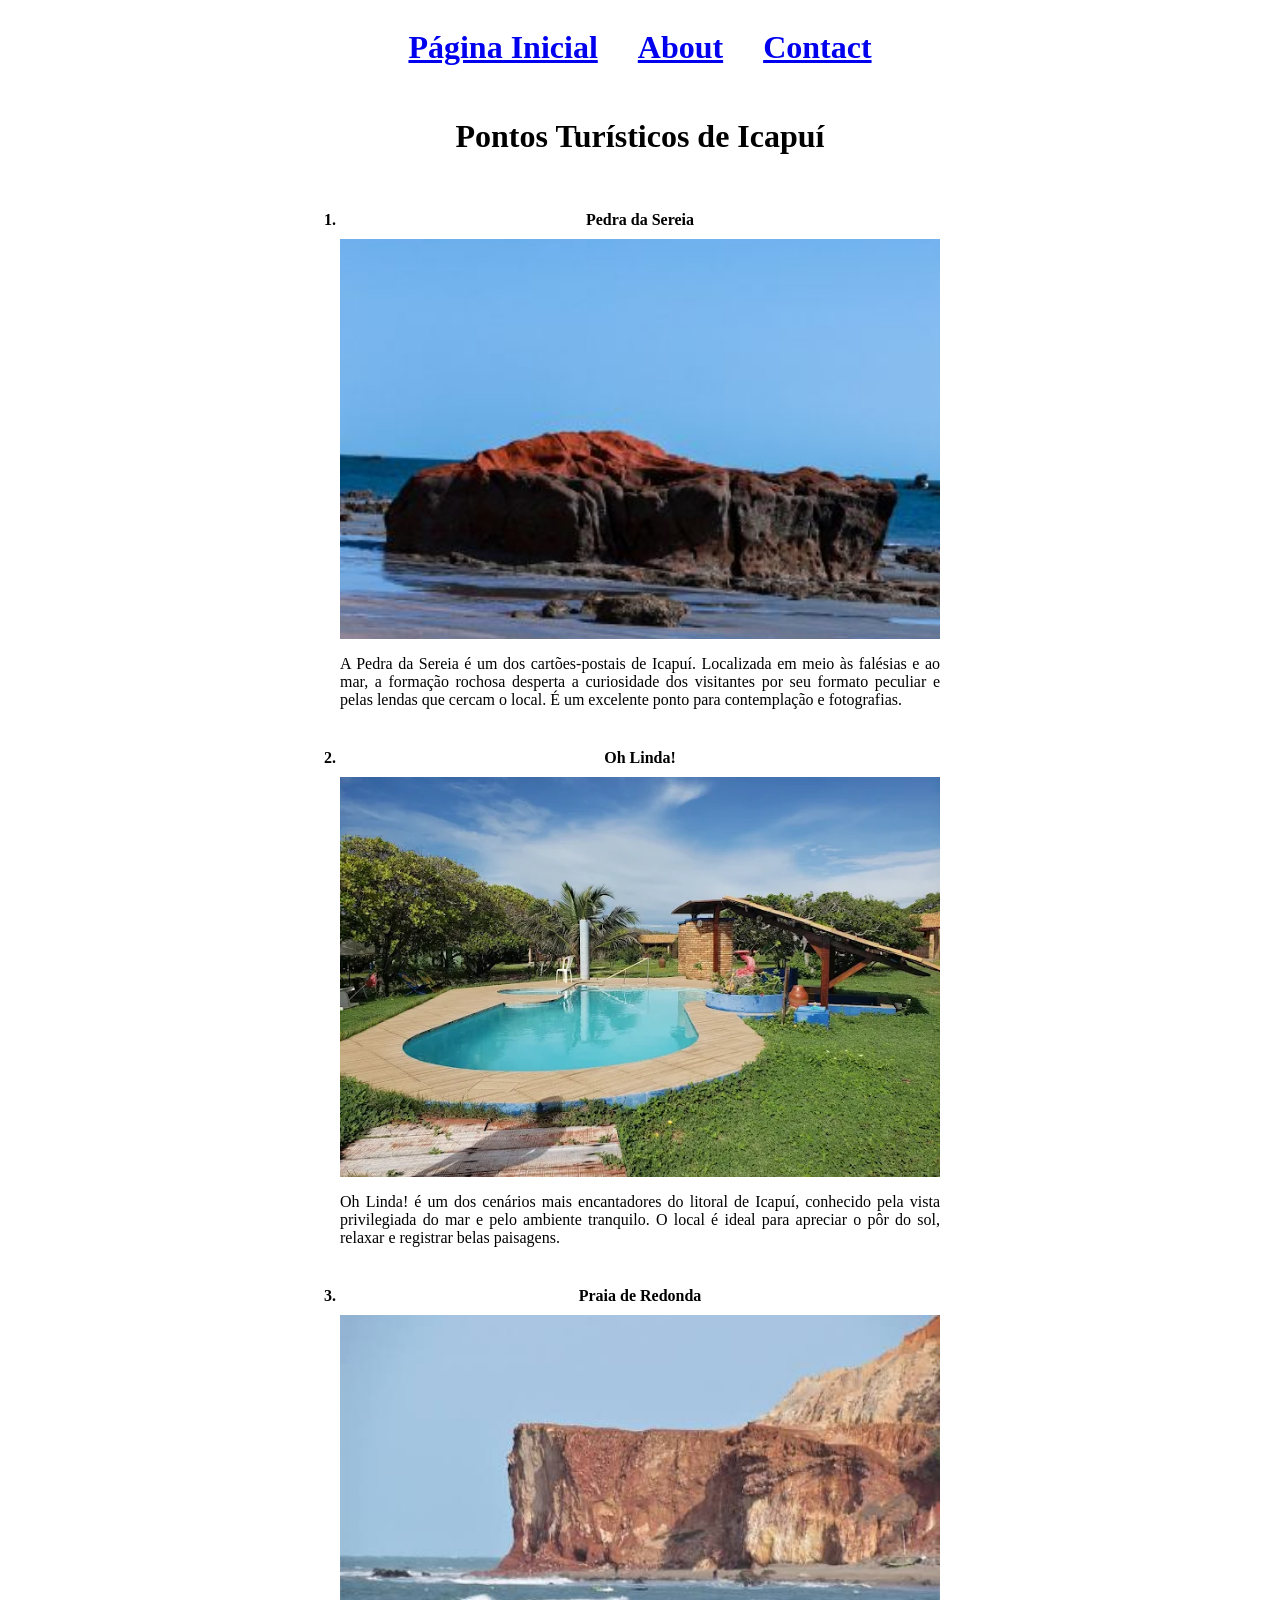
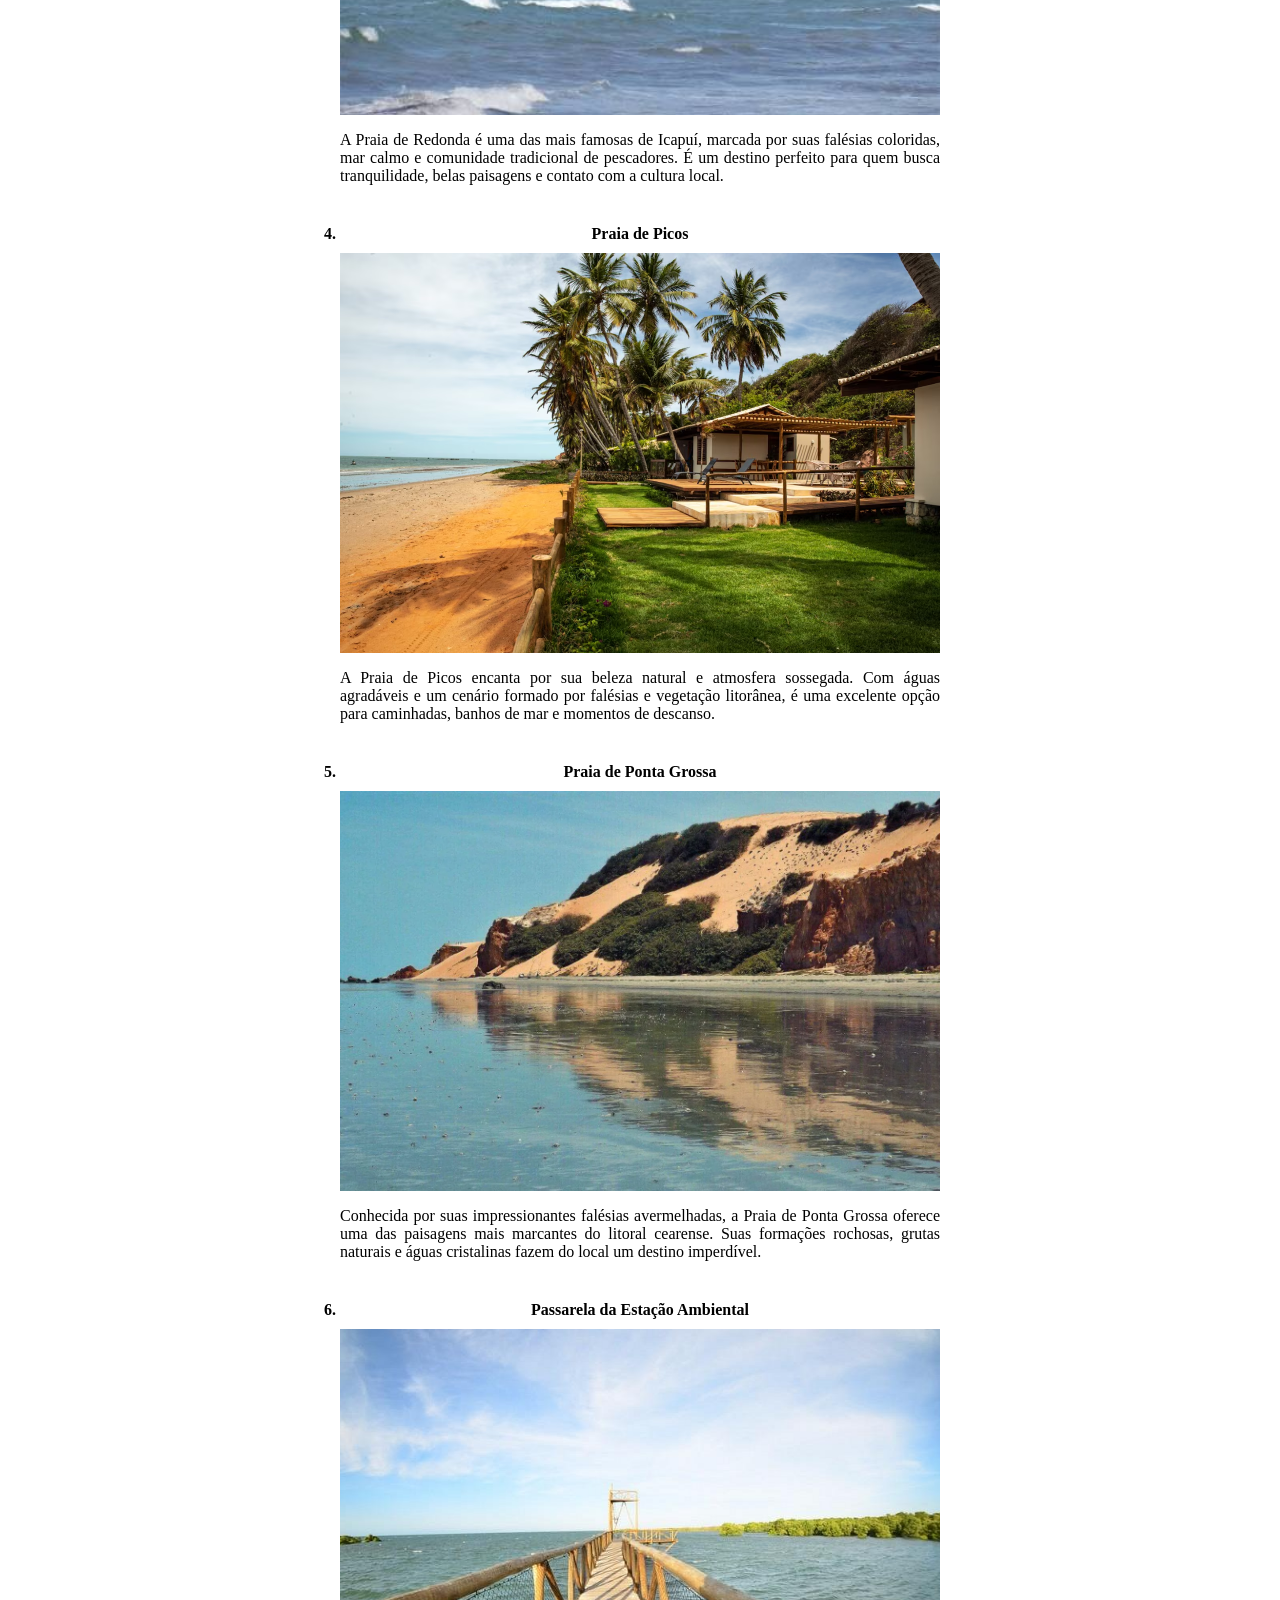
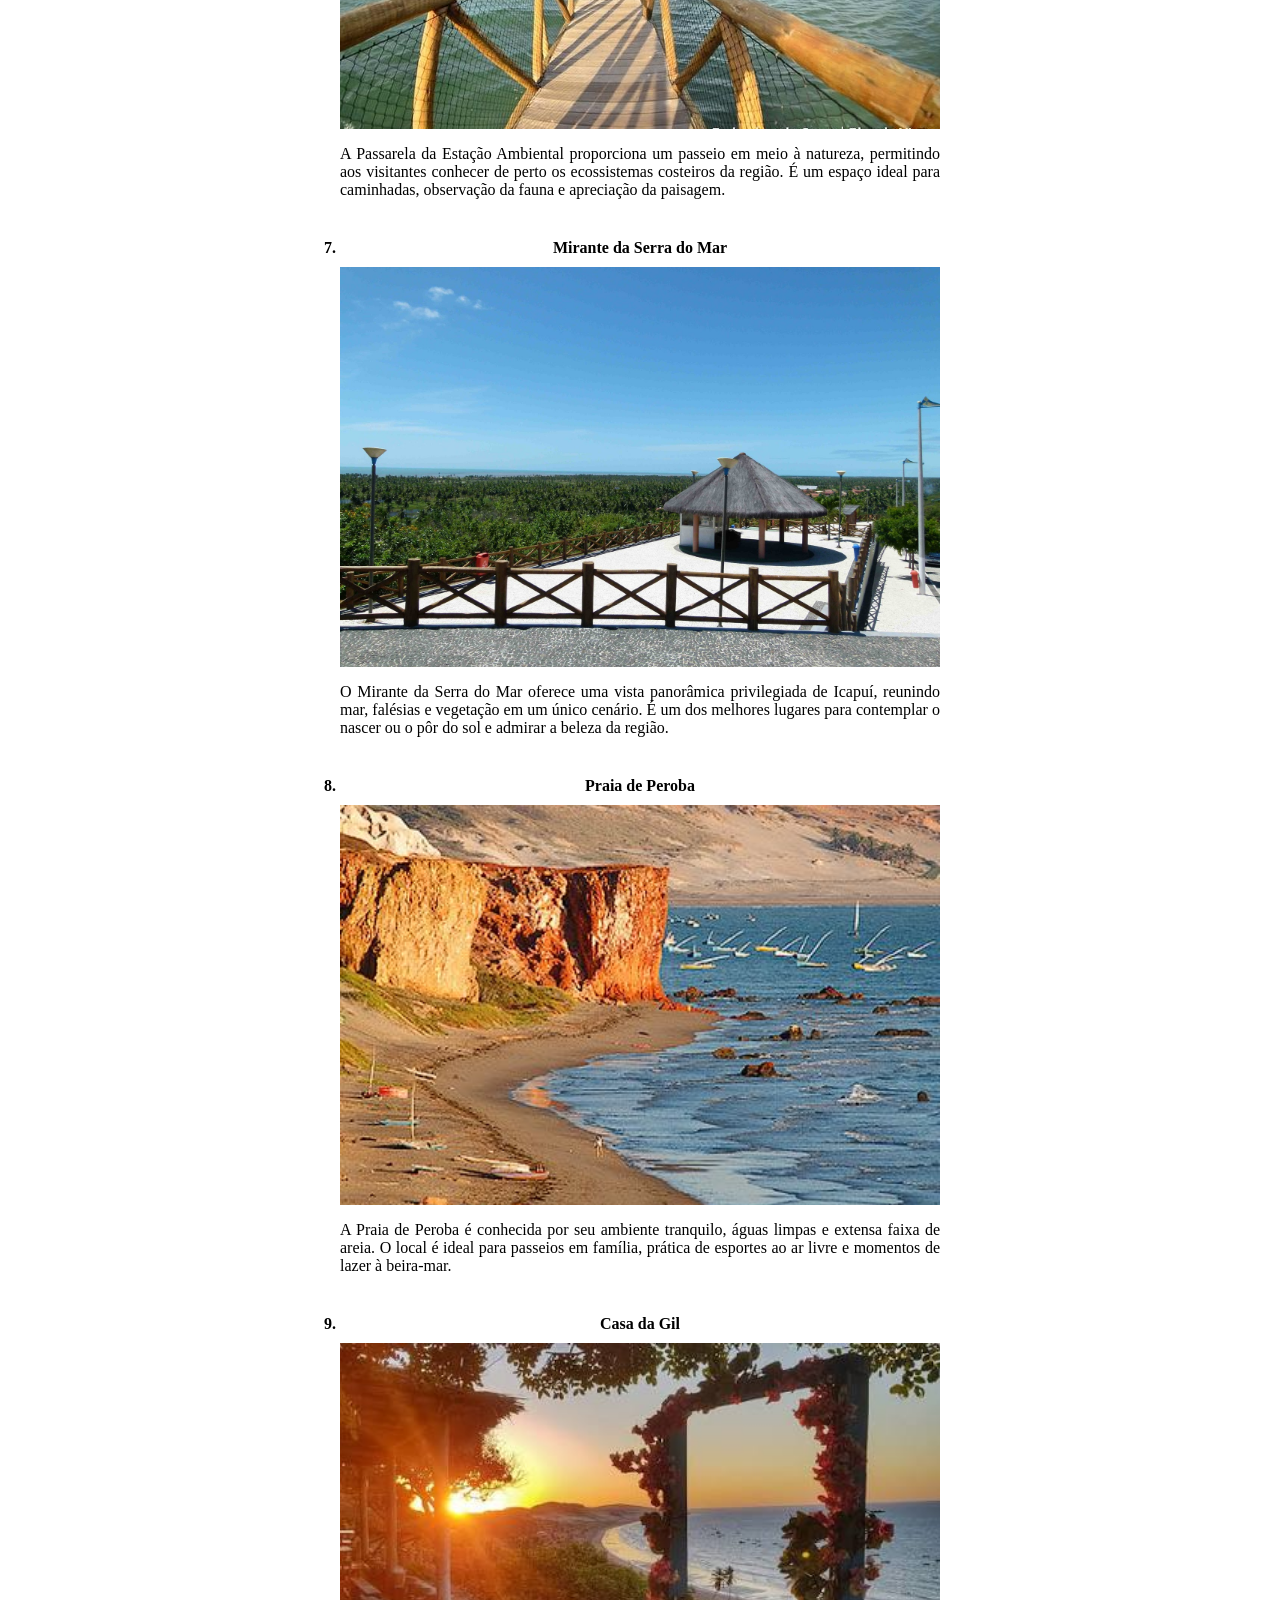
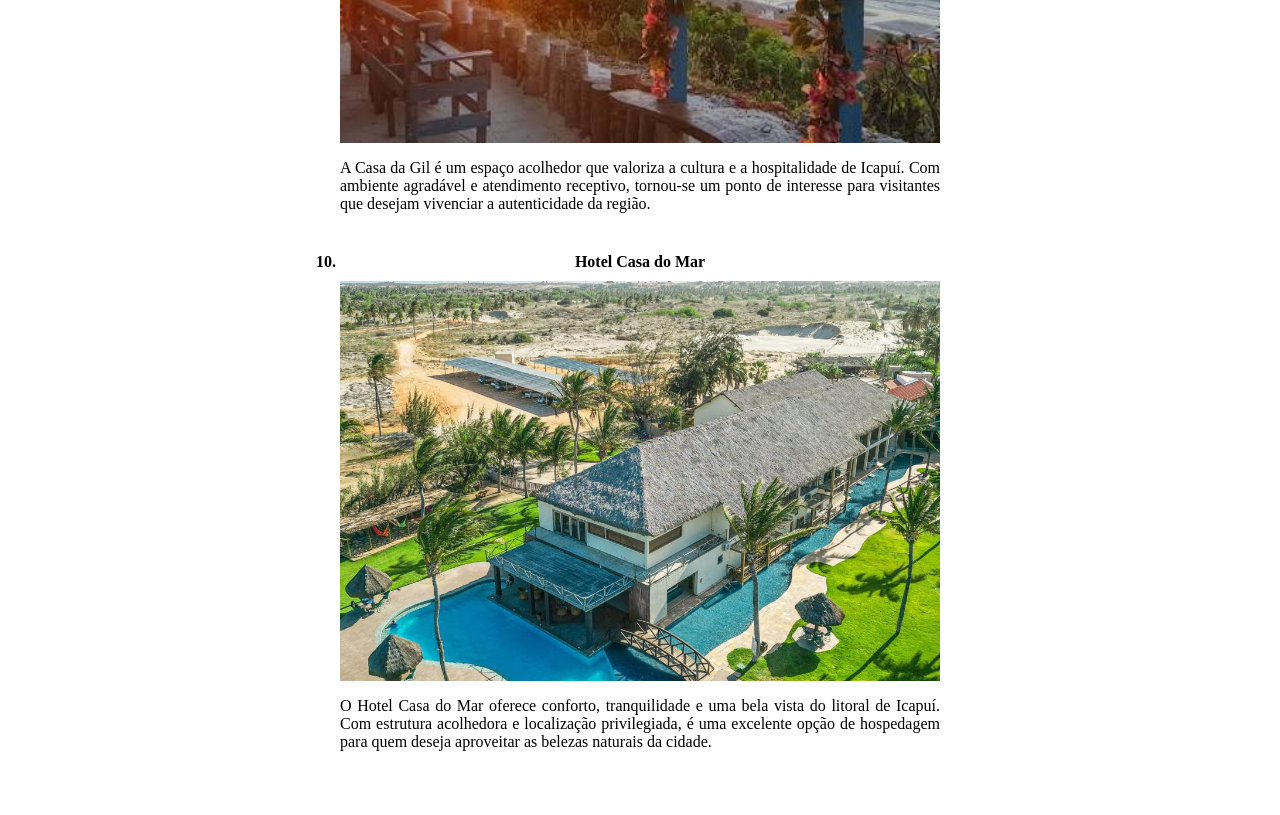
==== index.html @ c47230bf "Primeiro commit: relembrando o HTML" ====
<!DOCTYPE html>
<html lang="pt-br">
<head>
    <meta charset="UTF-8">
    <meta name="viewport" content="width=device-width, initial-scale=1.0">
    <link rel="stylesheet" href="style.css">
    <title>Página Inicial</title>
</head>
<body>
    <div class = "menu-site">
    <a href="index.html"><h1>Página Inicial</h1></a>
    <a href="about.html"><h1>About</h1></a>
    <a href="contact.html"><h1>Contact</h1></a>
    </div>

    <div class="pontos-turisticos">
        <h1 id="titulo-pontos">Pontos Turísticos de Icapuí</h1>
        <ol class="lista-pontos">
            <b><li class="itens-lista">Pedra da Sereia</li></b>
            <img src="/imagens/pedradasereia.jpg" class="imagens">
            <p class="descricao-ponto-turistico">A Pedra da Sereia é um dos cartões-postais de Icapuí.
                Localizada em meio às falésias e ao mar, 
                a formação rochosa desperta a curiosidade dos visitantes 
                por seu formato peculiar e pelas lendas que cercam o local. 
                É um excelente ponto para contemplação e fotografias.</p>
            <b><li class="itens-lista">Oh Linda!</li></b>
            <img src="/imagens/ohlinda.jpeg" class="imagens">
            <p class="descricao-ponto-turistico">Oh Linda! é um dos cenários mais encantadores do litoral de Icapuí, 
                conhecido pela vista privilegiada do mar e pelo ambiente tranquilo. 
                O local é ideal para apreciar o pôr do sol, relaxar e registrar belas paisagens.</p>
            <b><li class="itens-lista">Praia de Redonda</li></b>
            <img src="/imagens/praiadereonda.jpeg" class="imagens">
            <p class="descricao-ponto-turistico">A Praia de Redonda é uma das mais famosas de Icapuí, marcada por suas falésias coloridas, 
                mar calmo e comunidade tradicional de pescadores. 
                É um destino perfeito para quem busca tranquilidade, belas paisagens e contato com a cultura local.</p>
            <b><li class="itens-lista">Praia de Picos</li></b>
            <img src="/imagens/praiadepicos.jpeg" class="imagens">
            <p class="descricao-ponto-turistico">A Praia de Picos encanta por sua beleza natural e atmosfera sossegada. 
                Com águas agradáveis e um cenário formado por falésias e vegetação litorânea, 
                é uma excelente opção para caminhadas, banhos de mar e momentos de descanso.</p>
            <b><li class="itens-lista">Praia de Ponta Grossa</li></b>
            <img src="/imagens/praiadepontagrossa.jpeg" class="imagens">
            <p class="descricao-ponto-turistico">Conhecida por suas impressionantes falésias avermelhadas, 
                a Praia de Ponta Grossa oferece uma das paisagens mais marcantes do litoral cearense. 
                Suas formações rochosas, grutas naturais e águas cristalinas fazem do local um destino imperdível.</p>
            <b><li class="itens-lista">Passarela da Estação Ambiental</li></b>
            <img src="/imagens/passarelaicapui.jpg" class="imagens">
            <p class="descricao-ponto-turistico">A Passarela da Estação Ambiental proporciona um passeio em meio à natureza, 
                permitindo aos visitantes conhecer de perto os ecossistemas costeiros da região. 
                É um espaço ideal para caminhadas, observação da fauna e apreciação da paisagem.</p>
            <b><li class="itens-lista">Mirante da Serra do Mar</li></b>
            <img src="/imagens/miranteicapui.jpeg" class="imagens">
            <p class="descricao-ponto-turistico">O Mirante da Serra do Mar oferece uma vista panorâmica privilegiada de Icapuí, 
                reunindo mar, falésias e vegetação em um único cenário. 
                É um dos melhores lugares para contemplar o nascer ou o pôr do sol e admirar a beleza da região.</p>
            <b><li class="itens-lista">Praia de Peroba</li></b>
            <img src="/imagens/praiadeperoba.jpeg" class="imagens">
            <p class="descricao-ponto-turistico">A Praia de Peroba é conhecida por seu ambiente tranquilo, águas limpas e extensa faixa de areia. 
                O local é ideal para passeios em família, prática de esportes ao ar livre e momentos de lazer à beira-mar.</p>
            <b><li class="itens-lista">Casa da Gil</li></b>
            <img src="/imagens/casadagil.jpeg" class="imagens">
            <p class="descricao-ponto-turistico">A Casa da Gil é um espaço acolhedor que valoriza a cultura e a hospitalidade de Icapuí. 
                Com ambiente agradável e atendimento receptivo, 
                tornou-se um ponto de interesse para visitantes que desejam vivenciar a autenticidade da região.</p>
            <b><li class="itens-lista">Hotel Casa do Mar</li></b>
            <img src="/imagens/hotelcasadomar.jpeg" class="imagens">
            <p class="descricao-ponto-turistico">O Hotel Casa do Mar oferece conforto, tranquilidade e uma bela vista do litoral de Icapuí. 
                Com estrutura acolhedora e localização privilegiada, 
                é uma excelente opção de hospedagem para quem deseja aproveitar as belezas naturais da cidade.</p>
        </ol>
    </div>
</body>
</html>
---- style.css ----
.menu-site{
    justify-content: center;
    display: flex;
    gap: 40px;
}

.contato-site{
    justify-content: center;
    display: flex;
    text-align: center;
}

.imagens{
    width: 600px;
    height: 400px;
    object-fit: cover;
    display: flex;
    justify-content: center;
}

.itens-lista{
    margin-top: 20px;
    margin-bottom: 10px;
    text-align: center;
}

.descricao-ponto-turistico{
    margin-bottom: 40px;
    text-align: justify;
}

.pontos-turisticos{
    display: flex;
    flex-direction: column;
    align-items: center;
    width: 100%;
}

#titulo-pontos{
    text-align: center;
    margin-top: 30px;
    margin-bottom: 20px;
}

.lista-pontos{
    display: block;
    flex-direction: column;
    align-items: center;
    padding: 0;
    max-width: 600px;
    width: 100%;
}
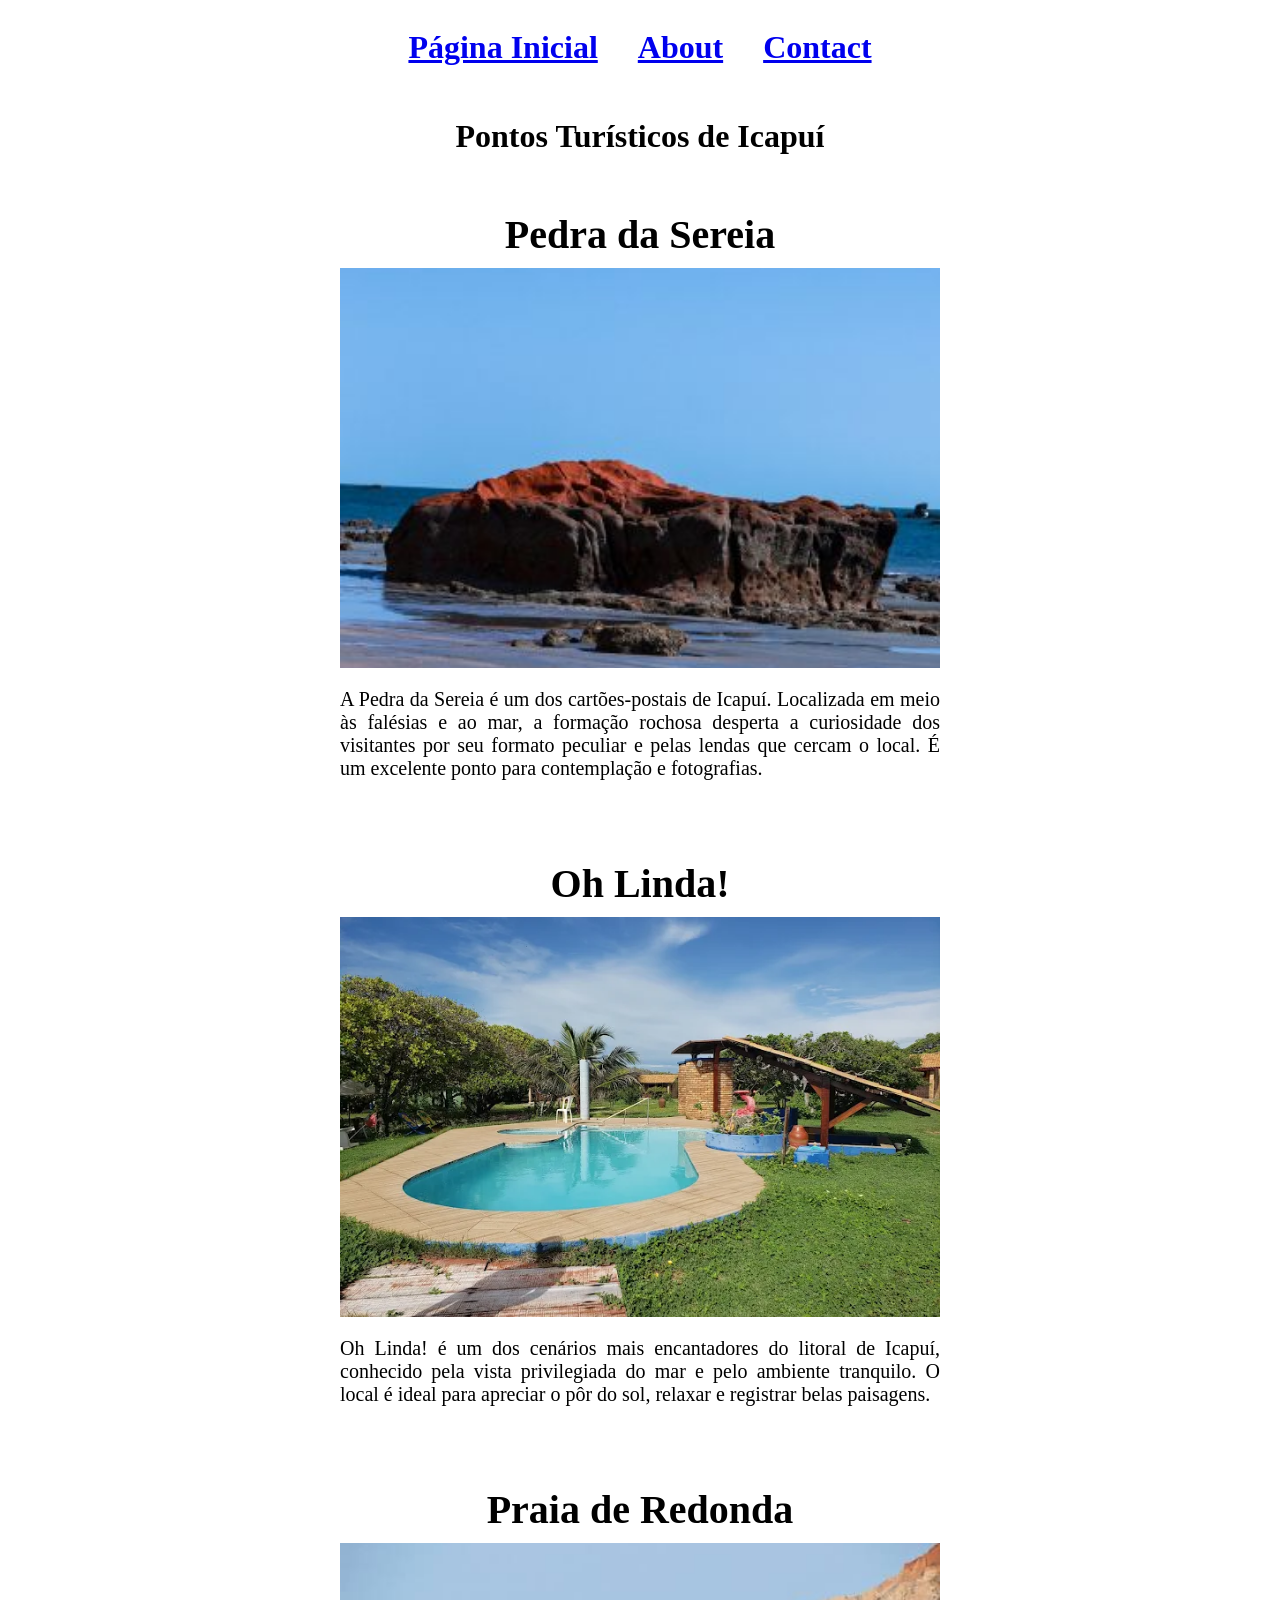
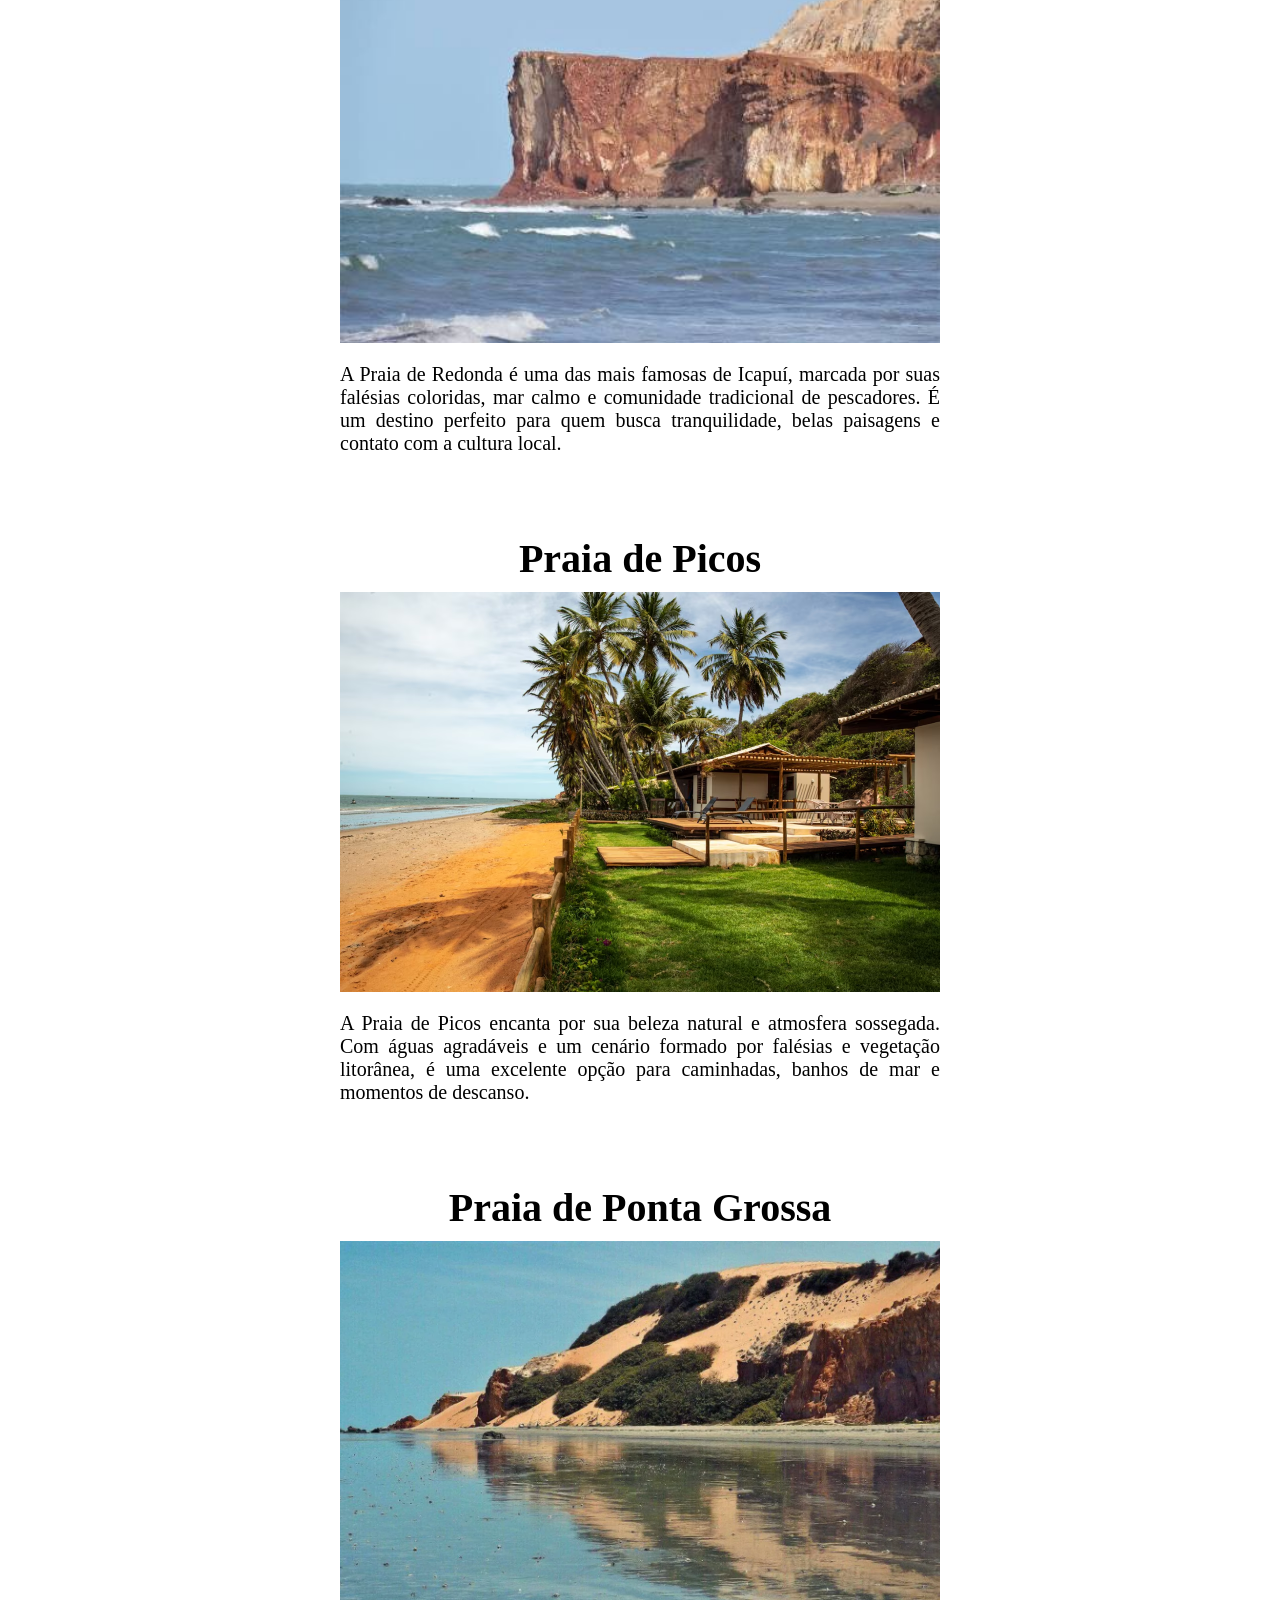
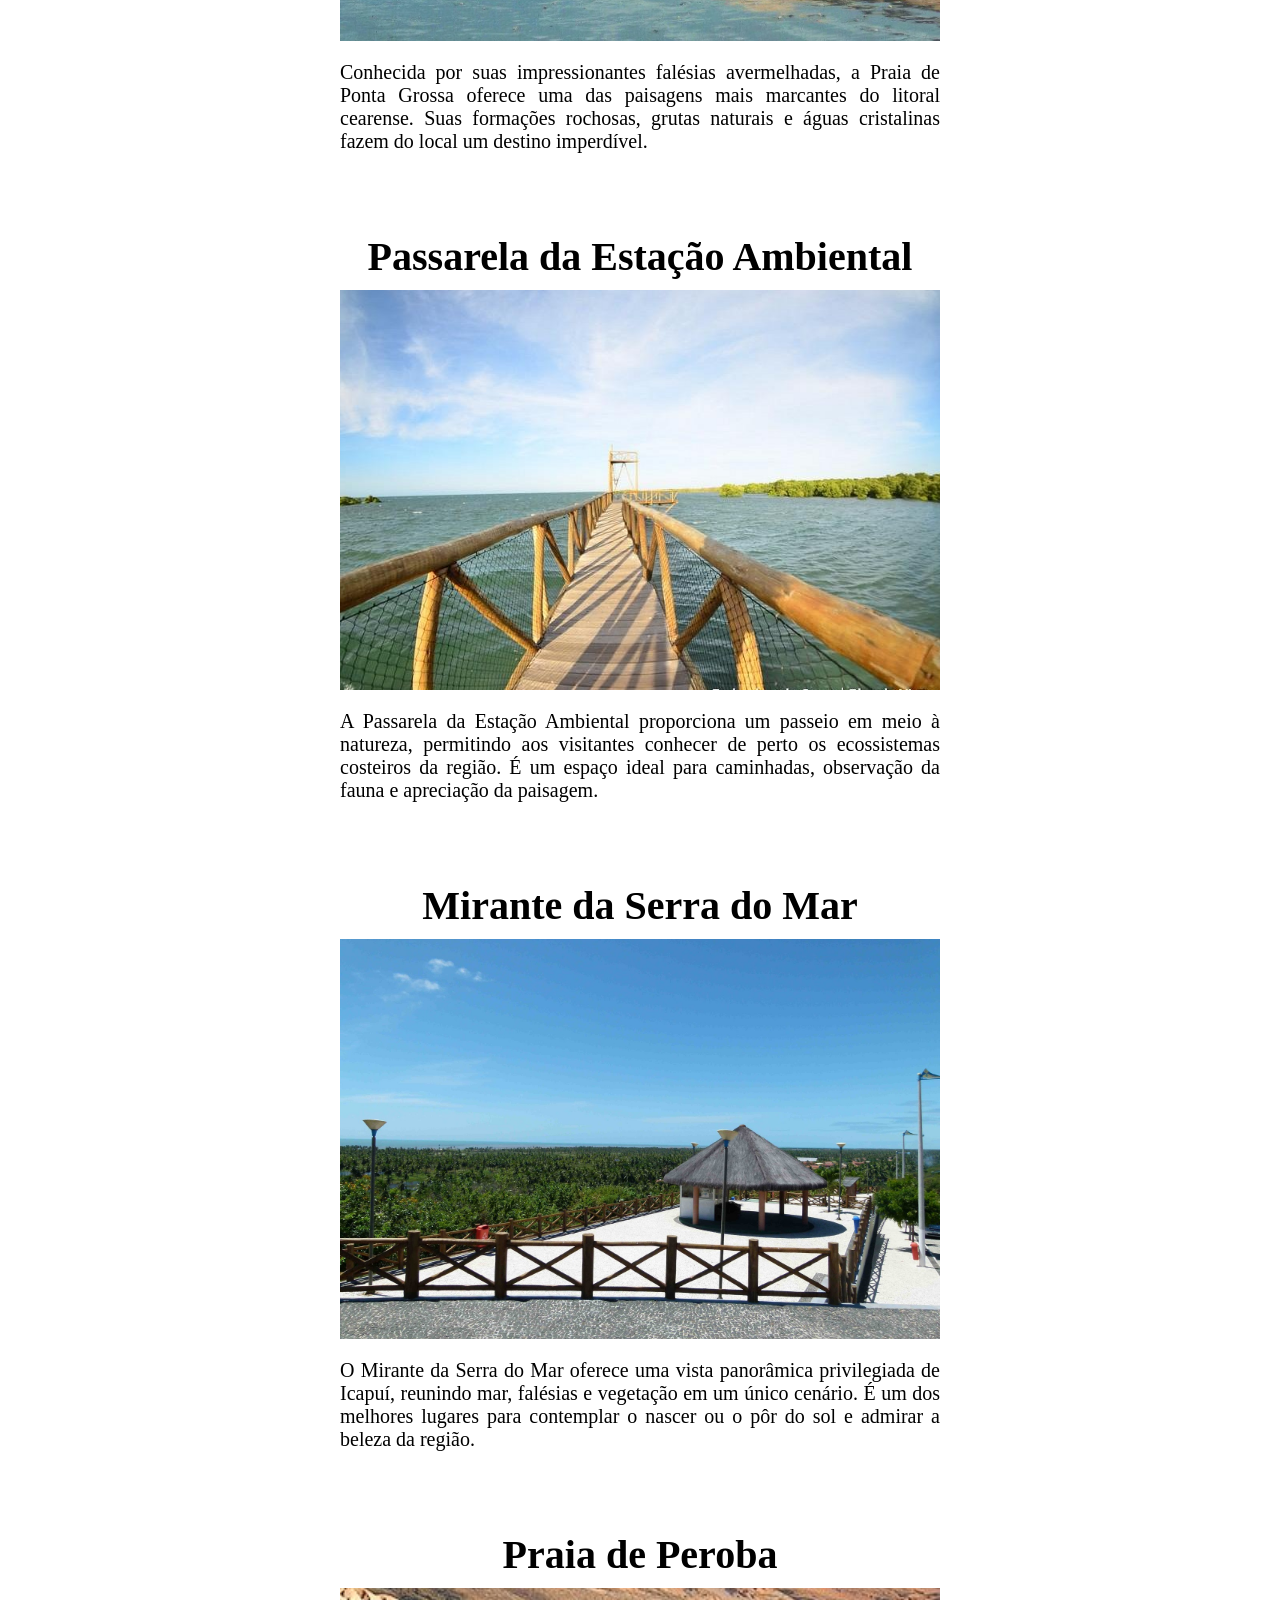
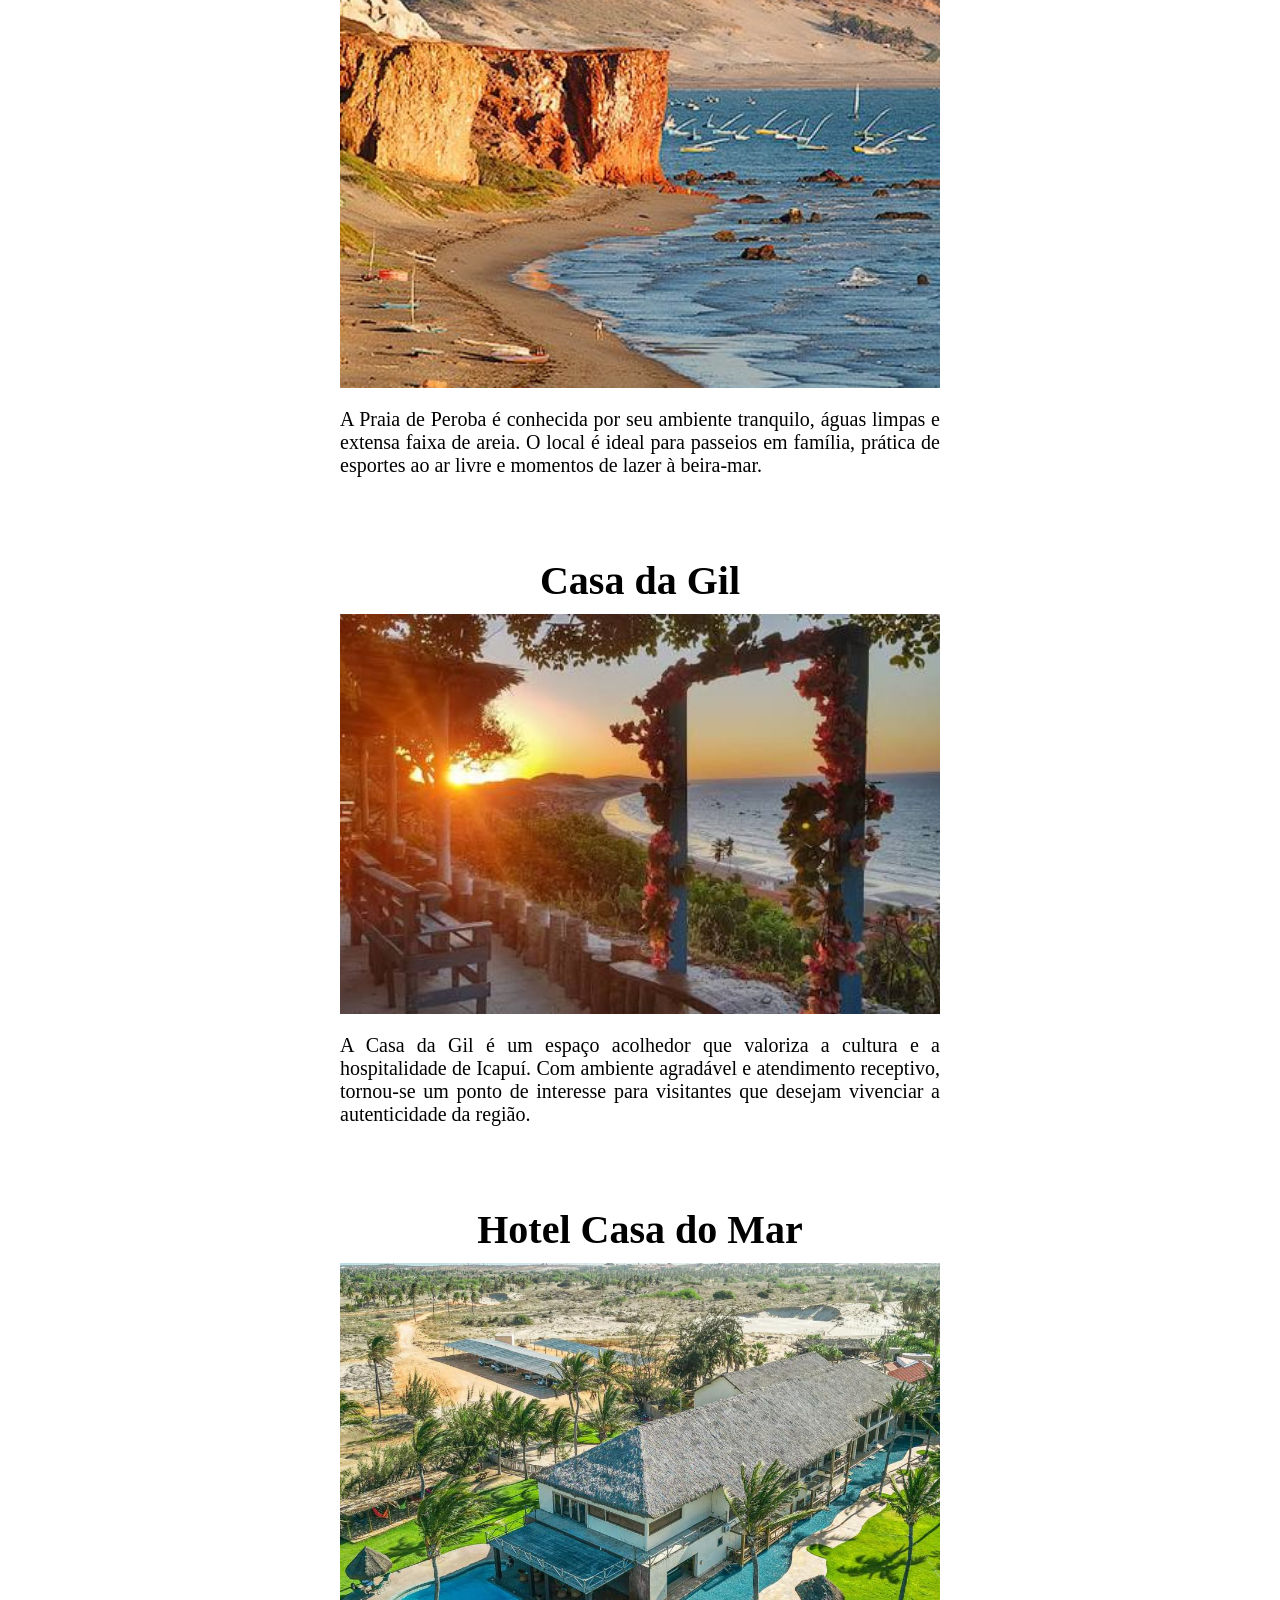
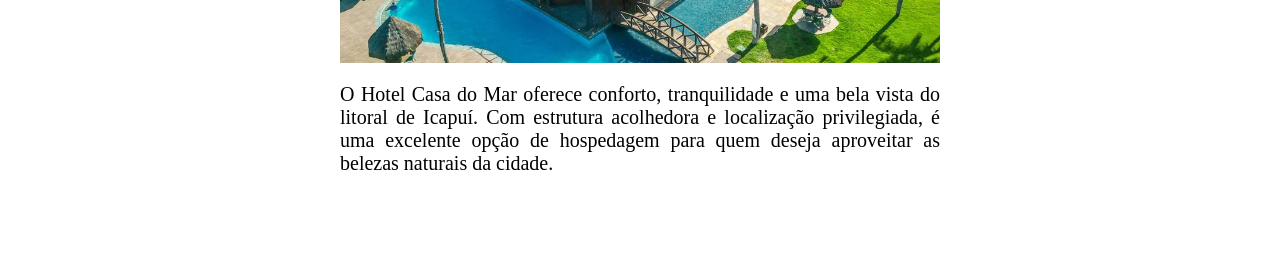
==== commit 60d68436: "Pedi pra IA revisar meu código ela me recomendou colocar img, p, dentro do li então fiz isso. Também" ====
--- a/index.html
+++ b/index.html
@@ -4,7 +4,7 @@
     <meta charset="UTF-8">
     <meta name="viewport" content="width=device-width, initial-scale=1.0">
     <link rel="stylesheet" href="style.css">
-    <title>Página Inicial</title>
+    <title>Pontos Turísticos de Icapuí</title>
 </head>
 <body>
     <div class = "menu-site">
@@ -16,57 +16,77 @@
     <div class="pontos-turisticos">
         <h1 id="titulo-pontos">Pontos Turísticos de Icapuí</h1>
         <ol class="lista-pontos">
-            <b><li class="itens-lista">Pedra da Sereia</li></b>
-            <img src="/imagens/pedradasereia.jpg" class="imagens">
-            <p class="descricao-ponto-turistico">A Pedra da Sereia é um dos cartões-postais de Icapuí.
+            <li>
+                <h2 class="itens-lista">Pedra da Sereia</h2>
+                <img src="/imagens/pedradasereia.jpg" class="imagens" alt="Pedra da Sereia">
+                <p class="descricao-ponto-turistico">A Pedra da Sereia é um dos cartões-postais de Icapuí.
                 Localizada em meio às falésias e ao mar, 
                 a formação rochosa desperta a curiosidade dos visitantes 
                 por seu formato peculiar e pelas lendas que cercam o local. 
                 É um excelente ponto para contemplação e fotografias.</p>
-            <b><li class="itens-lista">Oh Linda!</li></b>
-            <img src="/imagens/ohlinda.jpeg" class="imagens">
-            <p class="descricao-ponto-turistico">Oh Linda! é um dos cenários mais encantadores do litoral de Icapuí, 
+            </li>
+            <li>
+                <h2 class="itens-lista">Oh Linda!</h2>
+                <img src="/imagens/ohlinda.jpeg" class="imagens" alt="Oh Linda!">
+                <p class="descricao-ponto-turistico">Oh Linda! é um dos cenários mais encantadores do litoral de Icapuí, 
                 conhecido pela vista privilegiada do mar e pelo ambiente tranquilo. 
                 O local é ideal para apreciar o pôr do sol, relaxar e registrar belas paisagens.</p>
-            <b><li class="itens-lista">Praia de Redonda</li></b>
-            <img src="/imagens/praiadereonda.jpeg" class="imagens">
-            <p class="descricao-ponto-turistico">A Praia de Redonda é uma das mais famosas de Icapuí, marcada por suas falésias coloridas, 
+            </li>
+            <li>
+                <h2 class="itens-lista">Praia de Redonda</h2>
+                <img src="/imagens/praiadereonda.jpeg" class="imagens" alt="Praia de Redonda">
+                <p class="descricao-ponto-turistico">A Praia de Redonda é uma das mais famosas de Icapuí, marcada por suas falésias coloridas, 
                 mar calmo e comunidade tradicional de pescadores. 
                 É um destino perfeito para quem busca tranquilidade, belas paisagens e contato com a cultura local.</p>
-            <b><li class="itens-lista">Praia de Picos</li></b>
-            <img src="/imagens/praiadepicos.jpeg" class="imagens">
-            <p class="descricao-ponto-turistico">A Praia de Picos encanta por sua beleza natural e atmosfera sossegada. 
+            </li> 
+            <li>
+                <h2 class="itens-lista">Praia de Picos</h2>
+                <img src="/imagens/praiadepicos.jpeg" class="imagens" alt="Praia de Picos">
+                <p class="descricao-ponto-turistico">A Praia de Picos encanta por sua beleza natural e atmosfera sossegada. 
                 Com águas agradáveis e um cenário formado por falésias e vegetação litorânea, 
                 é uma excelente opção para caminhadas, banhos de mar e momentos de descanso.</p>
-            <b><li class="itens-lista">Praia de Ponta Grossa</li></b>
-            <img src="/imagens/praiadepontagrossa.jpeg" class="imagens">
-            <p class="descricao-ponto-turistico">Conhecida por suas impressionantes falésias avermelhadas, 
+            </li>
+            <li>
+                <h2 class="itens-lista">Praia de Ponta Grossa</h2>
+                <img src="/imagens/praiadepontagrossa.jpeg" class="imagens" alt="Praia de Ponta Grossa">
+                <p class="descricao-ponto-turistico">Conhecida por suas impressionantes falésias avermelhadas, 
                 a Praia de Ponta Grossa oferece uma das paisagens mais marcantes do litoral cearense. 
                 Suas formações rochosas, grutas naturais e águas cristalinas fazem do local um destino imperdível.</p>
-            <b><li class="itens-lista">Passarela da Estação Ambiental</li></b>
-            <img src="/imagens/passarelaicapui.jpg" class="imagens">
-            <p class="descricao-ponto-turistico">A Passarela da Estação Ambiental proporciona um passeio em meio à natureza, 
+            </li>
+            <li>
+                <h2 class="itens-lista">Passarela da Estação Ambiental</h2>
+                <img src="/imagens/passarelaicapui.jpg" class="imagens" alt="Passarela de Icapuí">
+                <p class="descricao-ponto-turistico">A Passarela da Estação Ambiental proporciona um passeio em meio à natureza, 
                 permitindo aos visitantes conhecer de perto os ecossistemas costeiros da região. 
                 É um espaço ideal para caminhadas, observação da fauna e apreciação da paisagem.</p>
-            <b><li class="itens-lista">Mirante da Serra do Mar</li></b>
-            <img src="/imagens/miranteicapui.jpeg" class="imagens">
-            <p class="descricao-ponto-turistico">O Mirante da Serra do Mar oferece uma vista panorâmica privilegiada de Icapuí, 
+            </li>
+            <li>
+                <h2 class="itens-lista">Mirante da Serra do Mar</h2>
+                <img src="/imagens/miranteicapui.jpeg" class="imagens" alt="Mirante de Icapuí">
+                <p class="descricao-ponto-turistico">O Mirante da Serra do Mar oferece uma vista panorâmica privilegiada de Icapuí, 
                 reunindo mar, falésias e vegetação em um único cenário. 
                 É um dos melhores lugares para contemplar o nascer ou o pôr do sol e admirar a beleza da região.</p>
-            <b><li class="itens-lista">Praia de Peroba</li></b>
-            <img src="/imagens/praiadeperoba.jpeg" class="imagens">
-            <p class="descricao-ponto-turistico">A Praia de Peroba é conhecida por seu ambiente tranquilo, águas limpas e extensa faixa de areia. 
+            </li>
+            <li>
+                <h2 class="itens-lista">Praia de Peroba</h2>
+                <img src="/imagens/praiadeperoba.jpeg" class="imagens" alt="Praia de Peroba">
+                <p class="descricao-ponto-turistico">A Praia de Peroba é conhecida por seu ambiente tranquilo, águas limpas e extensa faixa de areia. 
                 O local é ideal para passeios em família, prática de esportes ao ar livre e momentos de lazer à beira-mar.</p>
-            <b><li class="itens-lista">Casa da Gil</li></b>
-            <img src="/imagens/casadagil.jpeg" class="imagens">
-            <p class="descricao-ponto-turistico">A Casa da Gil é um espaço acolhedor que valoriza a cultura e a hospitalidade de Icapuí. 
+            </li>
+            <li>
+                <h2 class="itens-lista">Casa da Gil</h2>
+                <img src="/imagens/casadagil.jpeg" class="imagens" alt="Casa da Gil">
+                <p class="descricao-ponto-turistico">A Casa da Gil é um espaço acolhedor que valoriza a cultura e a hospitalidade de Icapuí. 
                 Com ambiente agradável e atendimento receptivo, 
                 tornou-se um ponto de interesse para visitantes que desejam vivenciar a autenticidade da região.</p>
-            <b><li class="itens-lista">Hotel Casa do Mar</li></b>
-            <img src="/imagens/hotelcasadomar.jpeg" class="imagens">
-            <p class="descricao-ponto-turistico">O Hotel Casa do Mar oferece conforto, tranquilidade e uma bela vista do litoral de Icapuí. 
+            </li>
+            <li>
+                <h2 class="itens-lista">Hotel Casa do Mar</h2>
+                <img src="/imagens/hotelcasadomar.jpeg" class="imagens" alt="Hotel Casa do Mar">
+                <p class="descricao-ponto-turistico">O Hotel Casa do Mar oferece conforto, tranquilidade e uma bela vista do litoral de Icapuí. 
                 Com estrutura acolhedora e localização privilegiada, 
                 é uma excelente opção de hospedagem para quem deseja aproveitar as belezas naturais da cidade.</p>
+            </li>
         </ol>
     </div>
 </body>
--- a/style.css
+++ b/style.css
@@ -11,7 +11,8 @@
 }
 
 .imagens{
-    width: 600px;
+    width: 100%;
+    max-width: 600px;
     height: 400px;
     object-fit: cover;
     display: flex;
@@ -22,11 +23,13 @@
     margin-top: 20px;
     margin-bottom: 10px;
     text-align: center;
+    font-size: 40px;
 }
 
 .descricao-ponto-turistico{
     margin-bottom: 40px;
     text-align: justify;
+    font-size: 20px;
 }
 
 .pontos-turisticos{
@@ -49,4 +52,9 @@
     padding: 0;
     max-width: 600px;
     width: 100%;
+    list-style: none;
+}
+
+.lista-pontos li{
+    margin-bottom: 80px;
 }
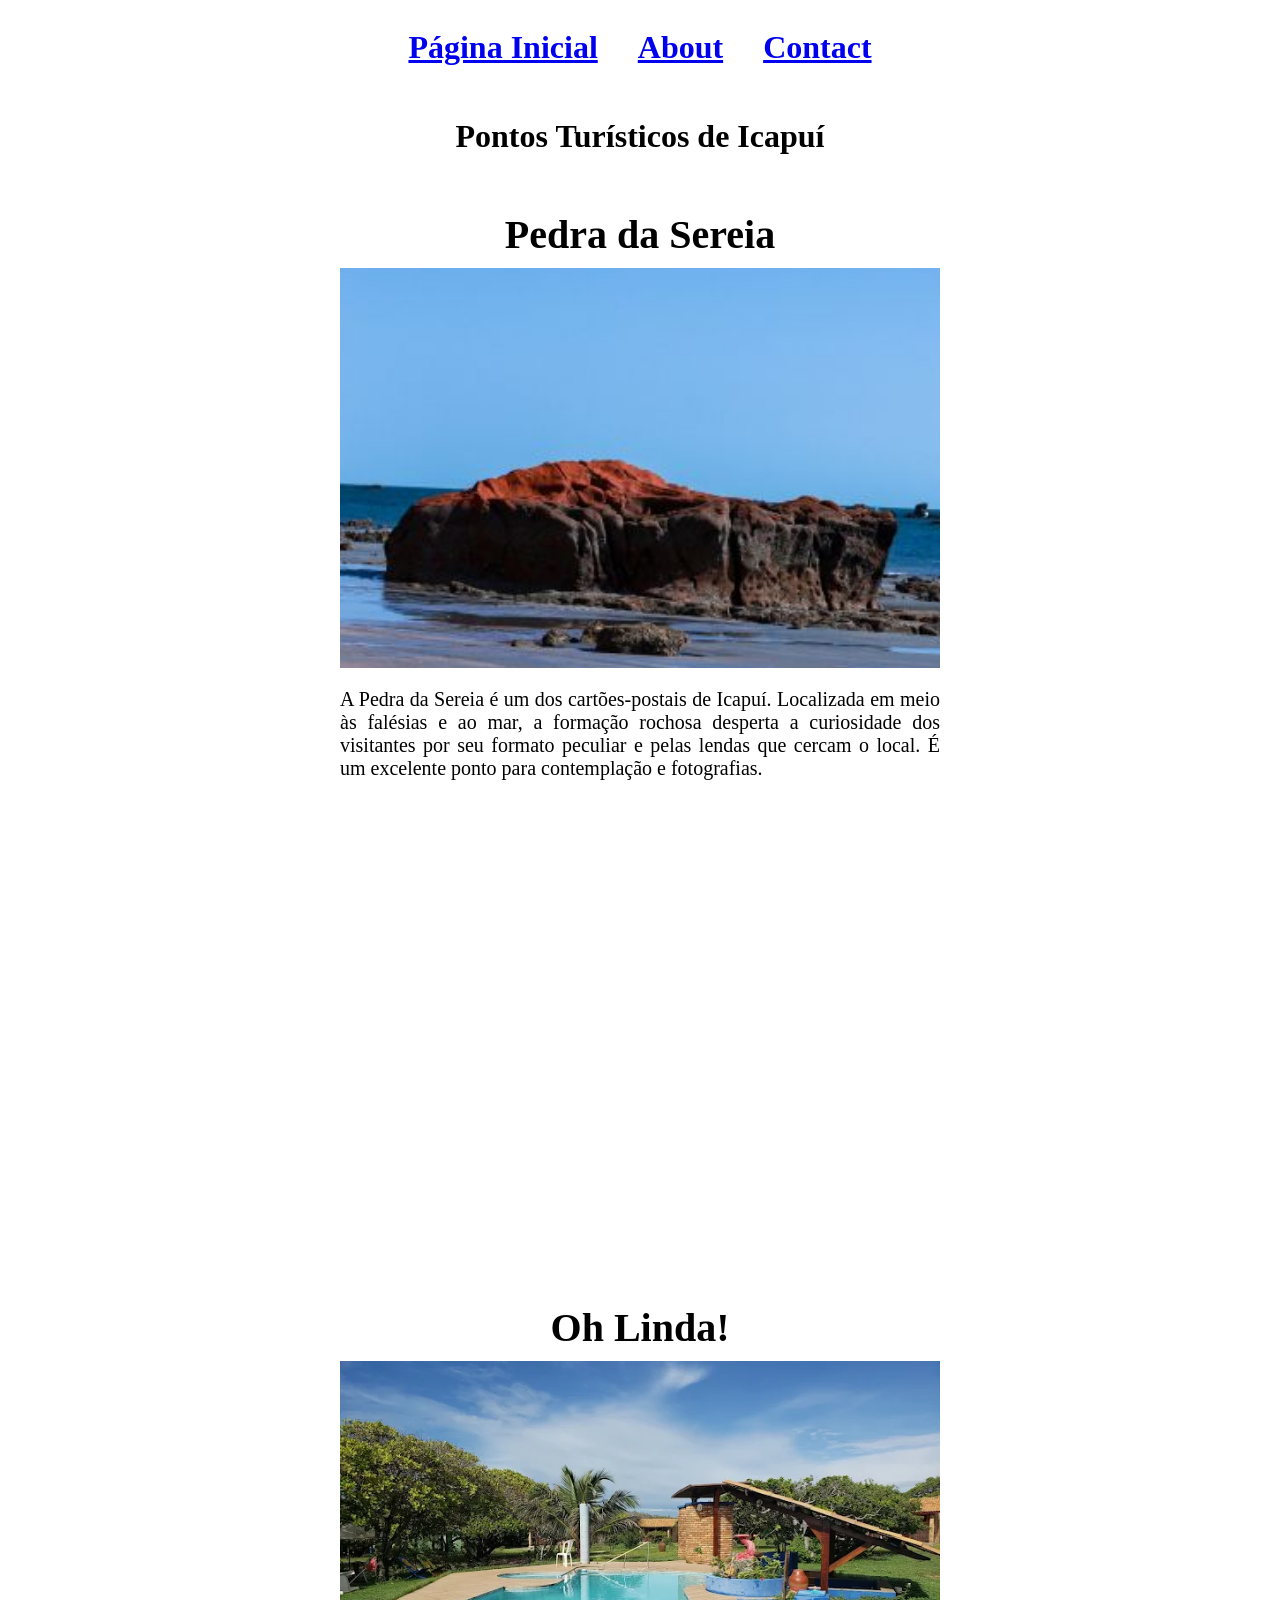
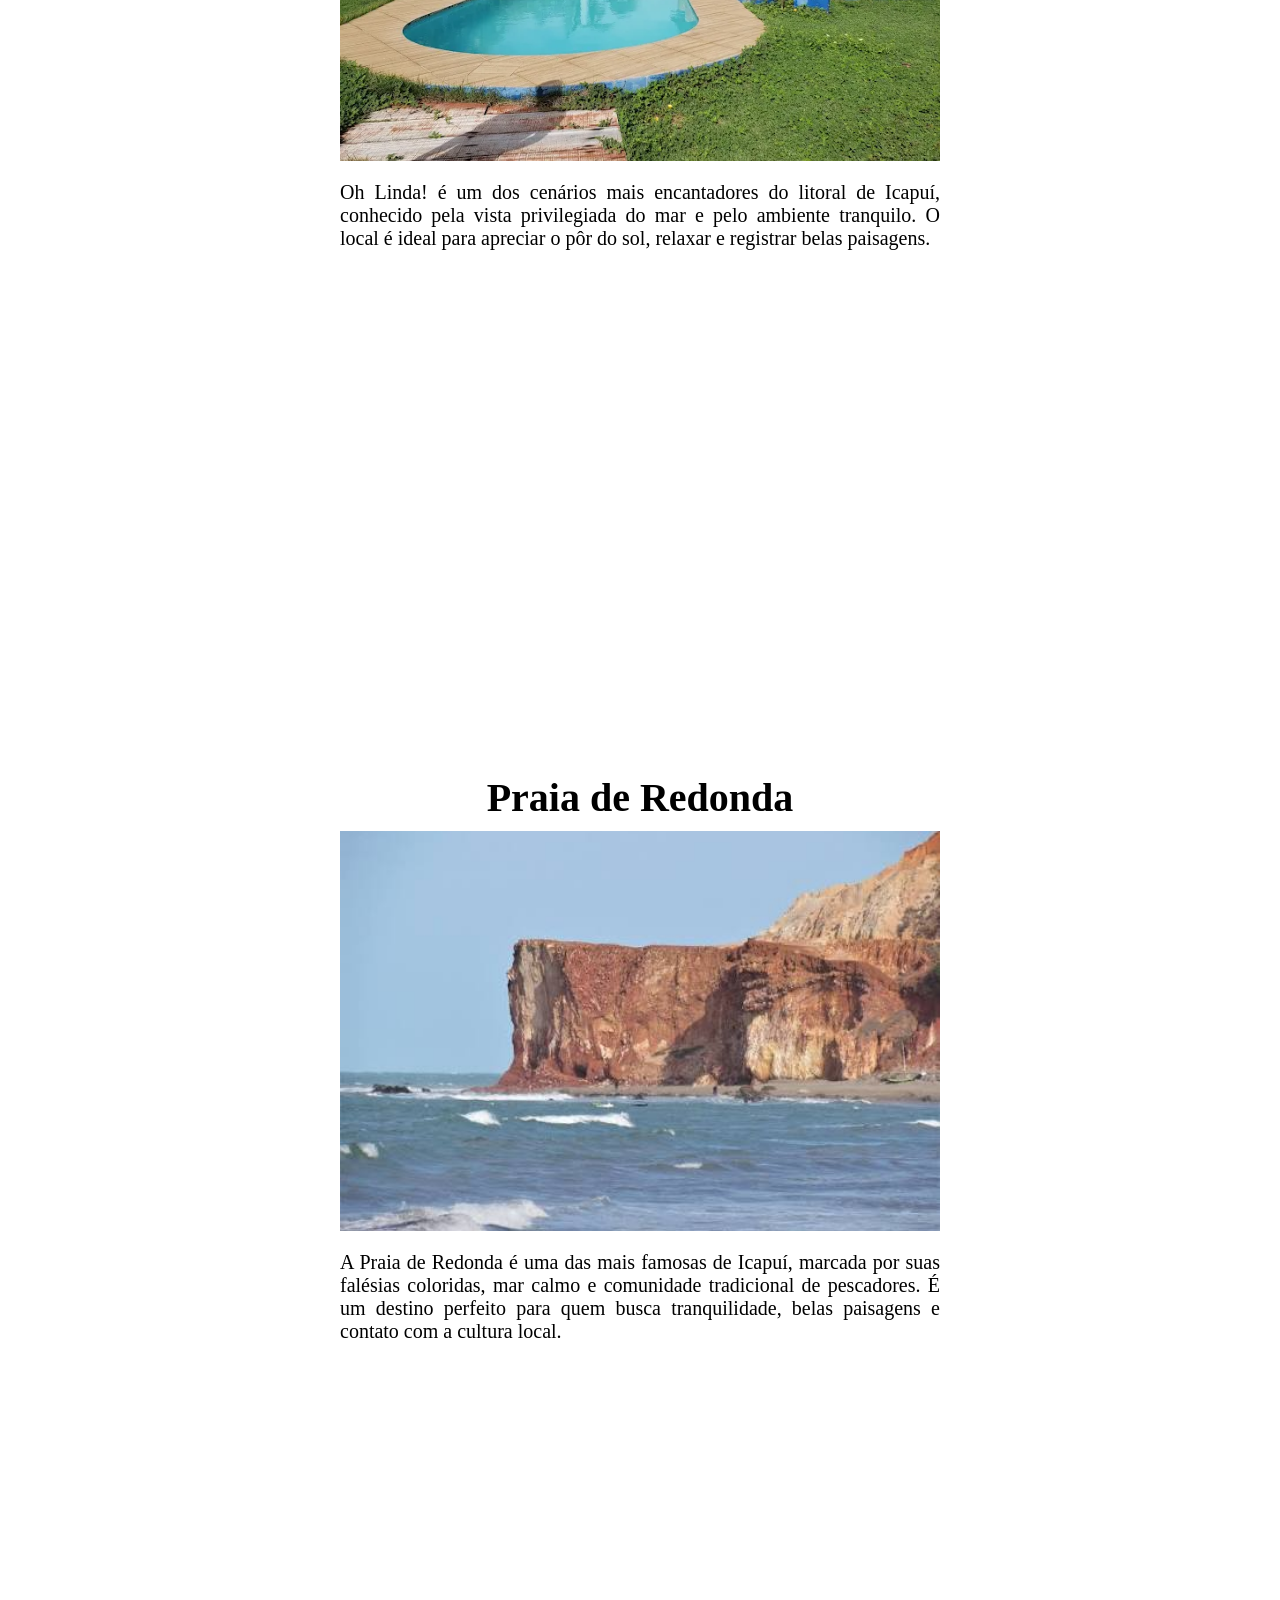
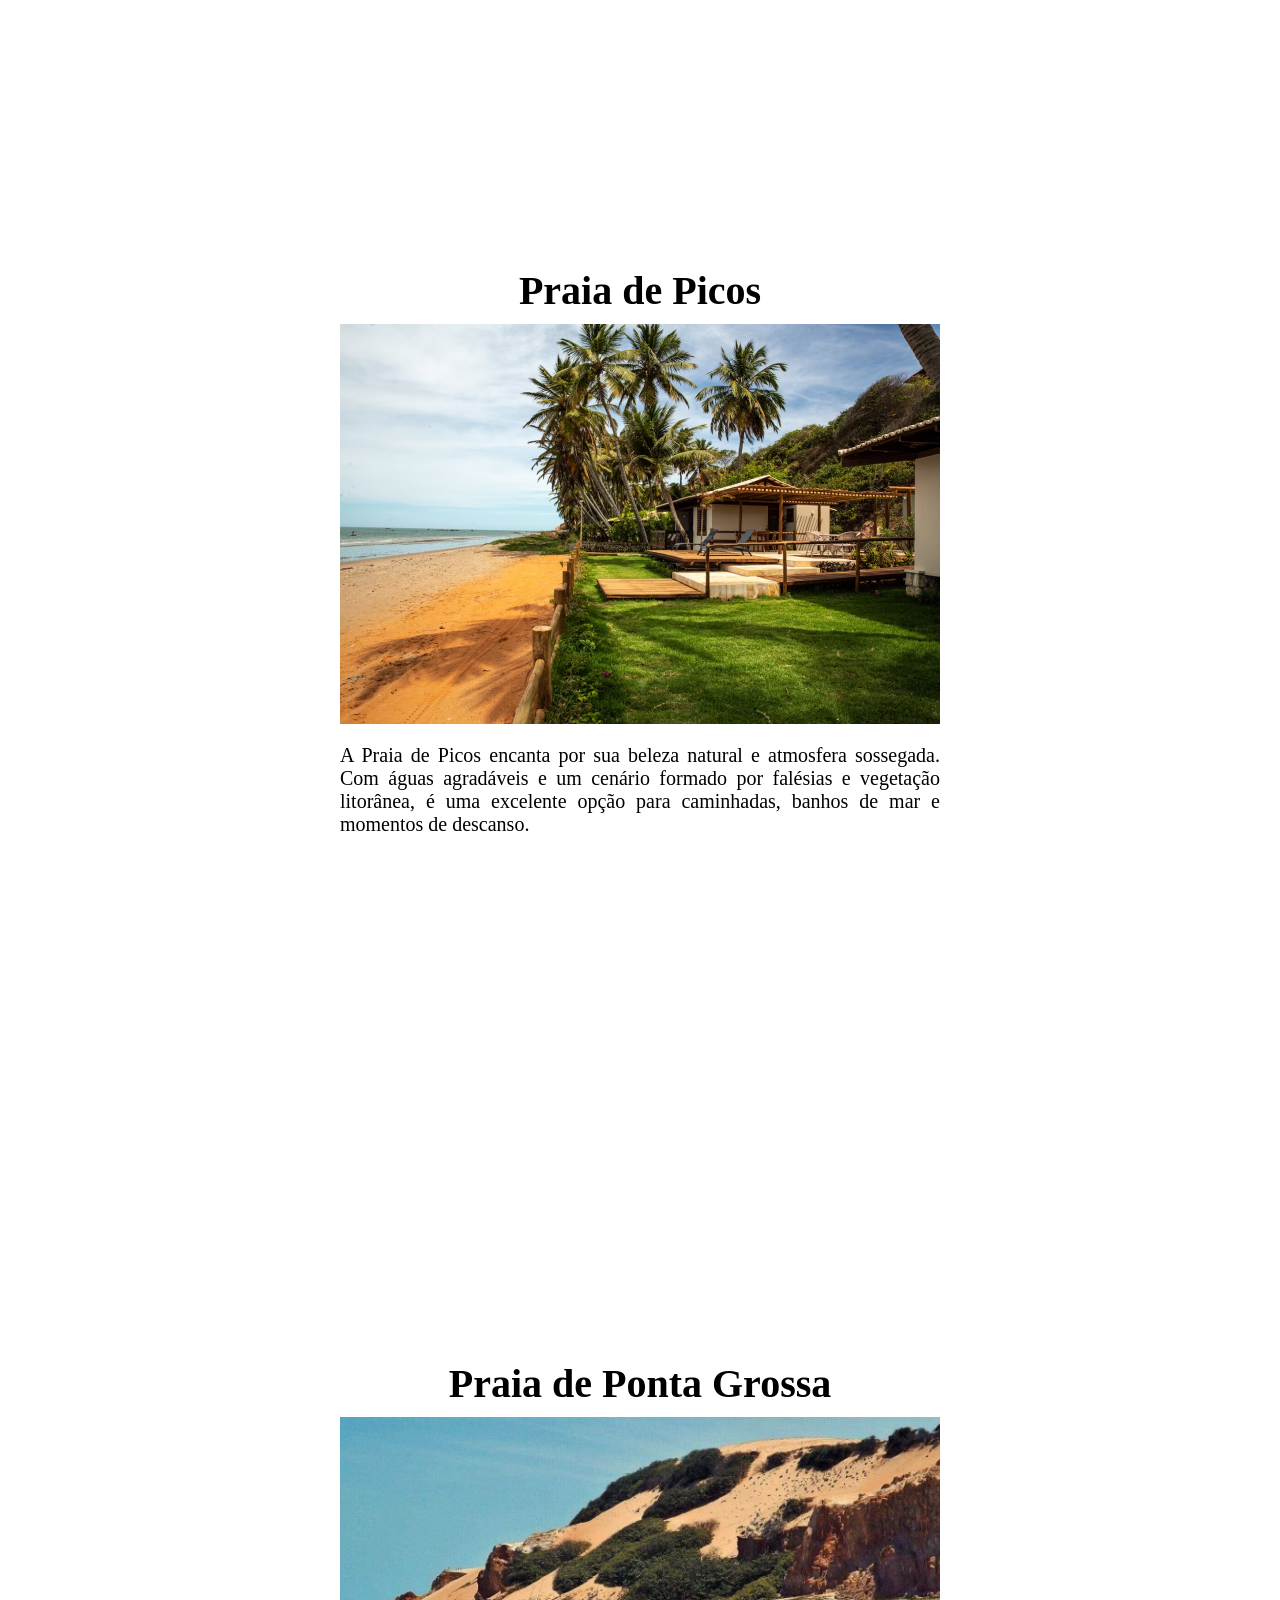
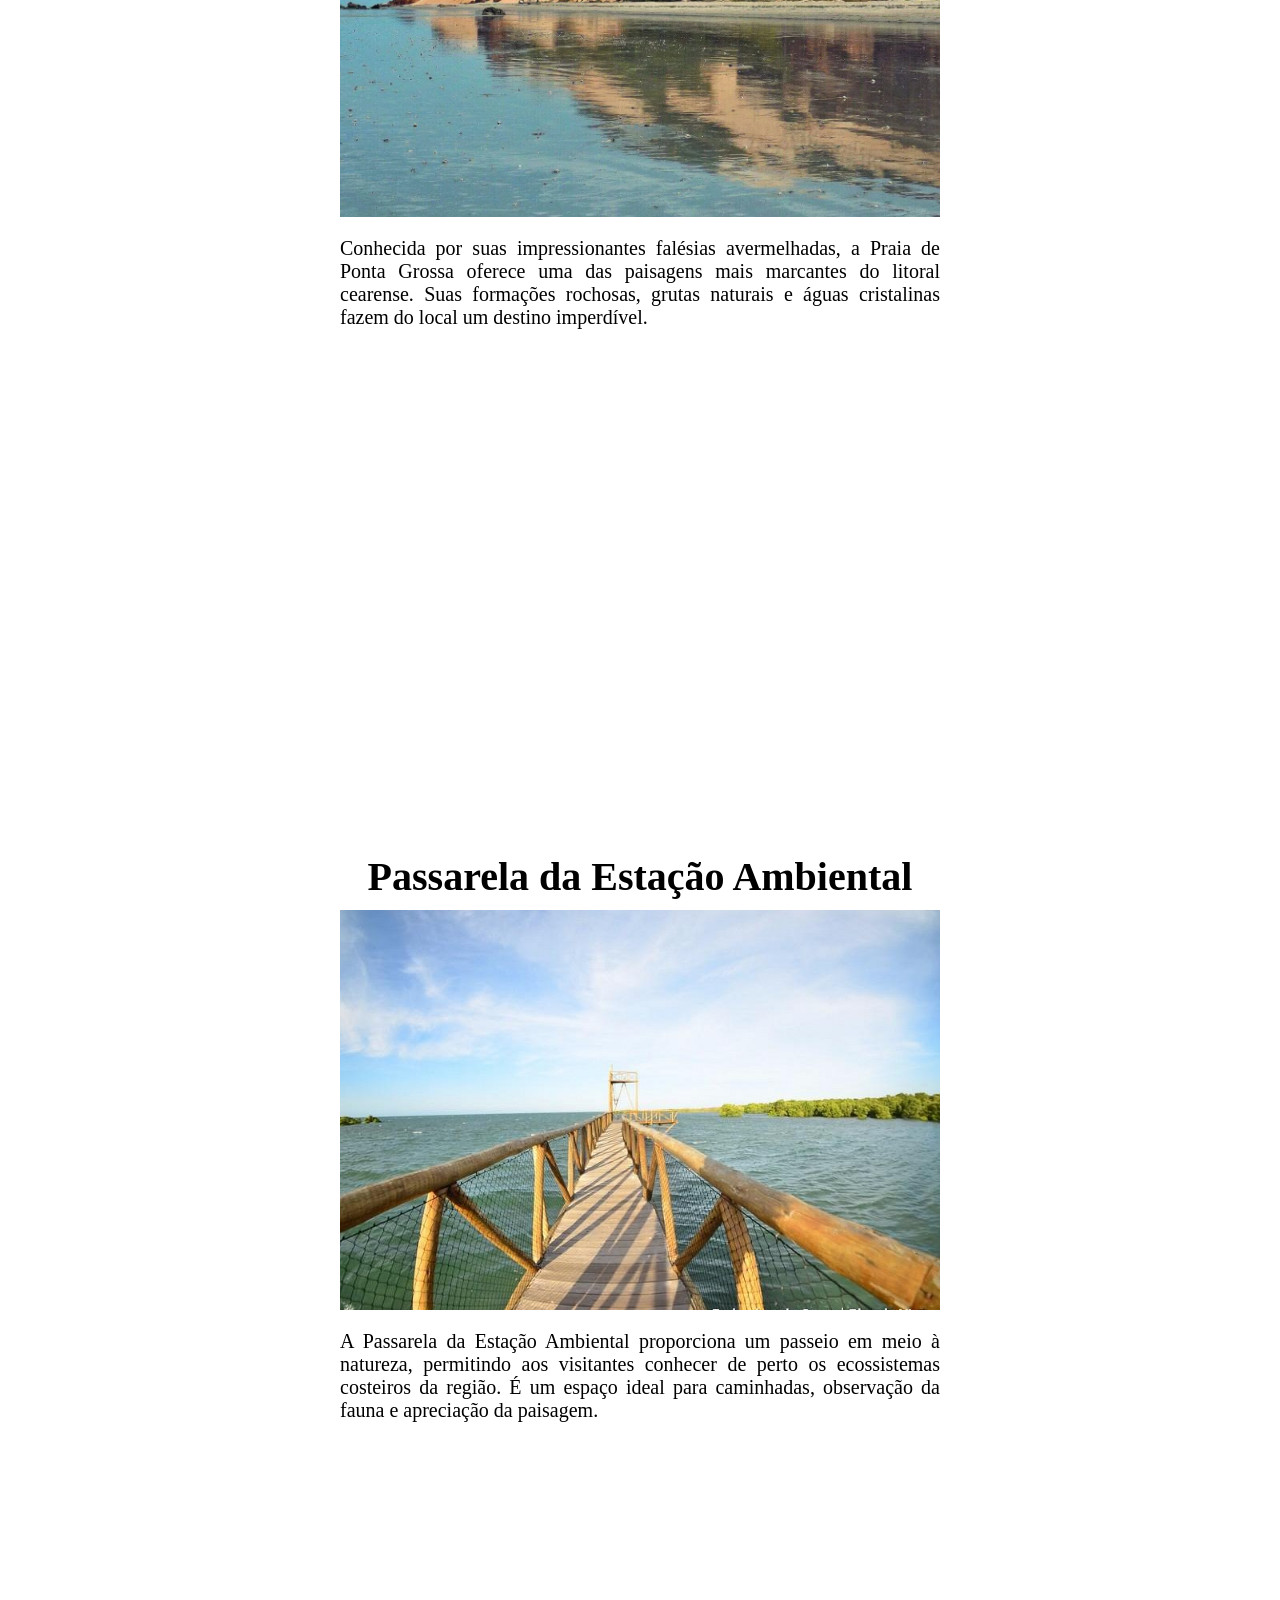
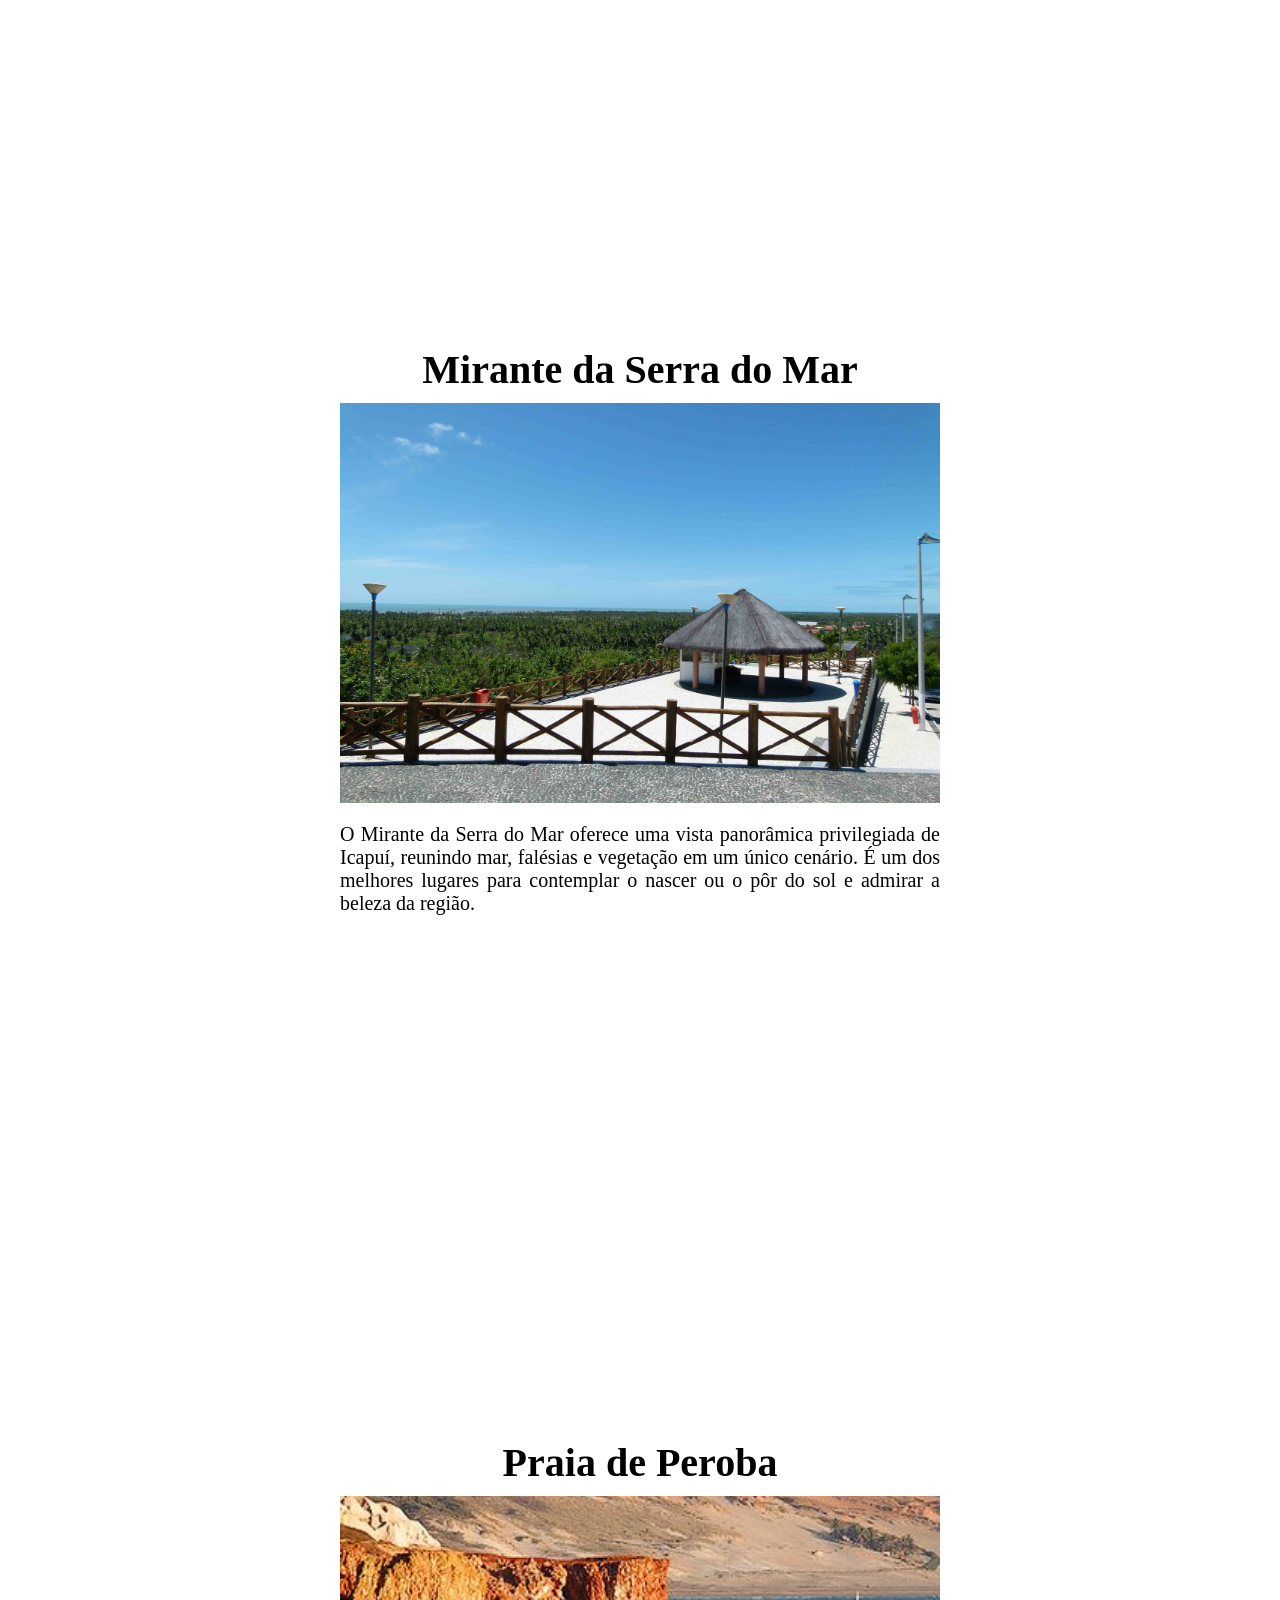
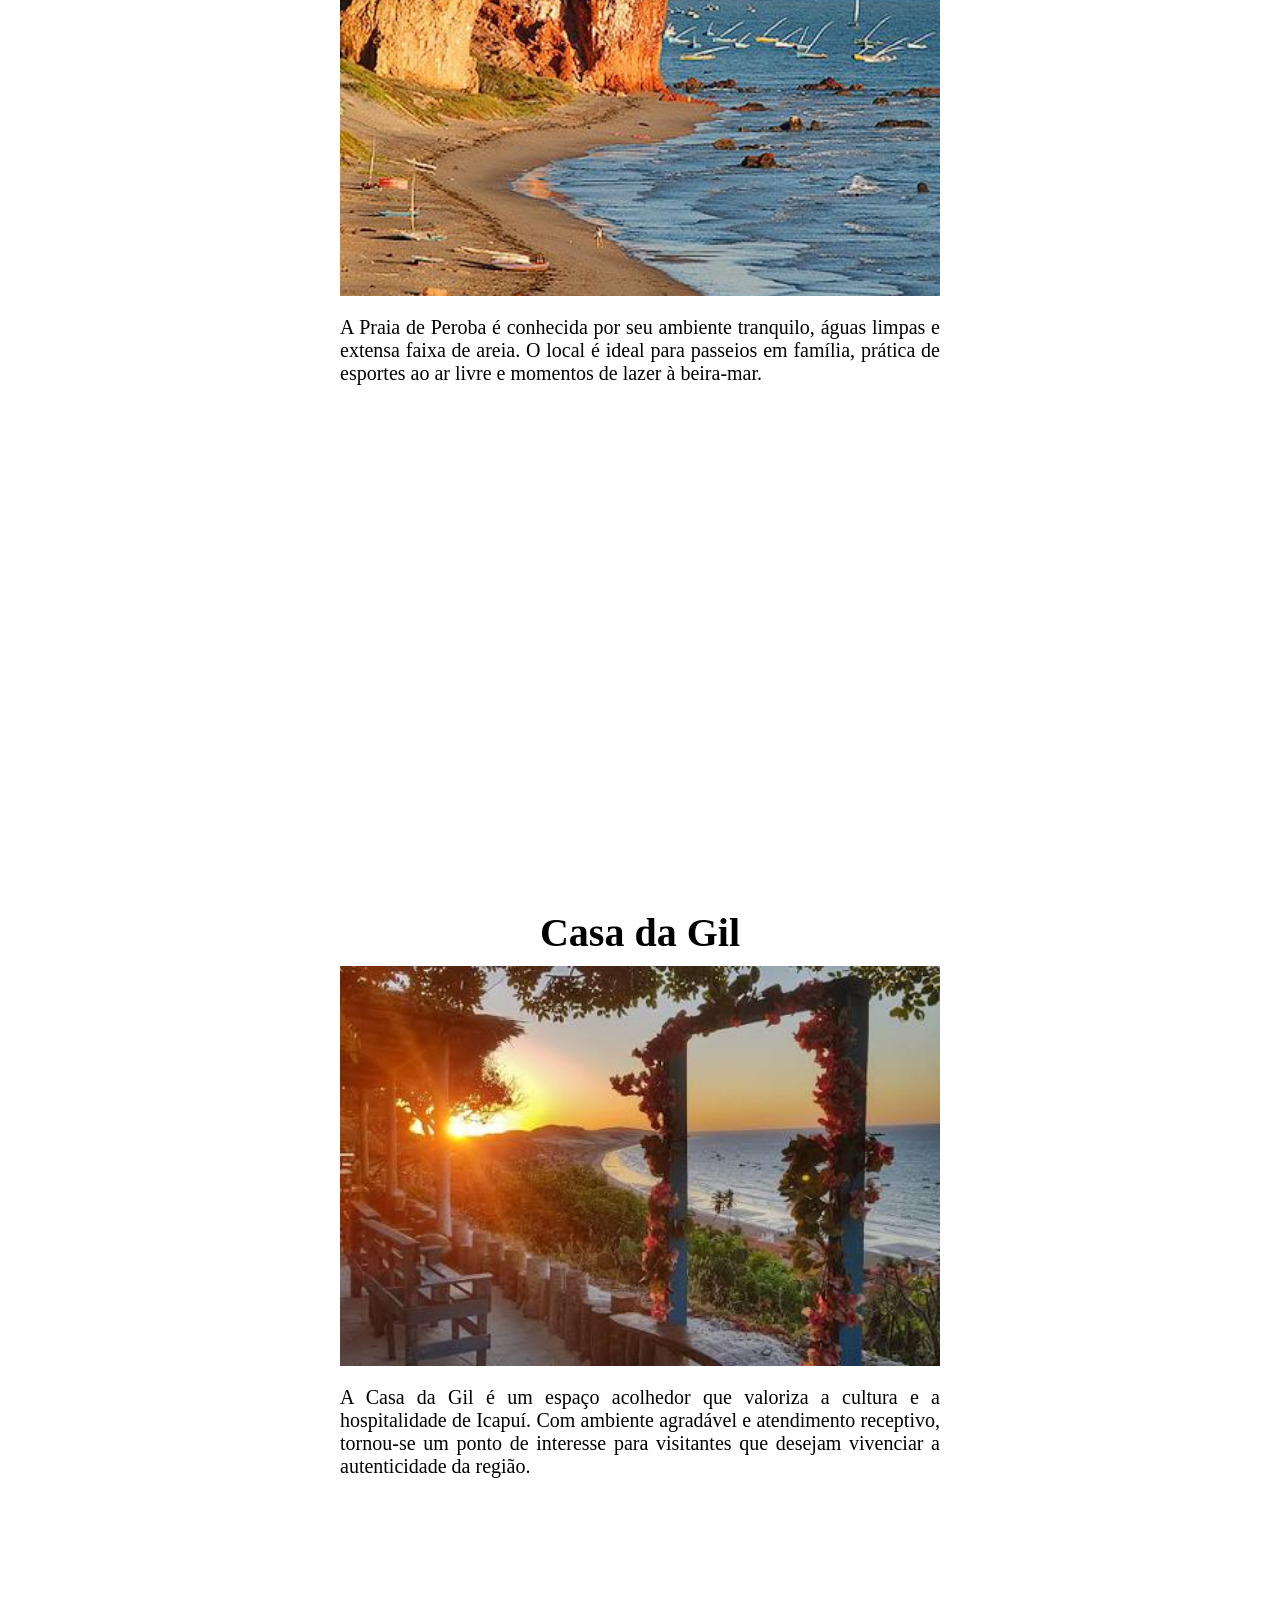
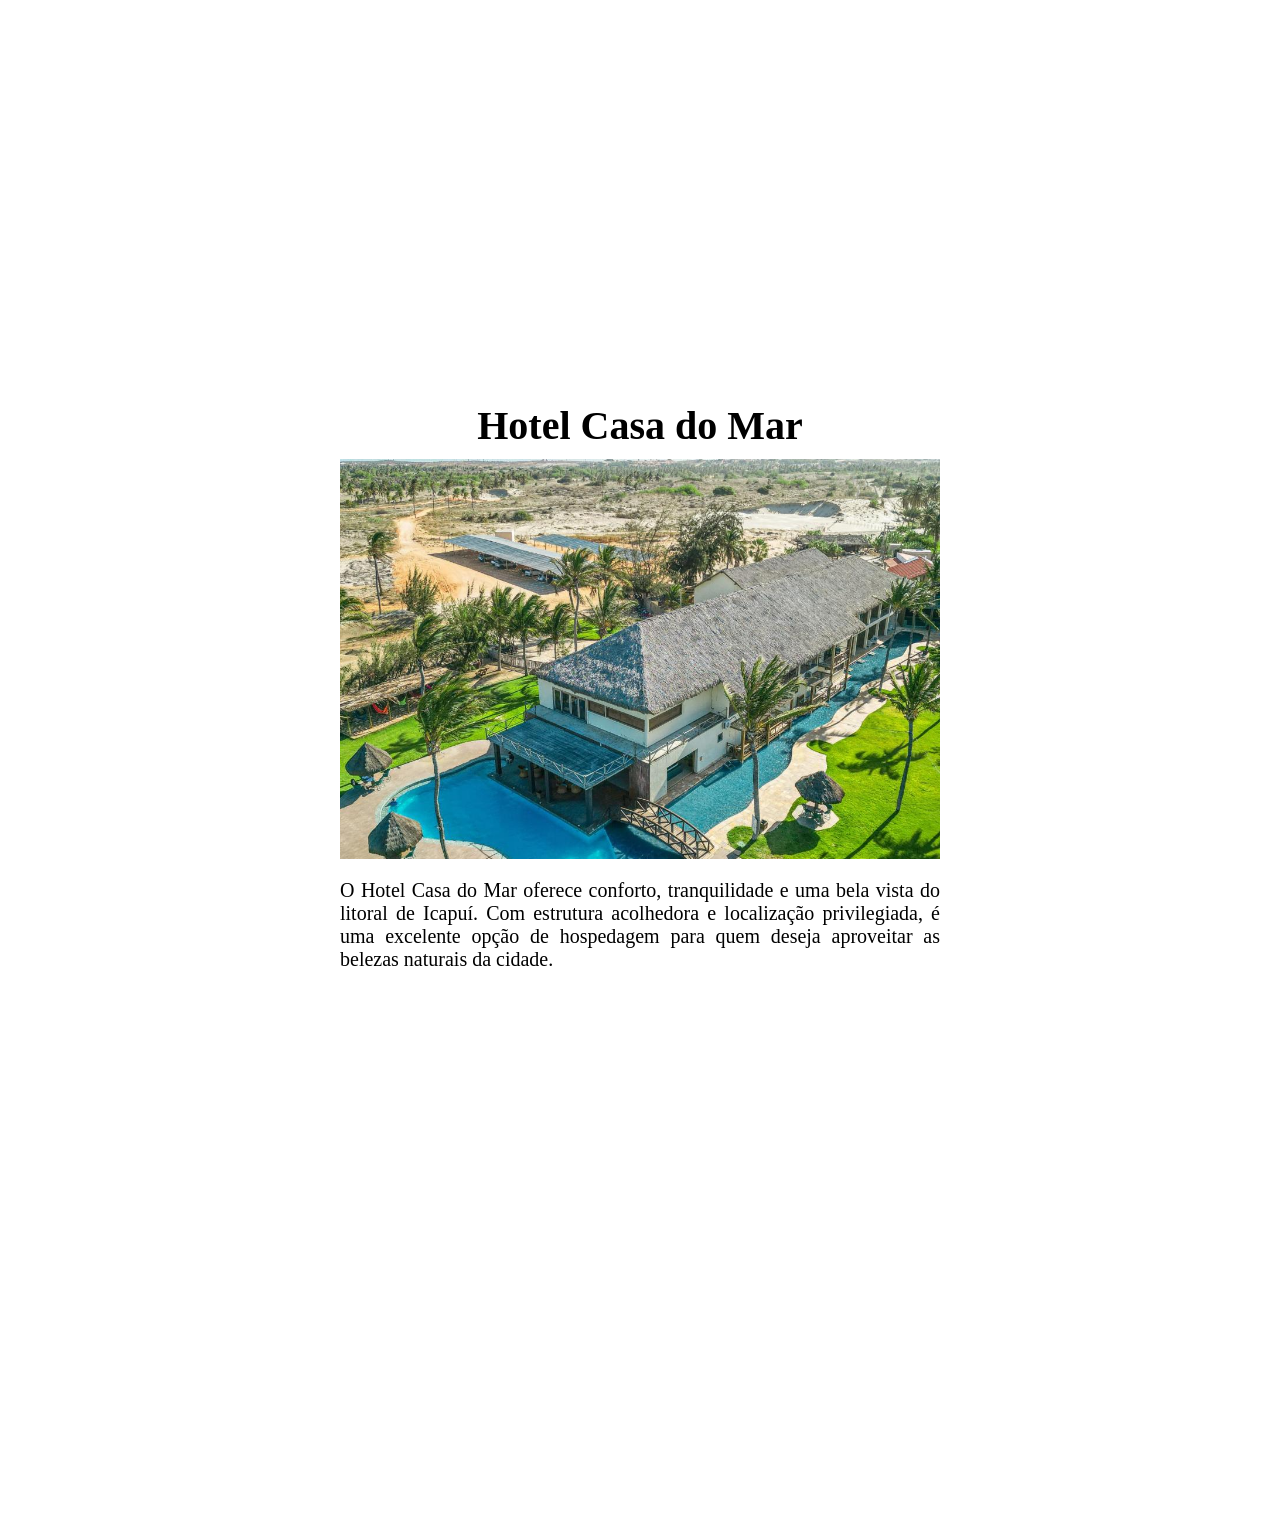
==== commit 09dc2b33: "adicionando o iframe com as localizações" ====
--- a/index.html
+++ b/index.html
@@ -24,6 +24,7 @@
                 a formação rochosa desperta a curiosidade dos visitantes 
                 por seu formato peculiar e pelas lendas que cercam o local. 
                 É um excelente ponto para contemplação e fotografias.</p>
+                <iframe src="https://www.google.com/maps/embed?pb=!1m14!1m8!1m3!1d19282.025155933687!2d-37.39458484124756!3d-4.677645048458323!3m2!1i1024!2i768!4f13.1!3m3!1m2!1s0x7b9d0b8da62406b%3A0x43ec2e6326076905!2sPraia%20De%20Barreiras%20-%20Icapu%C3%AD!5e1!3m2!1spt-BR!2sbr!4v1785859873863!5m2!1spt-BR!2sbr" width="600" height="400" style="border:0;" allowfullscreen="" loading="lazy" referrerpolicy="strict-origin-when-cross-origin"></iframe>
             </li>
             <li>
                 <h2 class="itens-lista">Oh Linda!</h2>
@@ -31,6 +32,7 @@
                 <p class="descricao-ponto-turistico">Oh Linda! é um dos cenários mais encantadores do litoral de Icapuí, 
                 conhecido pela vista privilegiada do mar e pelo ambiente tranquilo. 
                 O local é ideal para apreciar o pôr do sol, relaxar e registrar belas paisagens.</p>
+                <iframe src="https://www.google.com/maps/embed?pb=!1m18!1m12!1m3!1d4820.668672656258!2d-37.4629829242028!3d-4.653996848582678!2m3!1f0!2f0!3f0!3m2!1i1024!2i768!4f13.1!3m3!1m2!1s0x7b9d1d326968173%3A0xb59c7d6a9a27e910!2sOh*21%20Linda%20Pousada!5e1!3m2!1spt-BR!2sbr!4v1785859931678!5m2!1spt-BR!2sbr" width="600" height="400" style="border:0;" allowfullscreen="" loading="lazy" referrerpolicy="strict-origin-when-cross-origin"></iframe>
             </li>
             <li>
                 <h2 class="itens-lista">Praia de Redonda</h2>
@@ -38,6 +40,7 @@
                 <p class="descricao-ponto-turistico">A Praia de Redonda é uma das mais famosas de Icapuí, marcada por suas falésias coloridas, 
                 mar calmo e comunidade tradicional de pescadores. 
                 É um destino perfeito para quem busca tranquilidade, belas paisagens e contato com a cultura local.</p>
+                <iframe src="https://www.google.com/maps/embed?pb=!1m18!1m12!1m3!1d19282.8681431828!2d-37.488804739434855!3d-4.646930437989695!2m3!1f0!2f0!3f0!3m2!1i1024!2i768!4f13.1!3m3!1m2!1s0x7b9ce2fd6c9064b%3A0xfd90c6c52f3ee2be!2sPraia%20Redonda!5e1!3m2!1spt-BR!2sbr!4v1785859962129!5m2!1spt-BR!2sbr" width="600" height="400" style="border:0;" allowfullscreen="" loading="lazy" referrerpolicy="strict-origin-when-cross-origin"></iframe>
             </li> 
             <li>
                 <h2 class="itens-lista">Praia de Picos</h2>
@@ -45,6 +48,7 @@
                 <p class="descricao-ponto-turistico">A Praia de Picos encanta por sua beleza natural e atmosfera sossegada. 
                 Com águas agradáveis e um cenário formado por falésias e vegetação litorânea, 
                 é uma excelente opção para caminhadas, banhos de mar e momentos de descanso.</p>
+                <iframe src="https://www.google.com/maps/embed?pb=!1m18!1m12!1m3!1d19282.42693065223!2d-37.451218539432446!3d-4.663031388222325!2m3!1f0!2f0!3f0!3m2!1i1024!2i768!4f13.1!3m3!1m2!1s0x7b9d04f372ff0af%3A0x26fd80caa5e94c82!2sPraia%20de%20Picos!5e1!3m2!1spt-BR!2sbr!4v1785859982886!5m2!1spt-BR!2sbr" width="600" height="400" style="border:0;" allowfullscreen="" loading="lazy" referrerpolicy="strict-origin-when-cross-origin"></iframe>
             </li>
             <li>
                 <h2 class="itens-lista">Praia de Ponta Grossa</h2>
@@ -52,6 +56,7 @@
                 <p class="descricao-ponto-turistico">Conhecida por suas impressionantes falésias avermelhadas, 
                 a Praia de Ponta Grossa oferece uma das paisagens mais marcantes do litoral cearense. 
                 Suas formações rochosas, grutas naturais e águas cristalinas fazem do local um destino imperdível.</p>
+                <iframe src="https://www.google.com/maps/embed?pb=!1m18!1m12!1m3!1d4820.840586601371!2d-37.51062199473384!3d-4.628829372341728!2m3!1f0!2f0!3f0!3m2!1i1024!2i768!4f13.1!3m3!1m2!1s0x7b9d9ad78eeaaf9%3A0xace0c3b49c52bb77!2sPraia%20Ponta%20Grossa!5e1!3m2!1spt-BR!2sbr!4v1785860006535!5m2!1spt-BR!2sbr" width="600" height="400" style="border:0;" allowfullscreen="" loading="lazy" referrerpolicy="strict-origin-when-cross-origin"></iframe>
             </li>
             <li>
                 <h2 class="itens-lista">Passarela da Estação Ambiental</h2>
@@ -59,6 +64,7 @@
                 <p class="descricao-ponto-turistico">A Passarela da Estação Ambiental proporciona um passeio em meio à natureza, 
                 permitindo aos visitantes conhecer de perto os ecossistemas costeiros da região. 
                 É um espaço ideal para caminhadas, observação da fauna e apreciação da paisagem.</p>
+                <iframe src="https://www.google.com/maps/embed?pb=!1m18!1m12!1m3!1d4820.425079331648!2d-37.35942557888386!3d-4.6894271083283945!2m3!1f0!2f0!3f0!3m2!1i1024!2i768!4f13.1!3m3!1m2!1s0x7b9d7640ad455d9%3A0x2b5db78c210f67d5!2sPassarela%20da%20Esta%C3%A7%C3%A3o%20Ambiental%20Mangue%20Pequeno!5e1!3m2!1spt-BR!2sbr!4v1785860033671!5m2!1spt-BR!2sbr" width="600" height="400" style="border:0;" allowfullscreen="" loading="lazy" referrerpolicy="strict-origin-when-cross-origin"></iframe>
             </li>
             <li>
                 <h2 class="itens-lista">Mirante da Serra do Mar</h2>
@@ -66,12 +72,14 @@
                 <p class="descricao-ponto-turistico">O Mirante da Serra do Mar oferece uma vista panorâmica privilegiada de Icapuí, 
                 reunindo mar, falésias e vegetação em um único cenário. 
                 É um dos melhores lugares para contemplar o nascer ou o pôr do sol e admirar a beleza da região.</p>
+                <iframe src="https://www.google.com/maps/embed?pb=!1m18!1m12!1m3!1d4820.439527162599!2d-37.40037642420254!3d-4.687333148803634!2m3!1f0!2f0!3f0!3m2!1i1024!2i768!4f13.1!3m3!1m2!1s0x7b9d0a4183ccddf%3A0x700bcbee5ae07818!2sMirante%20da%20Serra%20do%20Mar!5e1!3m2!1spt-BR!2sbr!4v1785860114331!5m2!1spt-BR!2sbr" width="600" height="400" style="border:0;" allowfullscreen="" loading="lazy" referrerpolicy="strict-origin-when-cross-origin"></iframe>
             </li>
             <li>
                 <h2 class="itens-lista">Praia de Peroba</h2>
                 <img src="/imagens/praiadeperoba.jpeg" class="imagens" alt="Praia de Peroba">
                 <p class="descricao-ponto-turistico">A Praia de Peroba é conhecida por seu ambiente tranquilo, águas limpas e extensa faixa de areia. 
                 O local é ideal para passeios em família, prática de esportes ao ar livre e momentos de lazer à beira-mar.</p>
+                <iframe src="https://www.google.com/maps/embed?pb=!1m18!1m12!1m3!1d4820.643650758267!2d-37.45984231568644!3d-4.657648636513445!2m3!1f0!2f0!3f0!3m2!1i1024!2i768!4f13.1!3m3!1m2!1s0x7b9d02d13a00a23%3A0x889eb2c1c587613e!2sPraia%20de%20Peroba%20-%20Icapu%C3%AD%2C%20CE%2C%2062810-000!5e1!3m2!1spt-BR!2sbr!4v1785860142512!5m2!1spt-BR!2sbr" width="600" height="400" style="border:0;" allowfullscreen="" loading="lazy" referrerpolicy="strict-origin-when-cross-origin"></iframe>
             </li>
             <li>
                 <h2 class="itens-lista">Casa da Gil</h2>
@@ -79,6 +87,7 @@
                 <p class="descricao-ponto-turistico">A Casa da Gil é um espaço acolhedor que valoriza a cultura e a hospitalidade de Icapuí. 
                 Com ambiente agradável e atendimento receptivo, 
                 tornou-se um ponto de interesse para visitantes que desejam vivenciar a autenticidade da região.</p>
+                <iframe src="https://www.google.com/maps/embed?pb=!1m18!1m12!1m3!1d4820.675971179534!2d-37.474030415686734!3d-4.652931136494423!2m3!1f0!2f0!3f0!3m2!1i1024!2i768!4f13.1!3m3!1m2!1s0x7b9cf38e2bbb2a3%3A0x5a5f1dce6a47d80a!2sRestaurante%20Casa%20da%20Gil!5e1!3m2!1spt-BR!2sbr!4v1785860160776!5m2!1spt-BR!2sbr" width="600" height="400" style="border:0;" allowfullscreen="" loading="lazy" referrerpolicy="strict-origin-when-cross-origin"></iframe>
             </li>
             <li>
                 <h2 class="itens-lista">Hotel Casa do Mar</h2>
@@ -86,6 +95,7 @@
                 <p class="descricao-ponto-turistico">O Hotel Casa do Mar oferece conforto, tranquilidade e uma bela vista do litoral de Icapuí. 
                 Com estrutura acolhedora e localização privilegiada, 
                 é uma excelente opção de hospedagem para quem deseja aproveitar as belezas naturais da cidade.</p>
+                <iframe src="https://www.google.com/maps/embed?pb=!1m18!1m12!1m3!1d4820.121526523175!2d-37.296508824202064!3d-4.733208049110628!2m3!1f0!2f0!3f0!3m2!1i1024!2i768!4f13.1!3m3!1m2!1s0x7b9d9d1b32da7fd%3A0xff3af2164341ed58!2sHotel%20Casa%20do%20Mar!5e1!3m2!1spt-BR!2sbr!4v1785860183135!5m2!1spt-BR!2sbr" width="600" height="400" style="border:0;" allowfullscreen="" loading="lazy" referrerpolicy="strict-origin-when-cross-origin"></iframe>
             </li>
         </ol>
     </div>
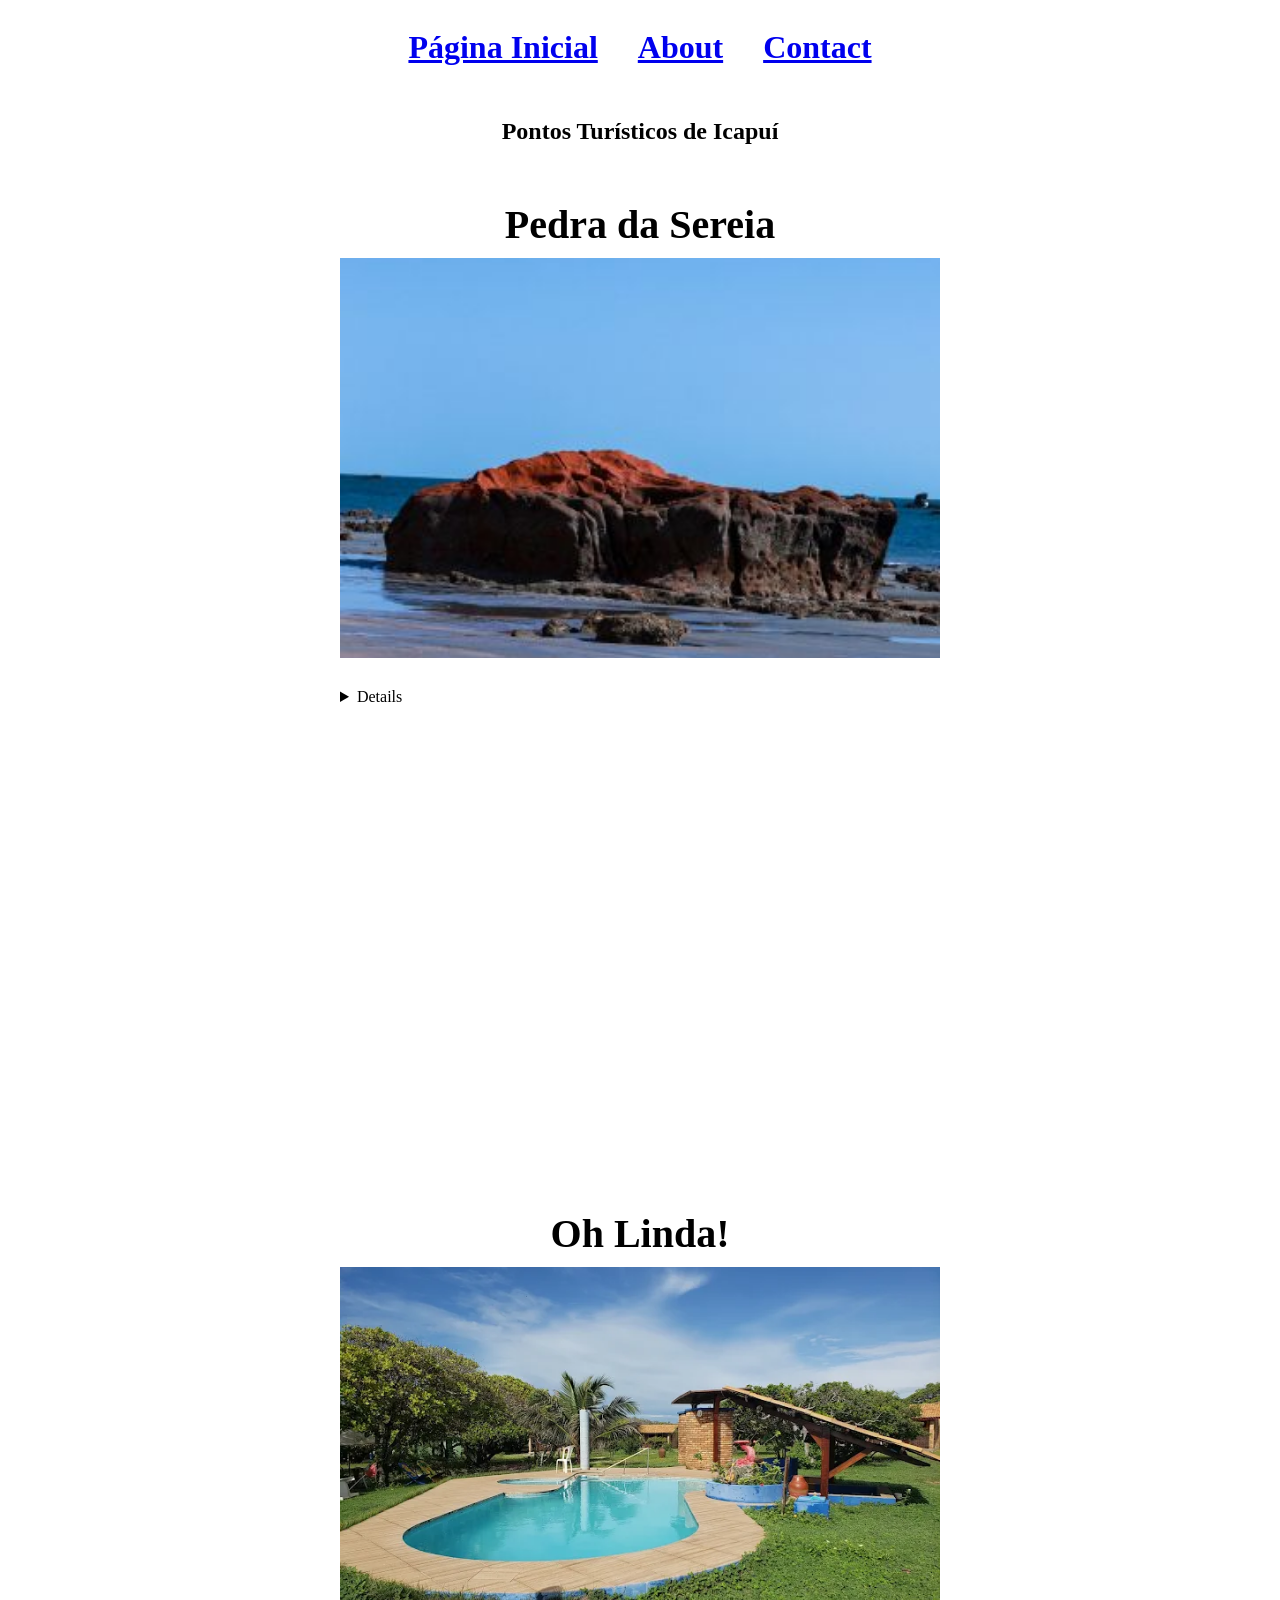
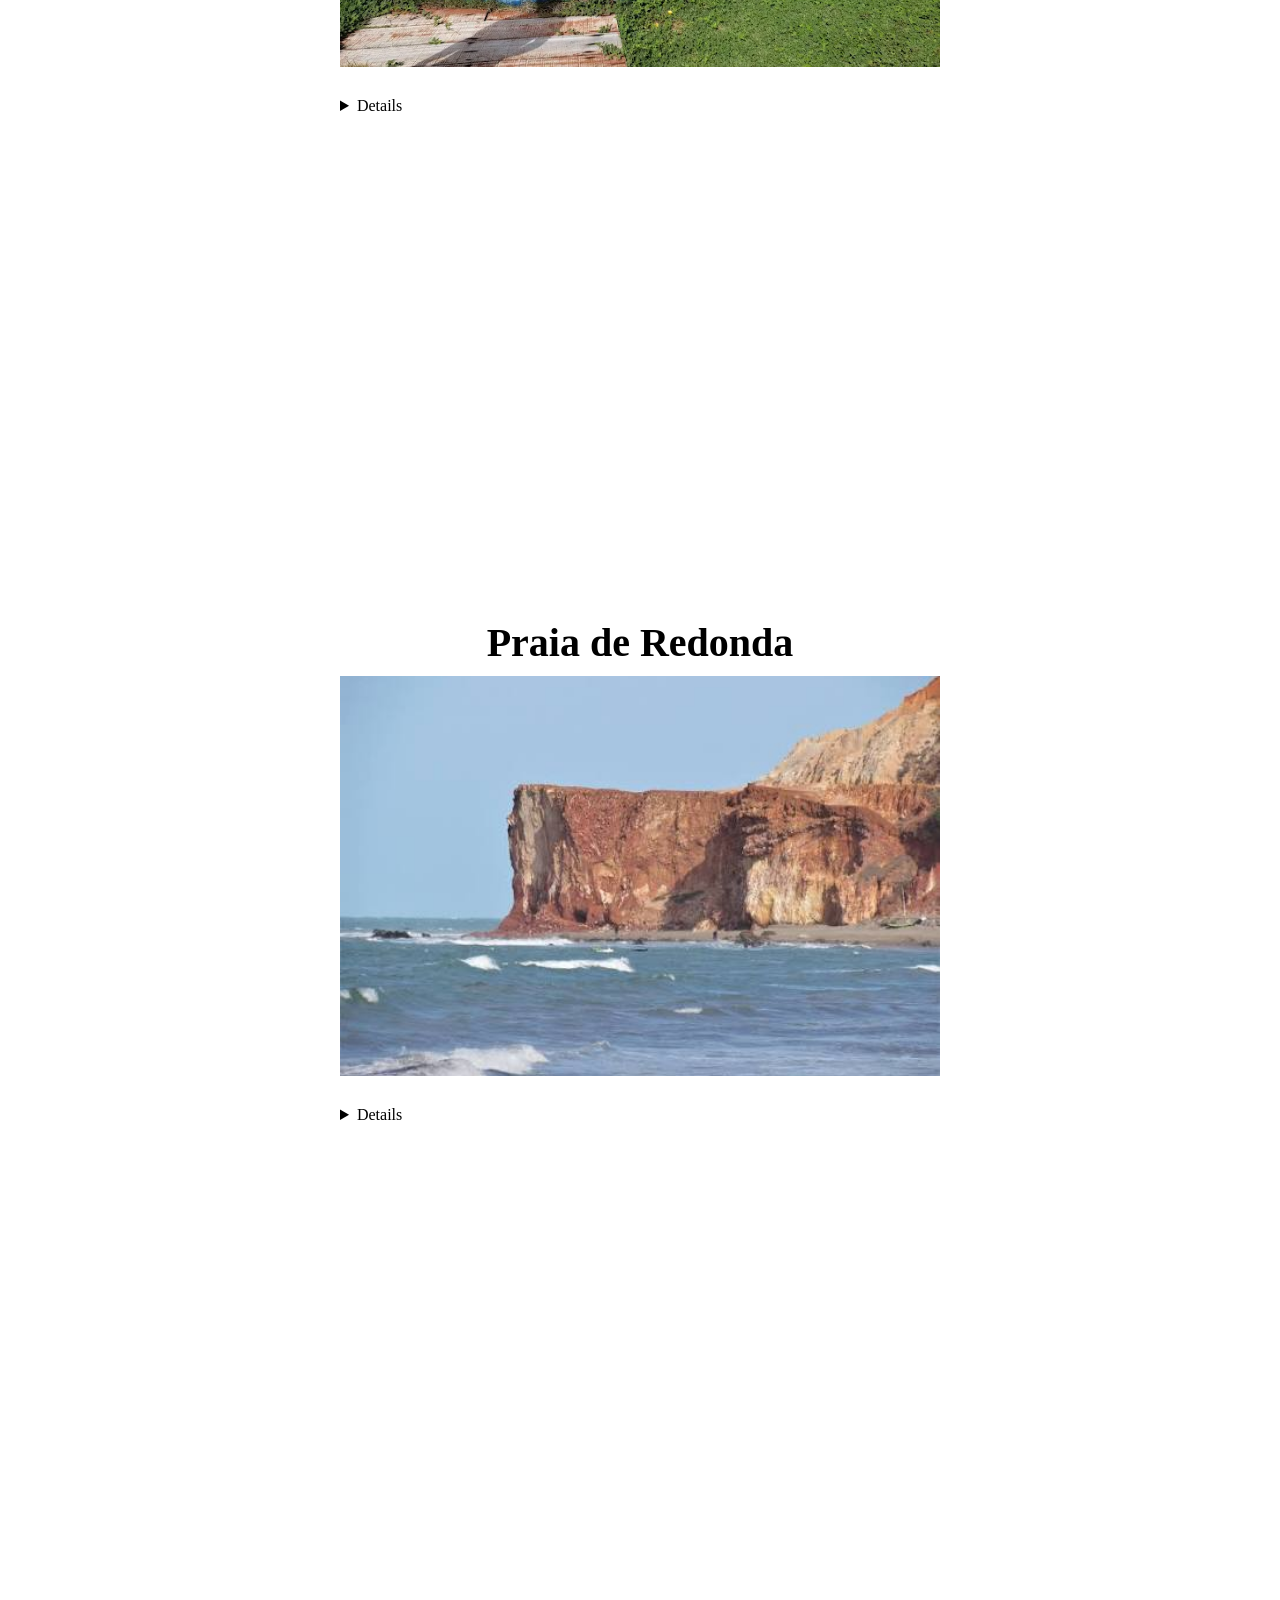
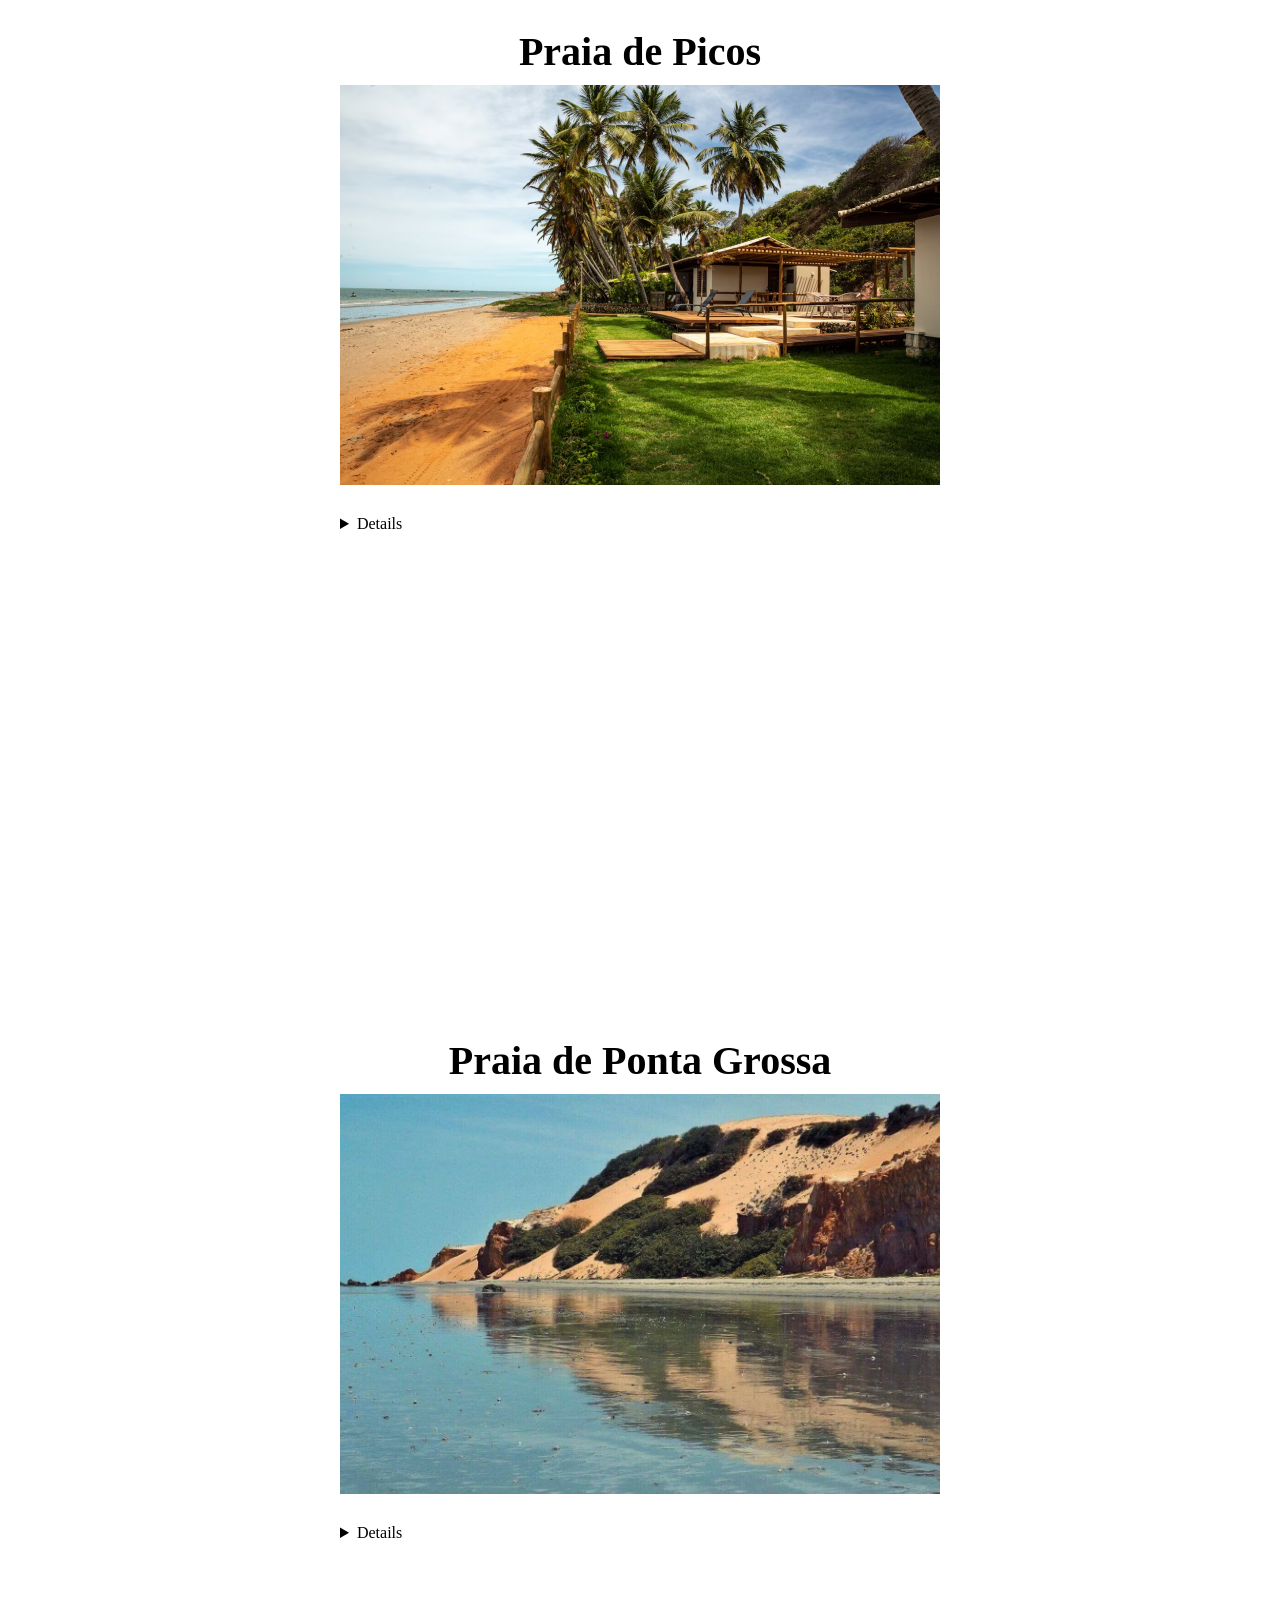
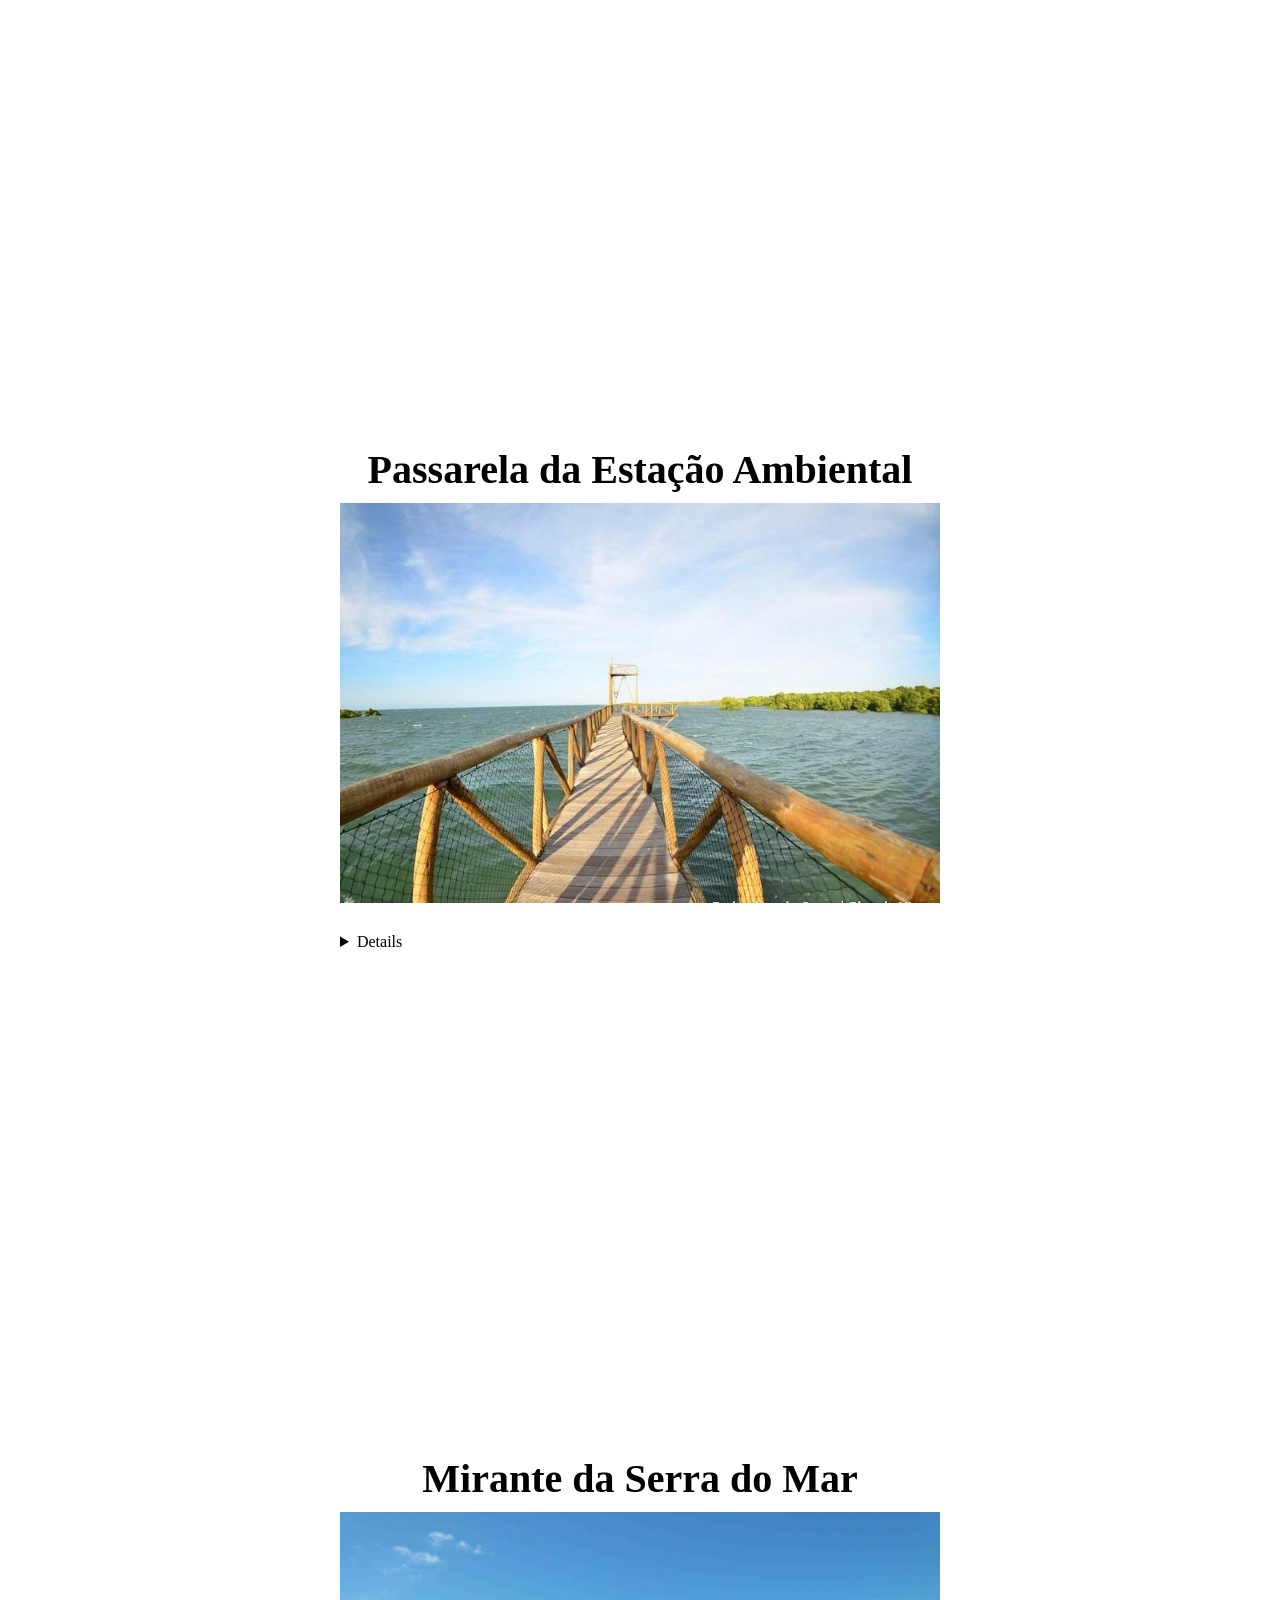
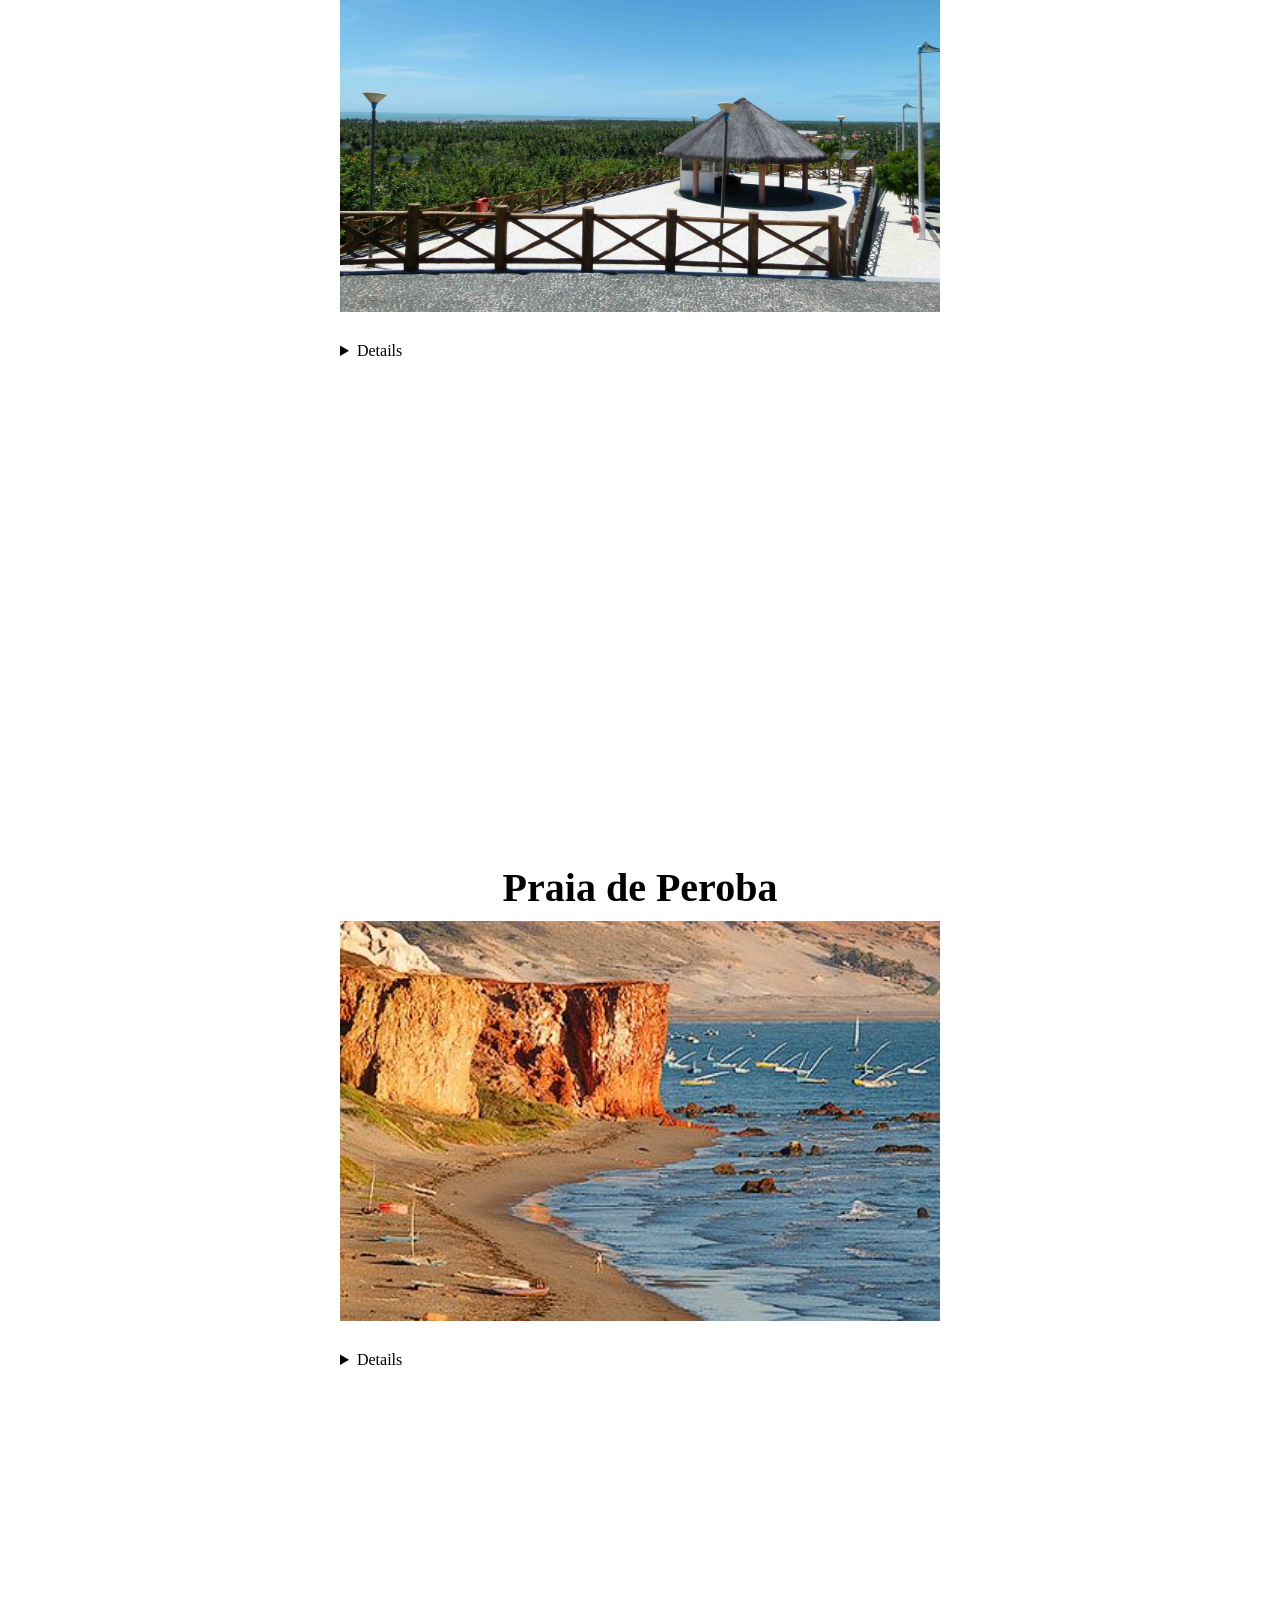
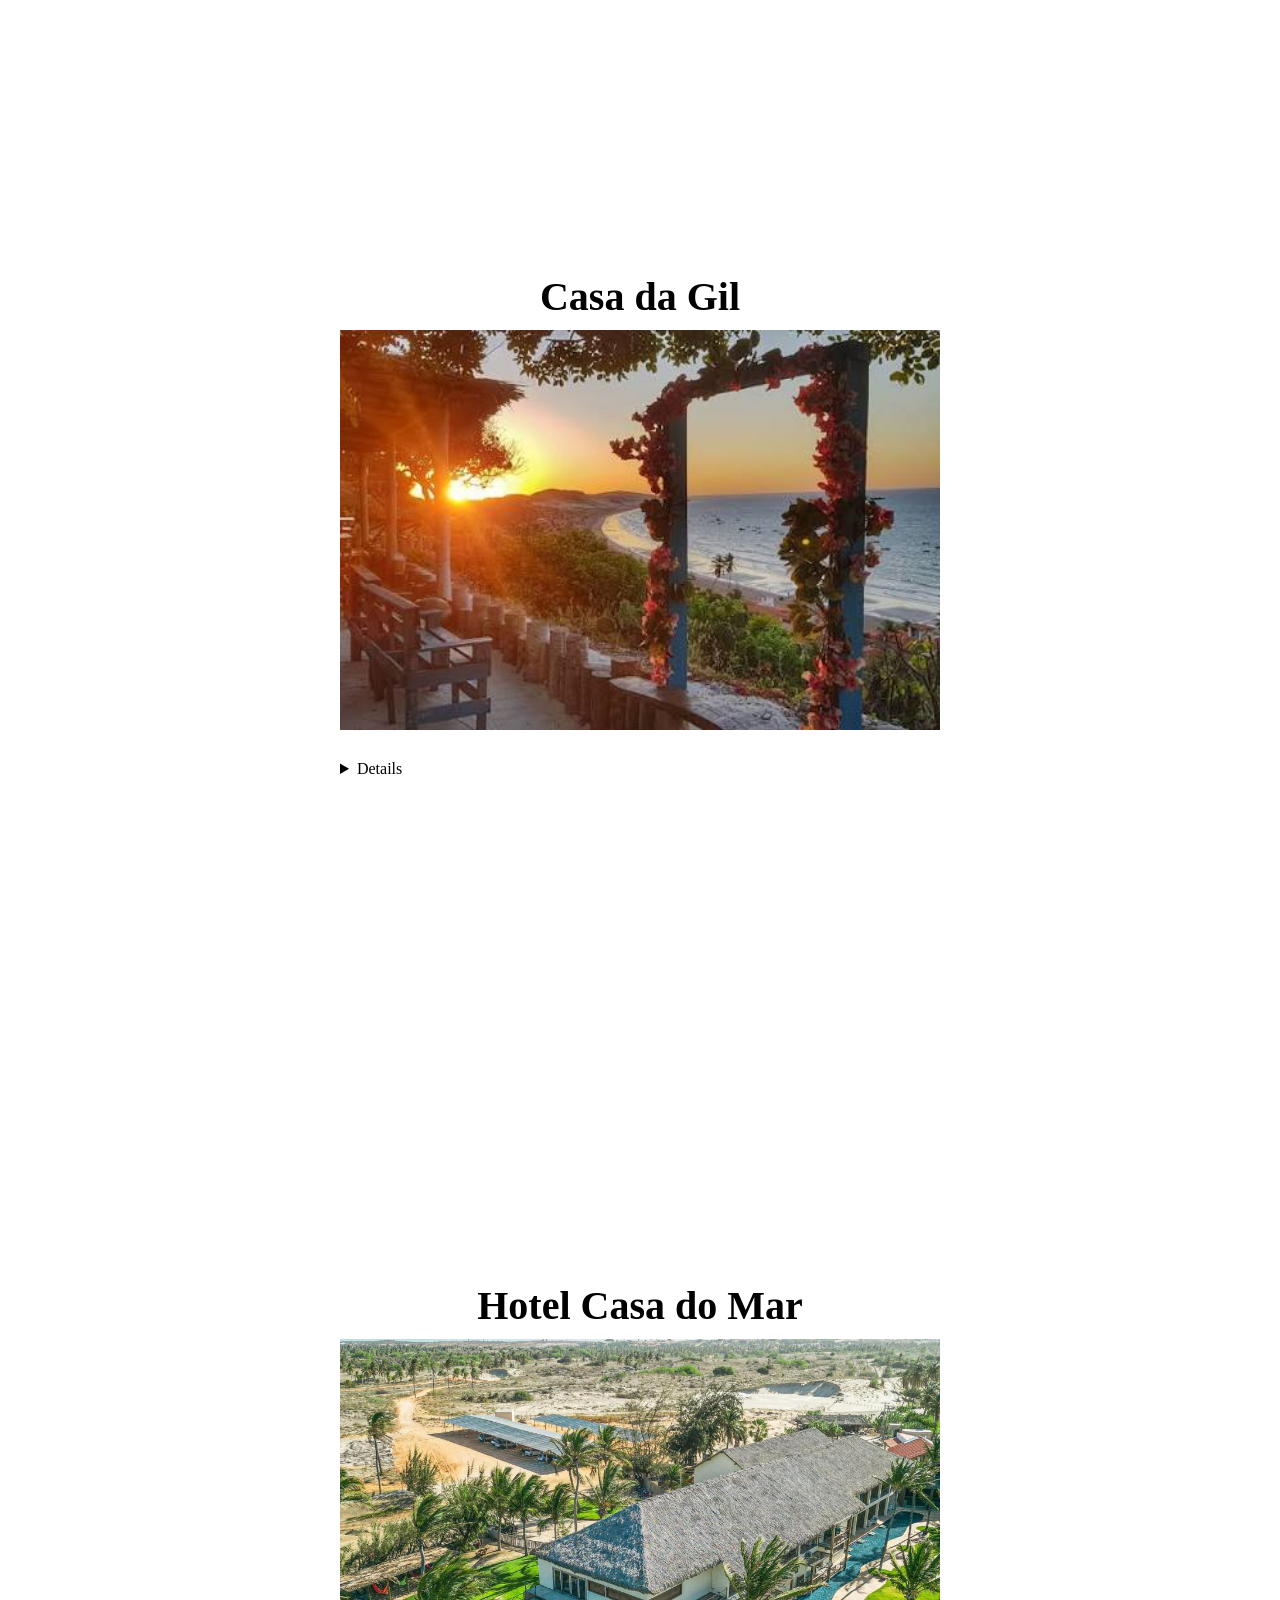
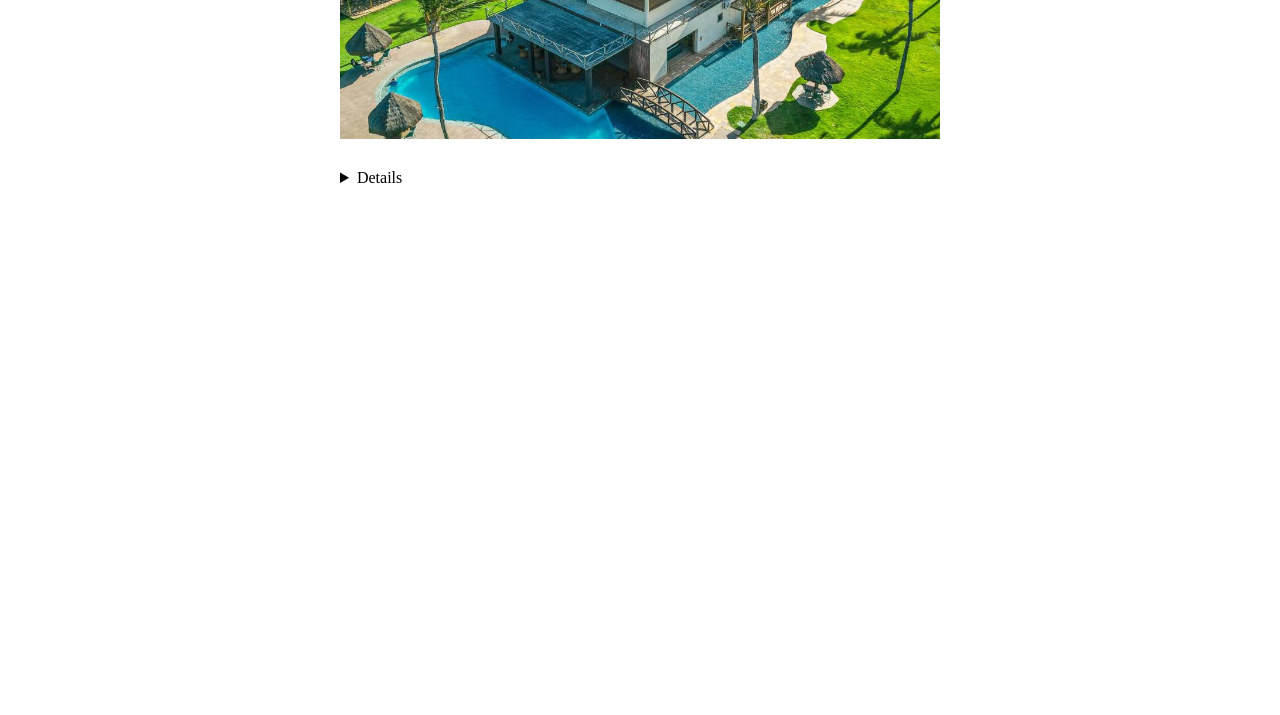
==== commit 8c0fba3f: "mais algumas tags como details e section" ====
--- a/index.html
+++ b/index.html
@@ -13,89 +13,109 @@
     <a href="contact.html"><h1>Contact</h1></a>
     </div>
 
+    <section>
+        <h1 id="titulo-pontos">Pontos Turísticos de Icapuí</h1>
+    </section>
     <div class="pontos-turisticos">
-        <h1 id="titulo-pontos">Pontos Turísticos de Icapuí</h1>
         <ol class="lista-pontos">
             <li>
                 <h2 class="itens-lista">Pedra da Sereia</h2>
                 <img src="/imagens/pedradasereia.jpg" class="imagens" alt="Pedra da Sereia">
-                <p class="descricao-ponto-turistico">A Pedra da Sereia é um dos cartões-postais de Icapuí.
+                <details><p class="descricao-ponto-turistico">A Pedra da Sereia é um dos cartões-postais de Icapuí.
                 Localizada em meio às falésias e ao mar, 
                 a formação rochosa desperta a curiosidade dos visitantes 
                 por seu formato peculiar e pelas lendas que cercam o local. 
-                É um excelente ponto para contemplação e fotografias.</p>
-                <iframe src="https://www.google.com/maps/embed?pb=!1m14!1m8!1m3!1d19282.025155933687!2d-37.39458484124756!3d-4.677645048458323!3m2!1i1024!2i768!4f13.1!3m3!1m2!1s0x7b9d0b8da62406b%3A0x43ec2e6326076905!2sPraia%20De%20Barreiras%20-%20Icapu%C3%AD!5e1!3m2!1spt-BR!2sbr!4v1785859873863!5m2!1spt-BR!2sbr" width="600" height="400" style="border:0;" allowfullscreen="" loading="lazy" referrerpolicy="strict-origin-when-cross-origin"></iframe>
+                É um excelente ponto para contemplação e fotografias.</p></details>
+                <iframe class="mapa" src="https://www.google.com/maps/embed?pb=!1m14!1m8!1m3!1d19282.025155933687!2d-37.39458484124756!3d-4.677645048458323!3m2!1i1024!2i768!4f13.1!3m3!1m2!1s0x7b9d0b8da62406b%3A0x43ec2e6326076905!2sPraia%20De%20Barreiras%20-%20Icapu%C3%AD!5e1!3m2!1spt-BR!2sbr!4v1785859873863!5m2!1spt-BR!2sbr" width="600" height="400" style="border:0;" allowfullscreen="" loading="lazy" referrerpolicy="strict-origin-when-cross-origin"></iframe>
             </li>
             <li>
                 <h2 class="itens-lista">Oh Linda!</h2>
                 <img src="/imagens/ohlinda.jpeg" class="imagens" alt="Oh Linda!">
-                <p class="descricao-ponto-turistico">Oh Linda! é um dos cenários mais encantadores do litoral de Icapuí, 
+                <details>
+                    <p class="descricao-ponto-turistico">Oh Linda! é um dos cenários mais encantadores do litoral de Icapuí, 
                 conhecido pela vista privilegiada do mar e pelo ambiente tranquilo. 
                 O local é ideal para apreciar o pôr do sol, relaxar e registrar belas paisagens.</p>
-                <iframe src="https://www.google.com/maps/embed?pb=!1m18!1m12!1m3!1d4820.668672656258!2d-37.4629829242028!3d-4.653996848582678!2m3!1f0!2f0!3f0!3m2!1i1024!2i768!4f13.1!3m3!1m2!1s0x7b9d1d326968173%3A0xb59c7d6a9a27e910!2sOh*21%20Linda%20Pousada!5e1!3m2!1spt-BR!2sbr!4v1785859931678!5m2!1spt-BR!2sbr" width="600" height="400" style="border:0;" allowfullscreen="" loading="lazy" referrerpolicy="strict-origin-when-cross-origin"></iframe>
+                </details>
+                <iframe class="mapa" src="https://www.google.com/maps/embed?pb=!1m18!1m12!1m3!1d4820.668672656258!2d-37.4629829242028!3d-4.653996848582678!2m3!1f0!2f0!3f0!3m2!1i1024!2i768!4f13.1!3m3!1m2!1s0x7b9d1d326968173%3A0xb59c7d6a9a27e910!2sOh*21%20Linda%20Pousada!5e1!3m2!1spt-BR!2sbr!4v1785859931678!5m2!1spt-BR!2sbr" width="600" height="400" style="border:0;" allowfullscreen="" loading="lazy" referrerpolicy="strict-origin-when-cross-origin"></iframe>
             </li>
             <li>
                 <h2 class="itens-lista">Praia de Redonda</h2>
                 <img src="/imagens/praiadereonda.jpeg" class="imagens" alt="Praia de Redonda">
-                <p class="descricao-ponto-turistico">A Praia de Redonda é uma das mais famosas de Icapuí, marcada por suas falésias coloridas, 
-                mar calmo e comunidade tradicional de pescadores. 
-                É um destino perfeito para quem busca tranquilidade, belas paisagens e contato com a cultura local.</p>
-                <iframe src="https://www.google.com/maps/embed?pb=!1m18!1m12!1m3!1d19282.8681431828!2d-37.488804739434855!3d-4.646930437989695!2m3!1f0!2f0!3f0!3m2!1i1024!2i768!4f13.1!3m3!1m2!1s0x7b9ce2fd6c9064b%3A0xfd90c6c52f3ee2be!2sPraia%20Redonda!5e1!3m2!1spt-BR!2sbr!4v1785859962129!5m2!1spt-BR!2sbr" width="600" height="400" style="border:0;" allowfullscreen="" loading="lazy" referrerpolicy="strict-origin-when-cross-origin"></iframe>
+                <details>
+                    <p class="descricao-ponto-turistico">A Praia de Redonda é uma das mais famosas de Icapuí, marcada por suas falésias coloridas,
+                    mar calmo e comunidade tradicional de pescadores.
+                    É um destino perfeito para quem busca tranquilidade, belas paisagens e contato com a cultura local.</p>
+                </details>
+                <iframe class="mapa" src="https://www.google.com/maps/embed?pb=!1m18!1m12!1m3!1d19282.8681431828!2d-37.488804739434855!3d-4.646930437989695!2m3!1f0!2f0!3f0!3m2!1i1024!2i768!4f13.1!3m3!1m2!1s0x7b9ce2fd6c9064b%3A0xfd90c6c52f3ee2be!2sPraia%20Redonda!5e1!3m2!1spt-BR!2sbr!4v1785859962129!5m2!1spt-BR!2sbr" width="600" height="400" style="border:0;" allowfullscreen="" loading="lazy" referrerpolicy="strict-origin-when-cross-origin"></iframe>
             </li> 
             <li>
                 <h2 class="itens-lista">Praia de Picos</h2>
                 <img src="/imagens/praiadepicos.jpeg" class="imagens" alt="Praia de Picos">
-                <p class="descricao-ponto-turistico">A Praia de Picos encanta por sua beleza natural e atmosfera sossegada. 
-                Com águas agradáveis e um cenário formado por falésias e vegetação litorânea, 
-                é uma excelente opção para caminhadas, banhos de mar e momentos de descanso.</p>
-                <iframe src="https://www.google.com/maps/embed?pb=!1m18!1m12!1m3!1d19282.42693065223!2d-37.451218539432446!3d-4.663031388222325!2m3!1f0!2f0!3f0!3m2!1i1024!2i768!4f13.1!3m3!1m2!1s0x7b9d04f372ff0af%3A0x26fd80caa5e94c82!2sPraia%20de%20Picos!5e1!3m2!1spt-BR!2sbr!4v1785859982886!5m2!1spt-BR!2sbr" width="600" height="400" style="border:0;" allowfullscreen="" loading="lazy" referrerpolicy="strict-origin-when-cross-origin"></iframe>
+                <details>
+                    <p class="descricao-ponto-turistico">A Praia de Picos encanta por sua beleza natural e atmosfera sossegada.
+                    Com águas agradáveis e um cenário formado por falésias e vegetação litorânea,
+                    é uma excelente opção para caminhadas, banhos de mar e momentos de descanso.</p>
+                </details>
+                <iframe class="mapa" src="https://www.google.com/maps/embed?pb=!1m18!1m12!1m3!1d19282.42693065223!2d-37.451218539432446!3d-4.663031388222325!2m3!1f0!2f0!3f0!3m2!1i1024!2i768!4f13.1!3m3!1m2!1s0x7b9d04f372ff0af%3A0x26fd80caa5e94c82!2sPraia%20de%20Picos!5e1!3m2!1spt-BR!2sbr!4v1785859982886!5m2!1spt-BR!2sbr" width="600" height="400" style="border:0;" allowfullscreen="" loading="lazy" referrerpolicy="strict-origin-when-cross-origin"></iframe>
             </li>
             <li>
                 <h2 class="itens-lista">Praia de Ponta Grossa</h2>
                 <img src="/imagens/praiadepontagrossa.jpeg" class="imagens" alt="Praia de Ponta Grossa">
-                <p class="descricao-ponto-turistico">Conhecida por suas impressionantes falésias avermelhadas, 
-                a Praia de Ponta Grossa oferece uma das paisagens mais marcantes do litoral cearense. 
-                Suas formações rochosas, grutas naturais e águas cristalinas fazem do local um destino imperdível.</p>
-                <iframe src="https://www.google.com/maps/embed?pb=!1m18!1m12!1m3!1d4820.840586601371!2d-37.51062199473384!3d-4.628829372341728!2m3!1f0!2f0!3f0!3m2!1i1024!2i768!4f13.1!3m3!1m2!1s0x7b9d9ad78eeaaf9%3A0xace0c3b49c52bb77!2sPraia%20Ponta%20Grossa!5e1!3m2!1spt-BR!2sbr!4v1785860006535!5m2!1spt-BR!2sbr" width="600" height="400" style="border:0;" allowfullscreen="" loading="lazy" referrerpolicy="strict-origin-when-cross-origin"></iframe>
+                <details>
+                    <p class="descricao-ponto-turistico">Conhecida por suas impressionantes falésias avermelhadas,
+                    a Praia de Ponta Grossa oferece uma das paisagens mais marcantes do litoral cearense.
+                    Suas formações rochosas, grutas naturais e águas cristalinas fazem do local um destino imperdível.</p>
+                </details>
+                <iframe class="mapa" src="https://www.google.com/maps/embed?pb=!1m18!1m12!1m3!1d4820.840586601371!2d-37.51062199473384!3d-4.628829372341728!2m3!1f0!2f0!3f0!3m2!1i1024!2i768!4f13.1!3m3!1m2!1s0x7b9d9ad78eeaaf9%3A0xace0c3b49c52bb77!2sPraia%20Ponta%20Grossa!5e1!3m2!1spt-BR!2sbr!4v1785860006535!5m2!1spt-BR!2sbr" width="600" height="400" style="border:0;" allowfullscreen="" loading="lazy" referrerpolicy="strict-origin-when-cross-origin"></iframe>
             </li>
             <li>
                 <h2 class="itens-lista">Passarela da Estação Ambiental</h2>
                 <img src="/imagens/passarelaicapui.jpg" class="imagens" alt="Passarela de Icapuí">
-                <p class="descricao-ponto-turistico">A Passarela da Estação Ambiental proporciona um passeio em meio à natureza, 
-                permitindo aos visitantes conhecer de perto os ecossistemas costeiros da região. 
-                É um espaço ideal para caminhadas, observação da fauna e apreciação da paisagem.</p>
-                <iframe src="https://www.google.com/maps/embed?pb=!1m18!1m12!1m3!1d4820.425079331648!2d-37.35942557888386!3d-4.6894271083283945!2m3!1f0!2f0!3f0!3m2!1i1024!2i768!4f13.1!3m3!1m2!1s0x7b9d7640ad455d9%3A0x2b5db78c210f67d5!2sPassarela%20da%20Esta%C3%A7%C3%A3o%20Ambiental%20Mangue%20Pequeno!5e1!3m2!1spt-BR!2sbr!4v1785860033671!5m2!1spt-BR!2sbr" width="600" height="400" style="border:0;" allowfullscreen="" loading="lazy" referrerpolicy="strict-origin-when-cross-origin"></iframe>
+                <details>
+                    <p class="descricao-ponto-turistico">A Passarela da Estação Ambiental proporciona um passeio em meio à natureza,
+                    permitindo aos visitantes conhecer de perto os ecossistemas costeiros da região.
+                    É um espaço ideal para caminhadas, observação da fauna e apreciação da paisagem.</p>
+                </details>
+                <iframe class="mapa" src="https://www.google.com/maps/embed?pb=!1m18!1m12!1m3!1d4820.425079331648!2d-37.35942557888386!3d-4.6894271083283945!2m3!1f0!2f0!3f0!3m2!1i1024!2i768!4f13.1!3m3!1m2!1s0x7b9d7640ad455d9%3A0x2b5db78c210f67d5!2sPassarela%20da%20Esta%C3%A7%C3%A3o%20Ambiental%20Mangue%20Pequeno!5e1!3m2!1spt-BR!2sbr!4v1785860033671!5m2!1spt-BR!2sbr" width="600" height="400" style="border:0;" allowfullscreen="" loading="lazy" referrerpolicy="strict-origin-when-cross-origin"></iframe>
             </li>
             <li>
                 <h2 class="itens-lista">Mirante da Serra do Mar</h2>
                 <img src="/imagens/miranteicapui.jpeg" class="imagens" alt="Mirante de Icapuí">
-                <p class="descricao-ponto-turistico">O Mirante da Serra do Mar oferece uma vista panorâmica privilegiada de Icapuí, 
-                reunindo mar, falésias e vegetação em um único cenário. 
-                É um dos melhores lugares para contemplar o nascer ou o pôr do sol e admirar a beleza da região.</p>
-                <iframe src="https://www.google.com/maps/embed?pb=!1m18!1m12!1m3!1d4820.439527162599!2d-37.40037642420254!3d-4.687333148803634!2m3!1f0!2f0!3f0!3m2!1i1024!2i768!4f13.1!3m3!1m2!1s0x7b9d0a4183ccddf%3A0x700bcbee5ae07818!2sMirante%20da%20Serra%20do%20Mar!5e1!3m2!1spt-BR!2sbr!4v1785860114331!5m2!1spt-BR!2sbr" width="600" height="400" style="border:0;" allowfullscreen="" loading="lazy" referrerpolicy="strict-origin-when-cross-origin"></iframe>
+                <details>
+                    <p class="descricao-ponto-turistico">O Mirante da Serra do Mar oferece uma vista panorâmica privilegiada de Icapuí,
+                    reunindo mar, falésias e vegetação em um único cenário.
+                    É um dos melhores lugares para contemplar o nascer ou o pôr do sol e admirar a beleza da região.</p>
+                </details>
+                <iframe class="mapa" src="https://www.google.com/maps/embed?pb=!1m18!1m12!1m3!1d4820.439527162599!2d-37.40037642420254!3d-4.687333148803634!2m3!1f0!2f0!3f0!3m2!1i1024!2i768!4f13.1!3m3!1m2!1s0x7b9d0a4183ccddf%3A0x700bcbee5ae07818!2sMirante%20da%20Serra%20do%20Mar!5e1!3m2!1spt-BR!2sbr!4v1785860114331!5m2!1spt-BR!2sbr" width="600" height="400" style="border:0;" allowfullscreen="" loading="lazy" referrerpolicy="strict-origin-when-cross-origin"></iframe>
             </li>
             <li>
                 <h2 class="itens-lista">Praia de Peroba</h2>
                 <img src="/imagens/praiadeperoba.jpeg" class="imagens" alt="Praia de Peroba">
-                <p class="descricao-ponto-turistico">A Praia de Peroba é conhecida por seu ambiente tranquilo, águas limpas e extensa faixa de areia. 
-                O local é ideal para passeios em família, prática de esportes ao ar livre e momentos de lazer à beira-mar.</p>
-                <iframe src="https://www.google.com/maps/embed?pb=!1m18!1m12!1m3!1d4820.643650758267!2d-37.45984231568644!3d-4.657648636513445!2m3!1f0!2f0!3f0!3m2!1i1024!2i768!4f13.1!3m3!1m2!1s0x7b9d02d13a00a23%3A0x889eb2c1c587613e!2sPraia%20de%20Peroba%20-%20Icapu%C3%AD%2C%20CE%2C%2062810-000!5e1!3m2!1spt-BR!2sbr!4v1785860142512!5m2!1spt-BR!2sbr" width="600" height="400" style="border:0;" allowfullscreen="" loading="lazy" referrerpolicy="strict-origin-when-cross-origin"></iframe>
+                <details>
+                    <p class="descricao-ponto-turistico">A Praia de Peroba é conhecida por seu ambiente tranquilo, águas limpas e extensa faixa de areia.
+                    O local é ideal para passeios em família, prática de esportes ao ar livre e momentos de lazer à beira-mar.</p>
+                </details>
+                <iframe class="mapa" src="https://www.google.com/maps/embed?pb=!1m18!1m12!1m3!1d4820.643650758267!2d-37.45984231568644!3d-4.657648636513445!2m3!1f0!2f0!3f0!3m2!1i1024!2i768!4f13.1!3m3!1m2!1s0x7b9d02d13a00a23%3A0x889eb2c1c587613e!2sPraia%20de%20Peroba%20-%20Icapu%C3%AD%2C%20CE%2C%2062810-000!5e1!3m2!1spt-BR!2sbr!4v1785860142512!5m2!1spt-BR!2sbr" width="600" height="400" style="border:0;" allowfullscreen="" loading="lazy" referrerpolicy="strict-origin-when-cross-origin"></iframe>
             </li>
             <li>
                 <h2 class="itens-lista">Casa da Gil</h2>
                 <img src="/imagens/casadagil.jpeg" class="imagens" alt="Casa da Gil">
-                <p class="descricao-ponto-turistico">A Casa da Gil é um espaço acolhedor que valoriza a cultura e a hospitalidade de Icapuí. 
-                Com ambiente agradável e atendimento receptivo, 
-                tornou-se um ponto de interesse para visitantes que desejam vivenciar a autenticidade da região.</p>
-                <iframe src="https://www.google.com/maps/embed?pb=!1m18!1m12!1m3!1d4820.675971179534!2d-37.474030415686734!3d-4.652931136494423!2m3!1f0!2f0!3f0!3m2!1i1024!2i768!4f13.1!3m3!1m2!1s0x7b9cf38e2bbb2a3%3A0x5a5f1dce6a47d80a!2sRestaurante%20Casa%20da%20Gil!5e1!3m2!1spt-BR!2sbr!4v1785860160776!5m2!1spt-BR!2sbr" width="600" height="400" style="border:0;" allowfullscreen="" loading="lazy" referrerpolicy="strict-origin-when-cross-origin"></iframe>
+                <details>
+                    <p class="descricao-ponto-turistico">A Casa da Gil é um espaço acolhedor que valoriza a cultura e a hospitalidade de Icapuí.
+                    Com ambiente agradável e atendimento receptivo,
+                    tornou-se um ponto de interesse para visitantes que desejam vivenciar a autenticidade da região.</p>
+                </details>
+                <iframe class="mapa" src="https://www.google.com/maps/embed?pb=!1m18!1m12!1m3!1d4820.675971179534!2d-37.474030415686734!3d-4.652931136494423!2m3!1f0!2f0!3f0!3m2!1i1024!2i768!4f13.1!3m3!1m2!1s0x7b9cf38e2bbb2a3%3A0x5a5f1dce6a47d80a!2sRestaurante%20Casa%20da%20Gil!5e1!3m2!1spt-BR!2sbr!4v1785860160776!5m2!1spt-BR!2sbr" width="600" height="400" style="border:0;" allowfullscreen="" loading="lazy" referrerpolicy="strict-origin-when-cross-origin"></iframe>
             </li>
             <li>
                 <h2 class="itens-lista">Hotel Casa do Mar</h2>
                 <img src="/imagens/hotelcasadomar.jpeg" class="imagens" alt="Hotel Casa do Mar">
-                <p class="descricao-ponto-turistico">O Hotel Casa do Mar oferece conforto, tranquilidade e uma bela vista do litoral de Icapuí. 
-                Com estrutura acolhedora e localização privilegiada, 
-                é uma excelente opção de hospedagem para quem deseja aproveitar as belezas naturais da cidade.</p>
-                <iframe src="https://www.google.com/maps/embed?pb=!1m18!1m12!1m3!1d4820.121526523175!2d-37.296508824202064!3d-4.733208049110628!2m3!1f0!2f0!3f0!3m2!1i1024!2i768!4f13.1!3m3!1m2!1s0x7b9d9d1b32da7fd%3A0xff3af2164341ed58!2sHotel%20Casa%20do%20Mar!5e1!3m2!1spt-BR!2sbr!4v1785860183135!5m2!1spt-BR!2sbr" width="600" height="400" style="border:0;" allowfullscreen="" loading="lazy" referrerpolicy="strict-origin-when-cross-origin"></iframe>
+                <details>
+                    <p class="descricao-ponto-turistico">O Hotel Casa do Mar oferece conforto, tranquilidade e uma bela vista do litoral de Icapuí.
+                    Com estrutura acolhedora e localização privilegiada,
+                    é uma excelente opção de hospedagem para quem deseja aproveitar as belezas naturais da cidade.</p>
+                </details>
+                <iframe class="mapa" src="https://www.google.com/maps/embed?pb=!1m18!1m12!1m3!1d4820.121526523175!2d-37.296508824202064!3d-4.733208049110628!2m3!1f0!2f0!3f0!3m2!1i1024!2i768!4f13.1!3m3!1m2!1s0x7b9d9d1b32da7fd%3A0xff3af2164341ed58!2sHotel%20Casa%20do%20Mar!5e1!3m2!1spt-BR!2sbr!4v1785860183135!5m2!1spt-BR!2sbr" width="600" height="400" style="border:0;" allowfullscreen="" loading="lazy" referrerpolicy="strict-origin-when-cross-origin"></iframe>
             </li>
         </ol>
     </div>
--- a/style.css
+++ b/style.css
@@ -17,6 +17,7 @@
     object-fit: cover;
     display: flex;
     justify-content: center;
+    margin-bottom: 30px;
 }
 
 .itens-lista{
@@ -27,7 +28,6 @@
 }
 
 .descricao-ponto-turistico{
-    margin-bottom: 40px;
     text-align: justify;
     font-size: 20px;
 }
@@ -57,4 +57,58 @@
 
 .lista-pontos li{
     margin-bottom: 80px;
+}
+
+.formulario-contato{
+    display: flex;
+    flex-direction: column;
+    justify-content: center;
+    align-items: center;
+}
+
+.formulario-contato h1{
+    margin-bottom: 50px;
+}
+
+.formulario-contato form{
+    display: flex;
+    flex-direction: column;
+    gap: 15px;
+}
+
+.formulario-contato label {
+    margin-top: 10px;
+    margin-bottom: 5px;
+}
+
+.campo-grupo{
+    display: flex;
+    align-items: center;
+    justify-content: flex-start; 
+    gap: 10px;
+    width: 350px;
+}
+
+.campo-grupo label {
+    font-weight: bold;
+    width: 70px;
+    font-size: 25px;
+    text-align: right;
+    margin-right: 60px;
+    display: inline-block;
+}
+
+.botao-enviar{
+    display: flex;
+    justify-content: left;
+    width: 350px;
+    margin-top: 15px;
+}
+
+.botao-enviar button{
+    margin-left: 140px;
+}
+
+.mapa{
+    margin-top: 20px;
 }
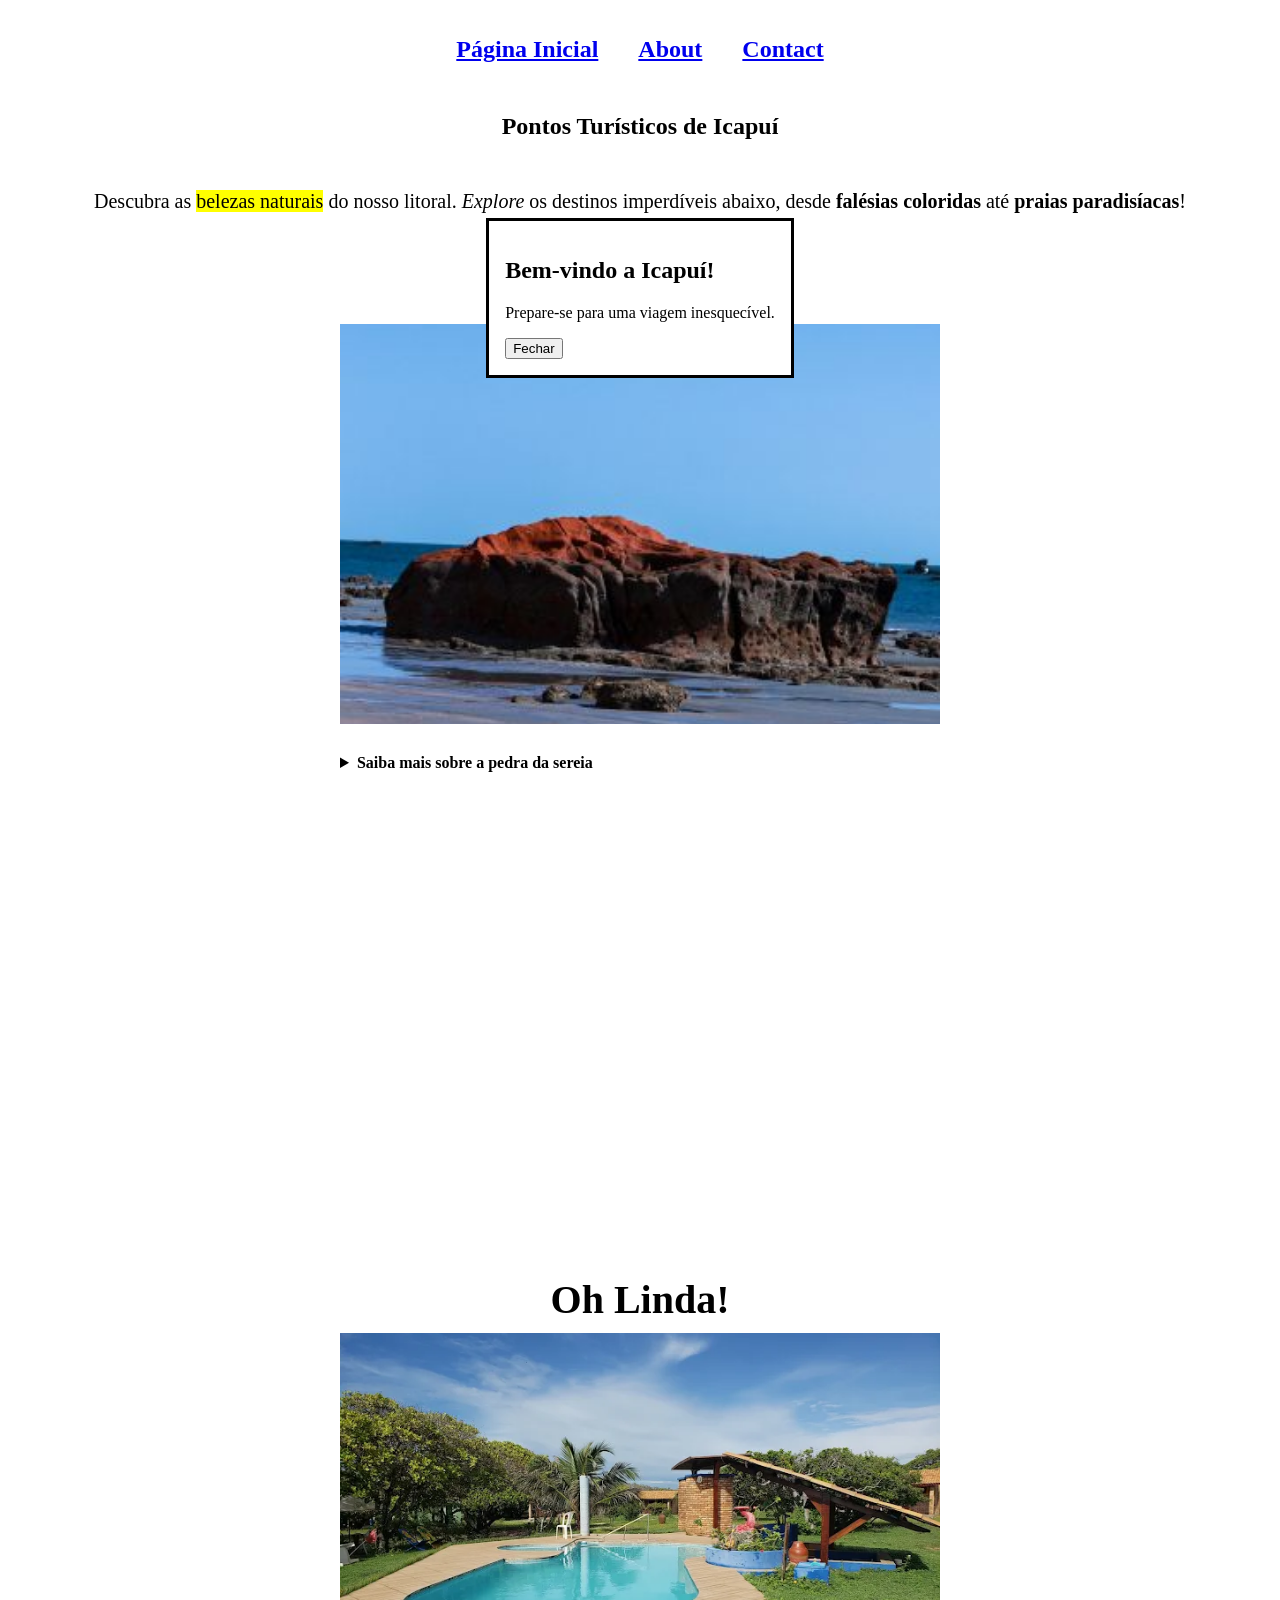
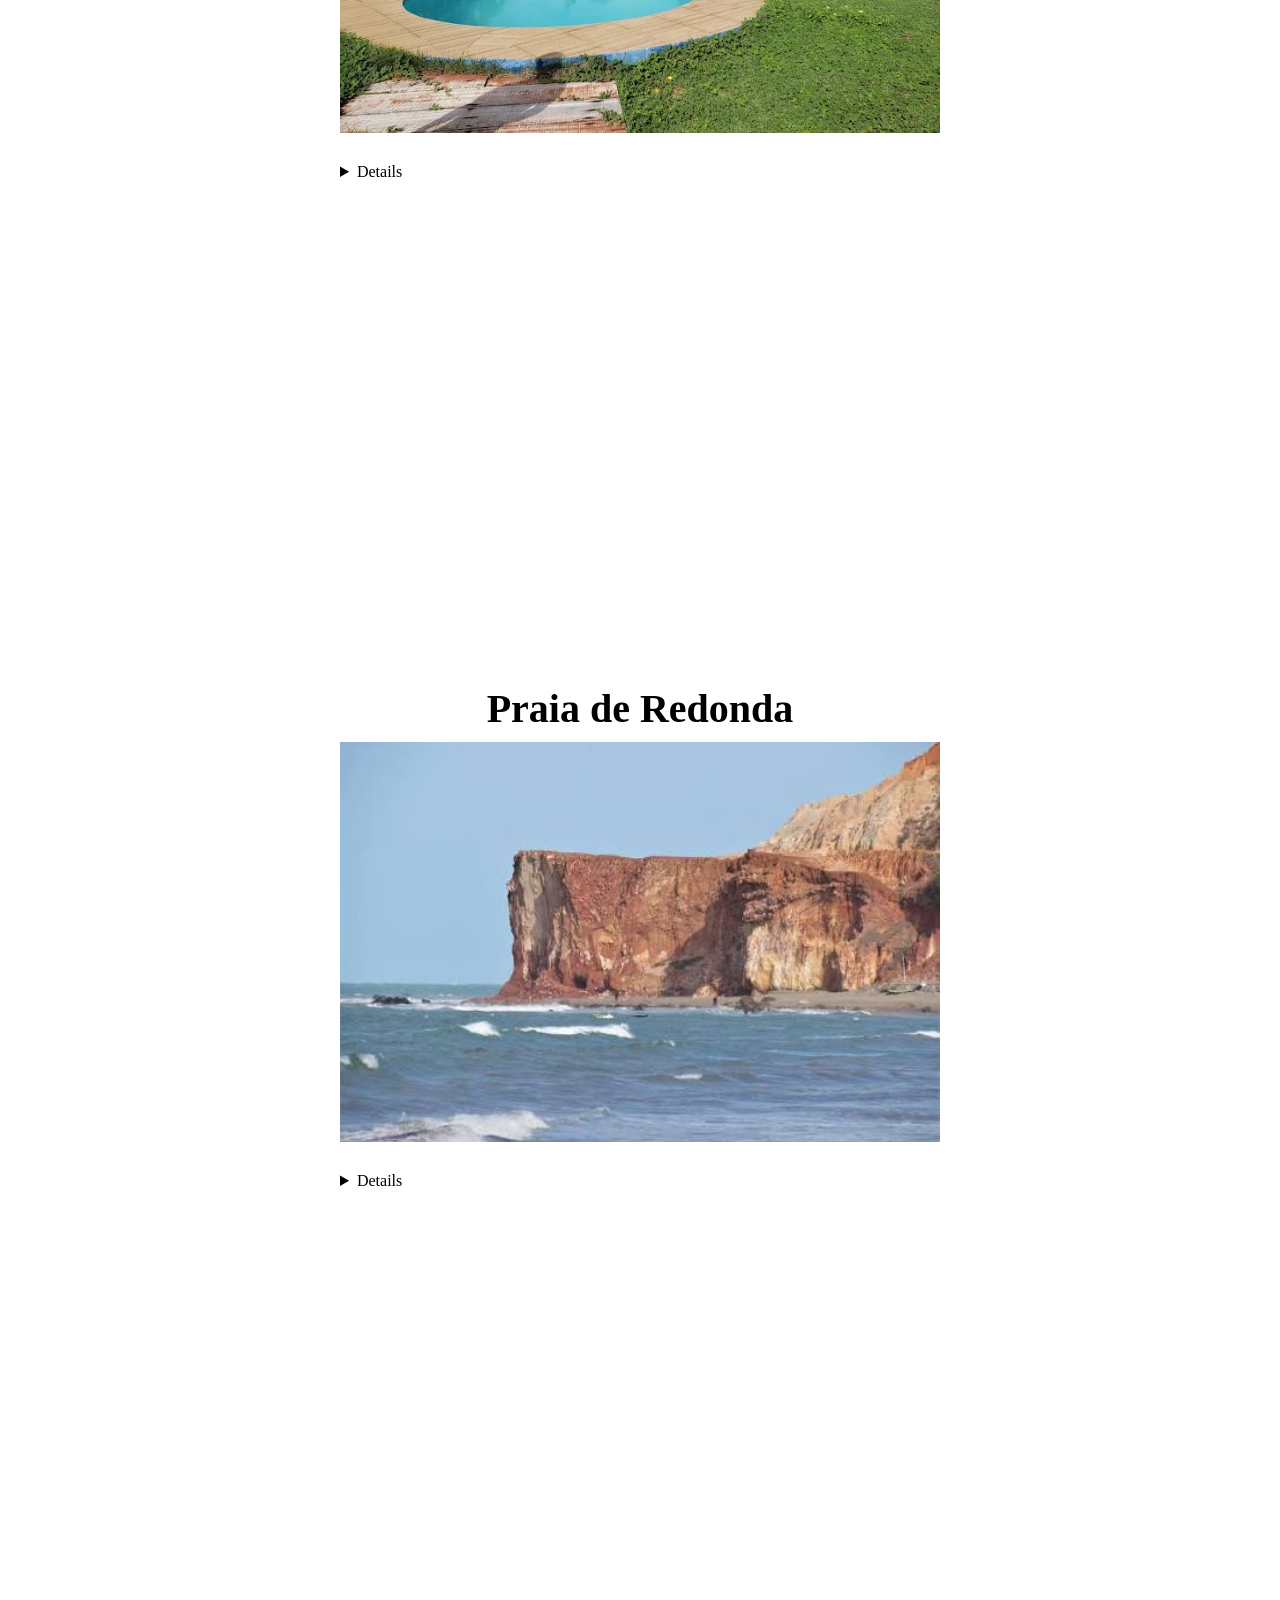
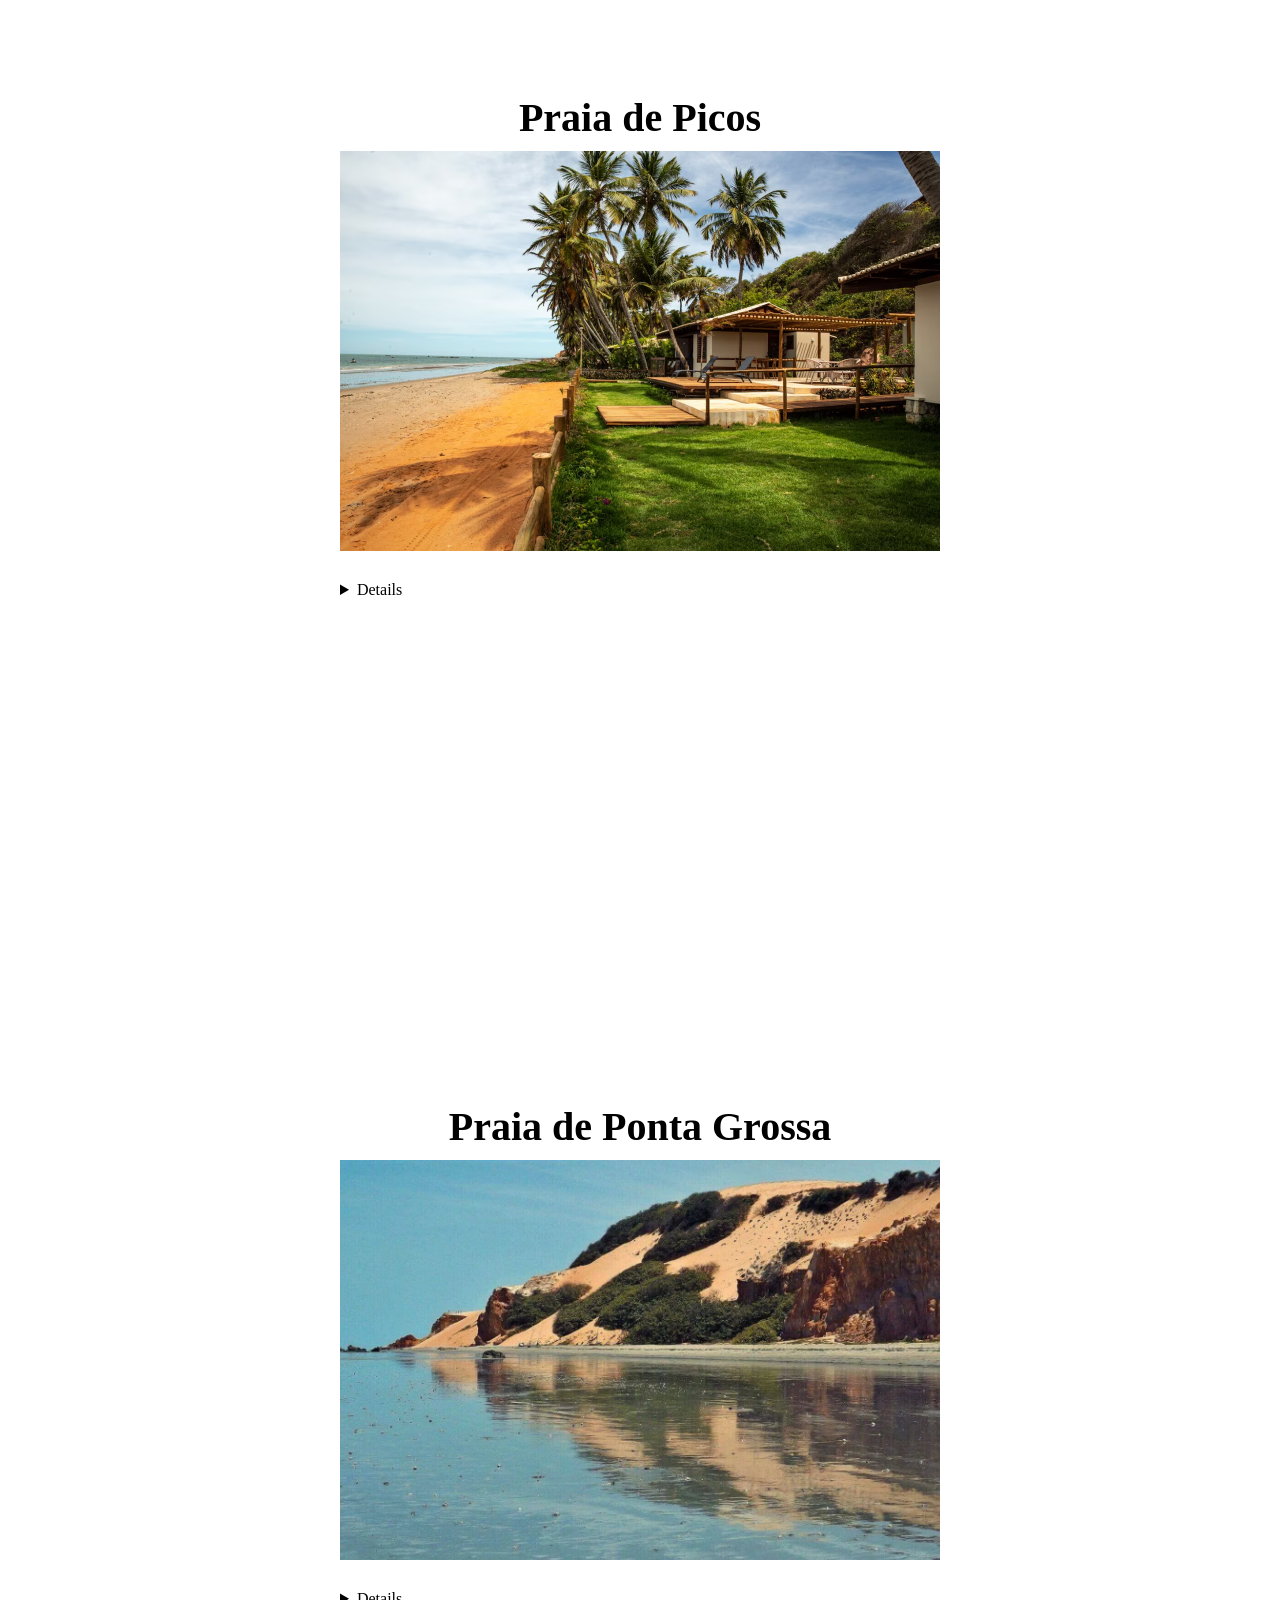
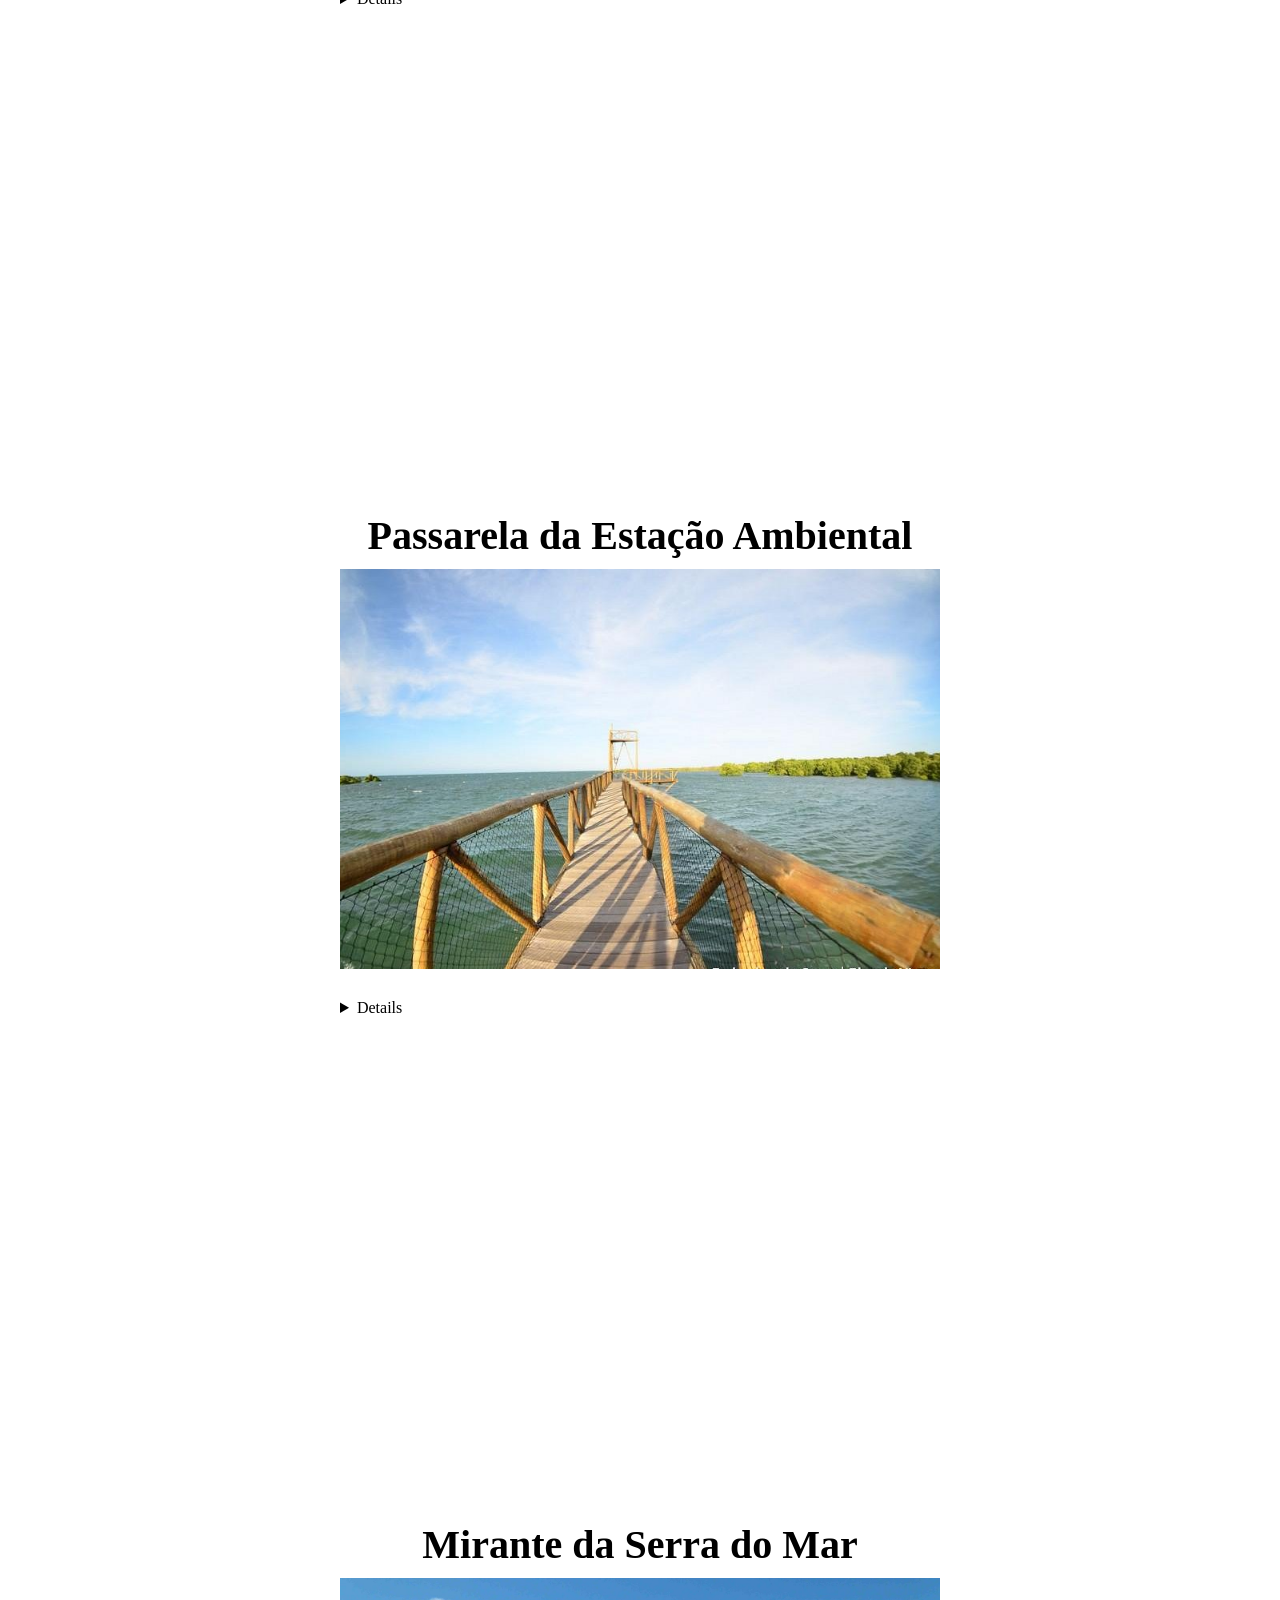
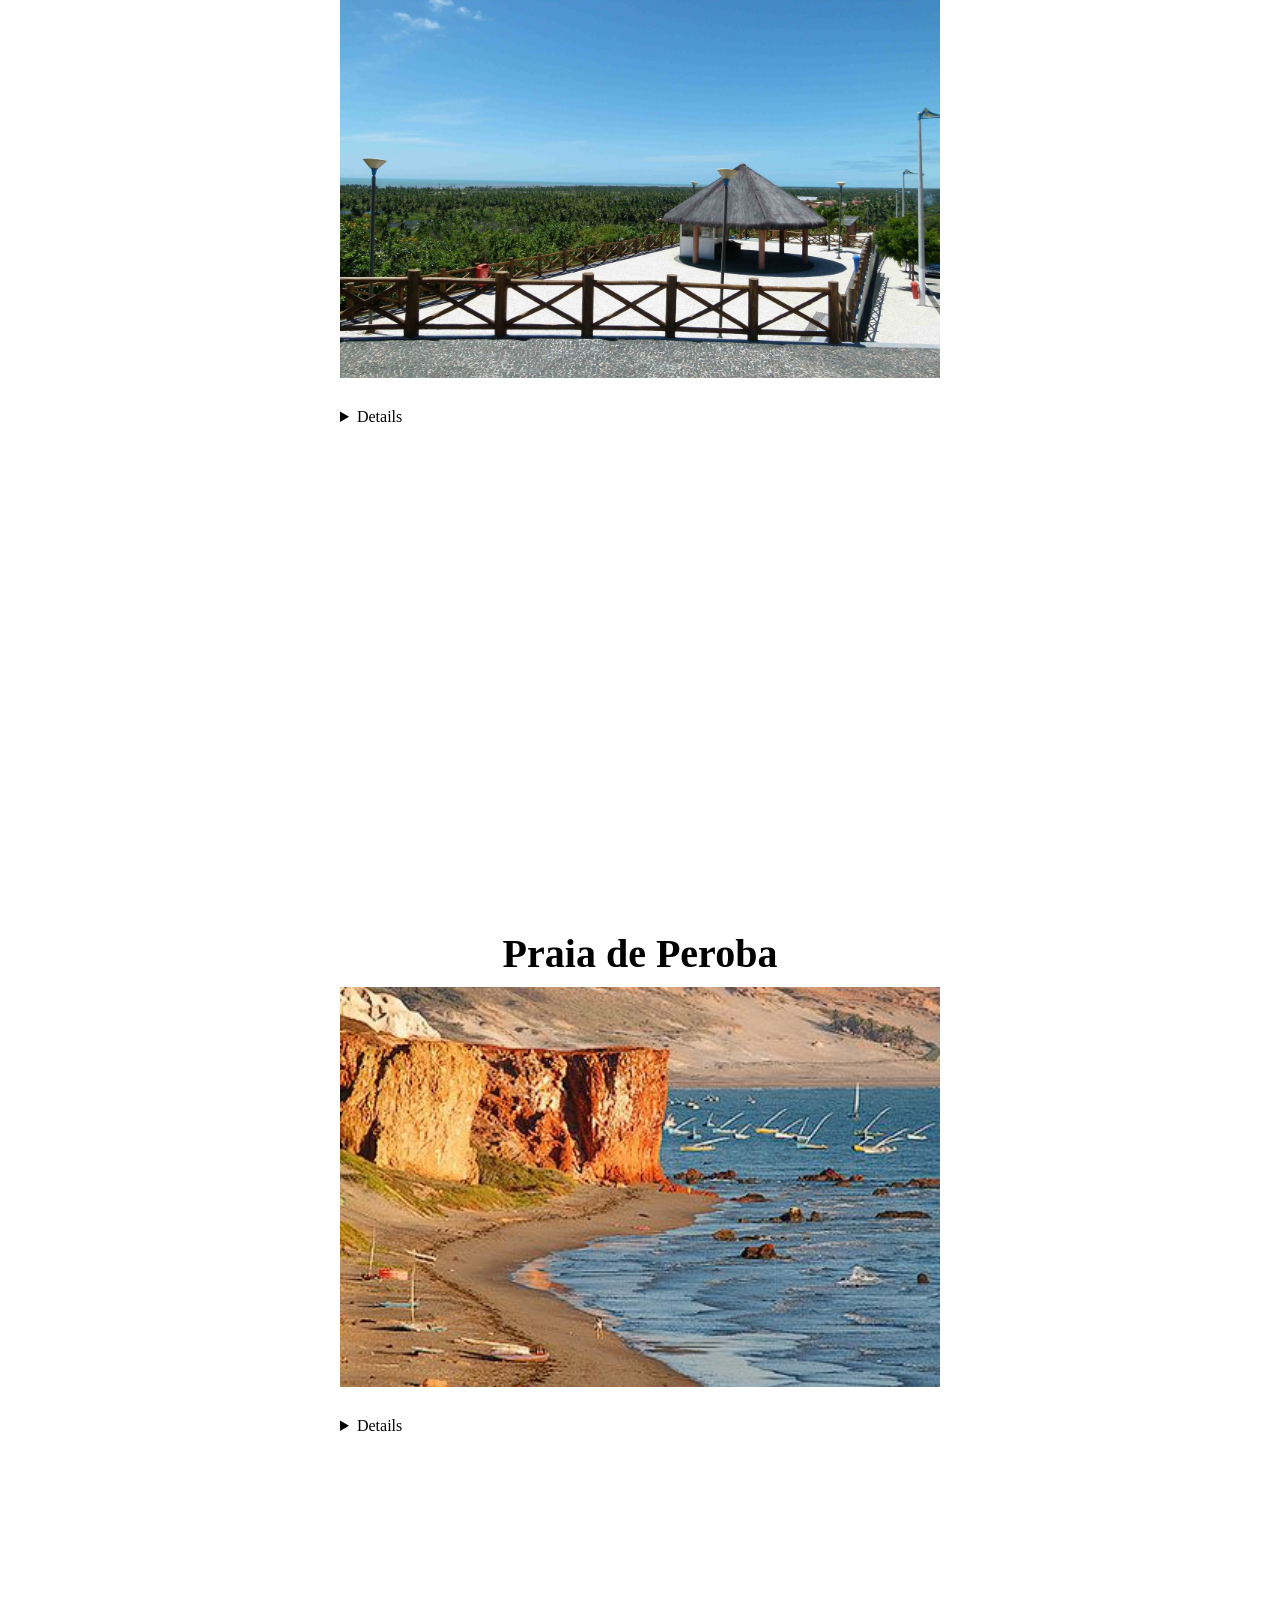
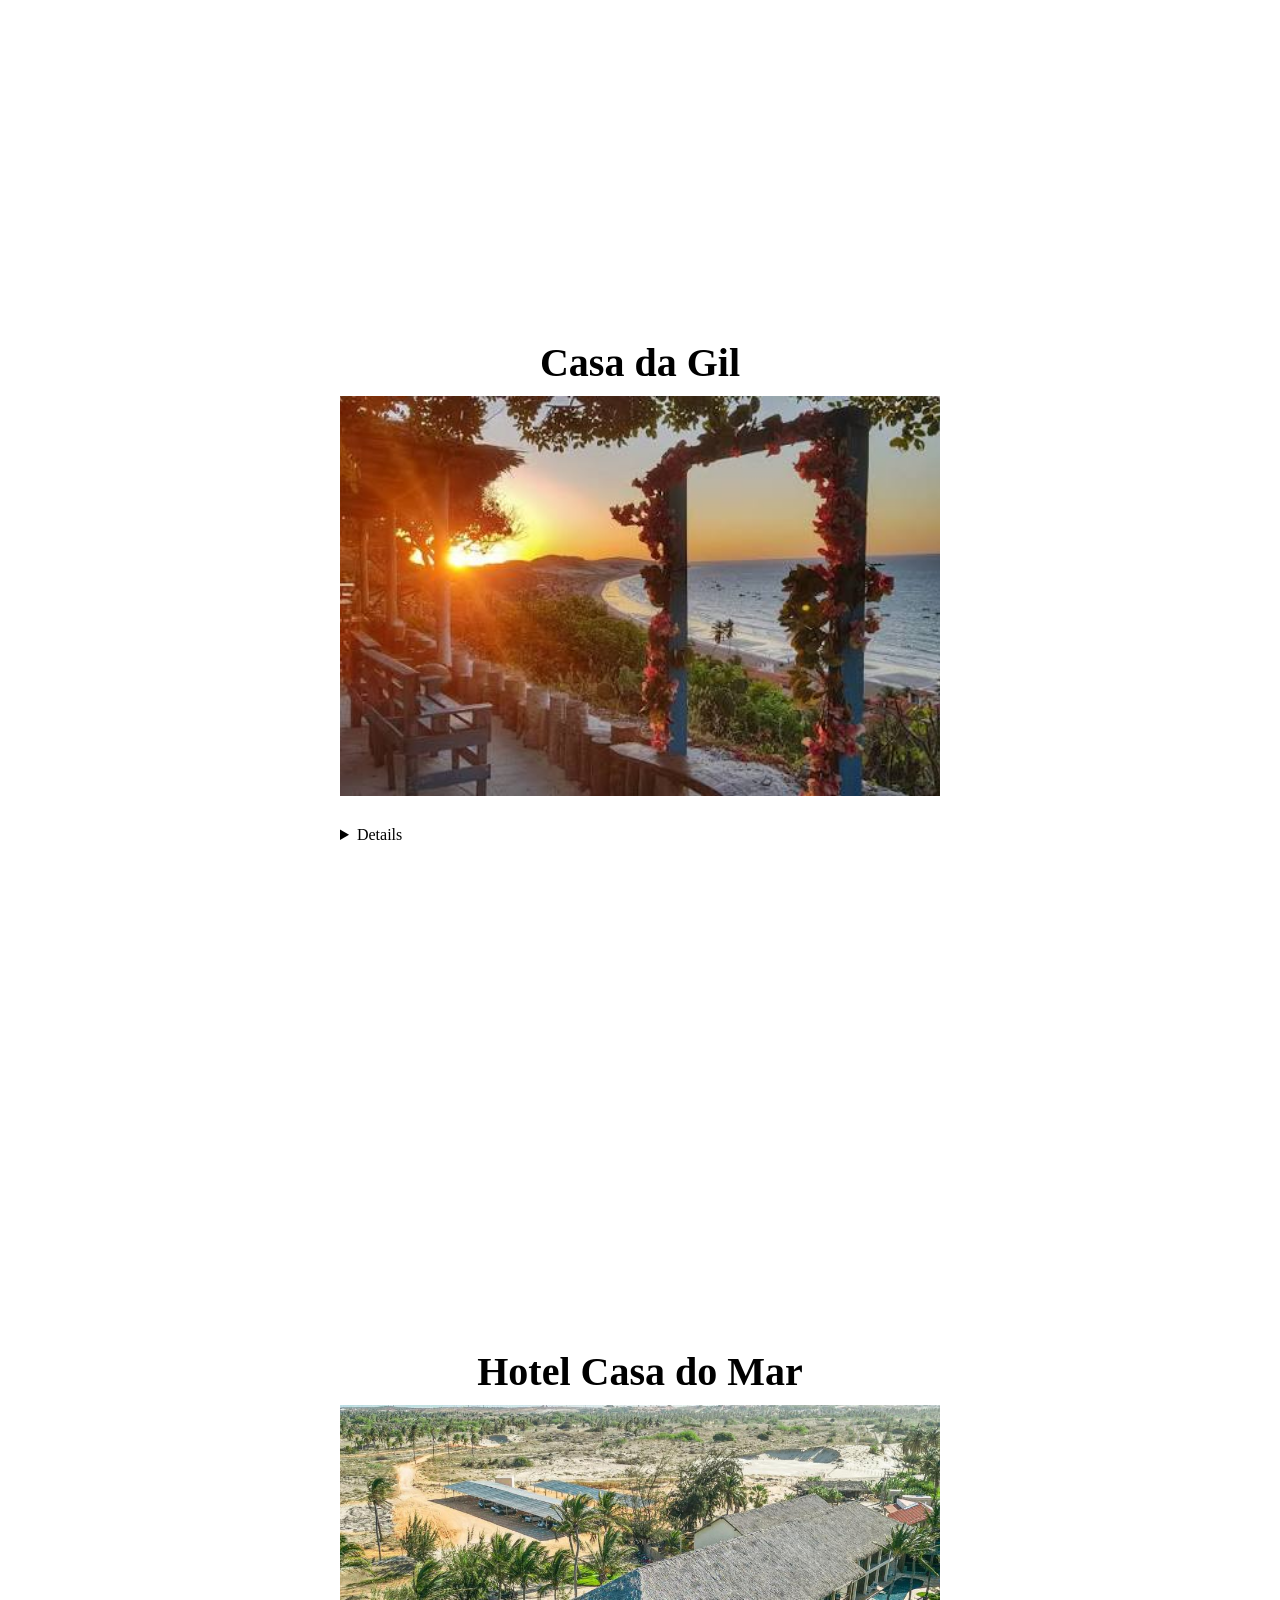
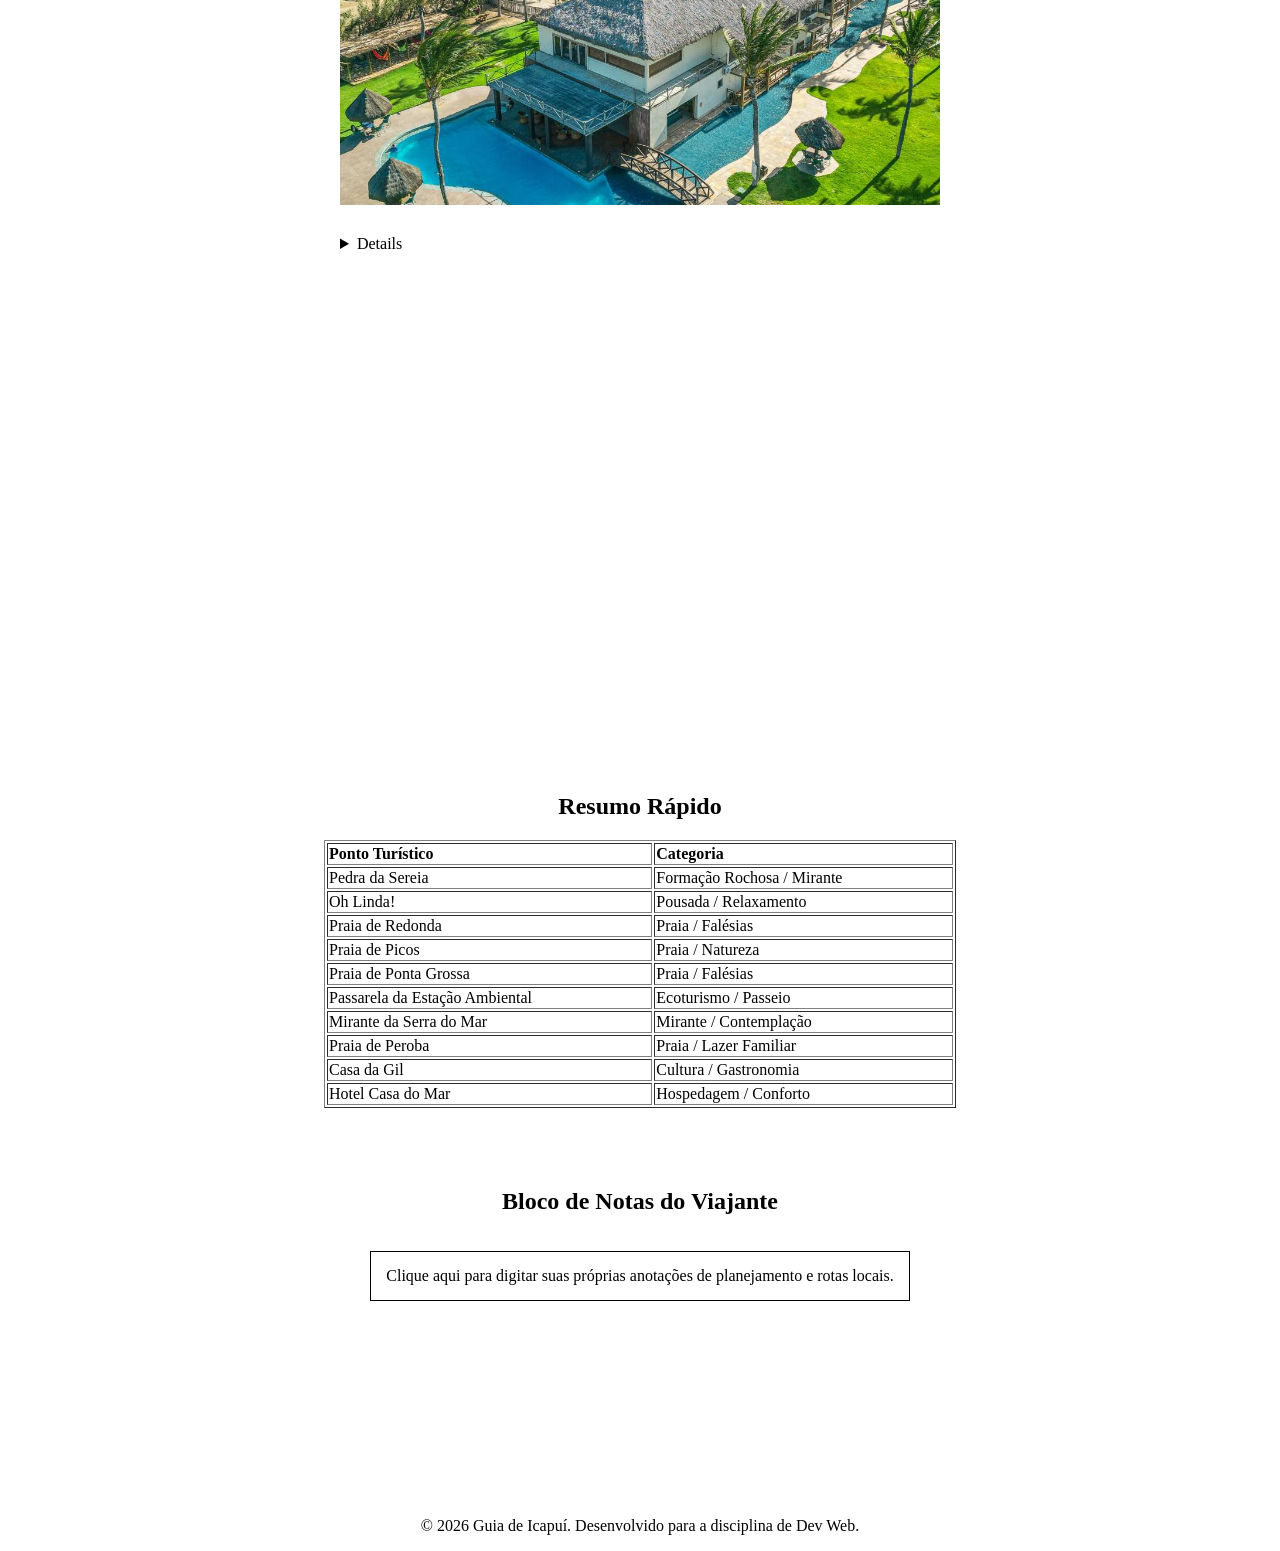
==== commit eab31f28: "vamo em busca desse checklist" ====
--- a/index.html
+++ b/index.html
@@ -3,121 +3,188 @@
 <head>
     <meta charset="UTF-8">
     <meta name="viewport" content="width=device-width, initial-scale=1.0">
+    <meta name="description" content="Guia dos pontos turísticos de Icapuí, Ceará.">
     <link rel="stylesheet" href="style.css">
+
+    <link rel="icon" href="/imagens/ico.png" type="image/x-icon">
     <title>Pontos Turísticos de Icapuí</title>
 </head>
 <body>
-    <div class = "menu-site">
-    <a href="index.html"><h1>Página Inicial</h1></a>
-    <a href="about.html"><h1>About</h1></a>
-    <a href="contact.html"><h1>Contact</h1></a>
-    </div>
 
-    <section>
-        <h1 id="titulo-pontos">Pontos Turísticos de Icapuí</h1>
-    </section>
-    <div class="pontos-turisticos">
-        <ol class="lista-pontos">
-            <li>
-                <h2 class="itens-lista">Pedra da Sereia</h2>
-                <img src="/imagens/pedradasereia.jpg" class="imagens" alt="Pedra da Sereia">
-                <details><p class="descricao-ponto-turistico">A Pedra da Sereia é um dos cartões-postais de Icapuí.
-                Localizada em meio às falésias e ao mar, 
-                a formação rochosa desperta a curiosidade dos visitantes 
-                por seu formato peculiar e pelas lendas que cercam o local. 
-                É um excelente ponto para contemplação e fotografias.</p></details>
-                <iframe class="mapa" src="https://www.google.com/maps/embed?pb=!1m14!1m8!1m3!1d19282.025155933687!2d-37.39458484124756!3d-4.677645048458323!3m2!1i1024!2i768!4f13.1!3m3!1m2!1s0x7b9d0b8da62406b%3A0x43ec2e6326076905!2sPraia%20De%20Barreiras%20-%20Icapu%C3%AD!5e1!3m2!1spt-BR!2sbr!4v1785859873863!5m2!1spt-BR!2sbr" width="600" height="400" style="border:0;" allowfullscreen="" loading="lazy" referrerpolicy="strict-origin-when-cross-origin"></iframe>
-            </li>
-            <li>
-                <h2 class="itens-lista">Oh Linda!</h2>
-                <img src="/imagens/ohlinda.jpeg" class="imagens" alt="Oh Linda!">
-                <details>
-                    <p class="descricao-ponto-turistico">Oh Linda! é um dos cenários mais encantadores do litoral de Icapuí, 
-                conhecido pela vista privilegiada do mar e pelo ambiente tranquilo. 
-                O local é ideal para apreciar o pôr do sol, relaxar e registrar belas paisagens.</p>
-                </details>
-                <iframe class="mapa" src="https://www.google.com/maps/embed?pb=!1m18!1m12!1m3!1d4820.668672656258!2d-37.4629829242028!3d-4.653996848582678!2m3!1f0!2f0!3f0!3m2!1i1024!2i768!4f13.1!3m3!1m2!1s0x7b9d1d326968173%3A0xb59c7d6a9a27e910!2sOh*21%20Linda%20Pousada!5e1!3m2!1spt-BR!2sbr!4v1785859931678!5m2!1spt-BR!2sbr" width="600" height="400" style="border:0;" allowfullscreen="" loading="lazy" referrerpolicy="strict-origin-when-cross-origin"></iframe>
-            </li>
-            <li>
-                <h2 class="itens-lista">Praia de Redonda</h2>
-                <img src="/imagens/praiadereonda.jpeg" class="imagens" alt="Praia de Redonda">
-                <details>
-                    <p class="descricao-ponto-turistico">A Praia de Redonda é uma das mais famosas de Icapuí, marcada por suas falésias coloridas,
-                    mar calmo e comunidade tradicional de pescadores.
-                    É um destino perfeito para quem busca tranquilidade, belas paisagens e contato com a cultura local.</p>
-                </details>
-                <iframe class="mapa" src="https://www.google.com/maps/embed?pb=!1m18!1m12!1m3!1d19282.8681431828!2d-37.488804739434855!3d-4.646930437989695!2m3!1f0!2f0!3f0!3m2!1i1024!2i768!4f13.1!3m3!1m2!1s0x7b9ce2fd6c9064b%3A0xfd90c6c52f3ee2be!2sPraia%20Redonda!5e1!3m2!1spt-BR!2sbr!4v1785859962129!5m2!1spt-BR!2sbr" width="600" height="400" style="border:0;" allowfullscreen="" loading="lazy" referrerpolicy="strict-origin-when-cross-origin"></iframe>
-            </li> 
-            <li>
-                <h2 class="itens-lista">Praia de Picos</h2>
-                <img src="/imagens/praiadepicos.jpeg" class="imagens" alt="Praia de Picos">
-                <details>
-                    <p class="descricao-ponto-turistico">A Praia de Picos encanta por sua beleza natural e atmosfera sossegada.
-                    Com águas agradáveis e um cenário formado por falésias e vegetação litorânea,
-                    é uma excelente opção para caminhadas, banhos de mar e momentos de descanso.</p>
-                </details>
-                <iframe class="mapa" src="https://www.google.com/maps/embed?pb=!1m18!1m12!1m3!1d19282.42693065223!2d-37.451218539432446!3d-4.663031388222325!2m3!1f0!2f0!3f0!3m2!1i1024!2i768!4f13.1!3m3!1m2!1s0x7b9d04f372ff0af%3A0x26fd80caa5e94c82!2sPraia%20de%20Picos!5e1!3m2!1spt-BR!2sbr!4v1785859982886!5m2!1spt-BR!2sbr" width="600" height="400" style="border:0;" allowfullscreen="" loading="lazy" referrerpolicy="strict-origin-when-cross-origin"></iframe>
-            </li>
-            <li>
-                <h2 class="itens-lista">Praia de Ponta Grossa</h2>
-                <img src="/imagens/praiadepontagrossa.jpeg" class="imagens" alt="Praia de Ponta Grossa">
-                <details>
-                    <p class="descricao-ponto-turistico">Conhecida por suas impressionantes falésias avermelhadas,
-                    a Praia de Ponta Grossa oferece uma das paisagens mais marcantes do litoral cearense.
-                    Suas formações rochosas, grutas naturais e águas cristalinas fazem do local um destino imperdível.</p>
-                </details>
-                <iframe class="mapa" src="https://www.google.com/maps/embed?pb=!1m18!1m12!1m3!1d4820.840586601371!2d-37.51062199473384!3d-4.628829372341728!2m3!1f0!2f0!3f0!3m2!1i1024!2i768!4f13.1!3m3!1m2!1s0x7b9d9ad78eeaaf9%3A0xace0c3b49c52bb77!2sPraia%20Ponta%20Grossa!5e1!3m2!1spt-BR!2sbr!4v1785860006535!5m2!1spt-BR!2sbr" width="600" height="400" style="border:0;" allowfullscreen="" loading="lazy" referrerpolicy="strict-origin-when-cross-origin"></iframe>
-            </li>
-            <li>
-                <h2 class="itens-lista">Passarela da Estação Ambiental</h2>
-                <img src="/imagens/passarelaicapui.jpg" class="imagens" alt="Passarela de Icapuí">
-                <details>
-                    <p class="descricao-ponto-turistico">A Passarela da Estação Ambiental proporciona um passeio em meio à natureza,
-                    permitindo aos visitantes conhecer de perto os ecossistemas costeiros da região.
-                    É um espaço ideal para caminhadas, observação da fauna e apreciação da paisagem.</p>
-                </details>
-                <iframe class="mapa" src="https://www.google.com/maps/embed?pb=!1m18!1m12!1m3!1d4820.425079331648!2d-37.35942557888386!3d-4.6894271083283945!2m3!1f0!2f0!3f0!3m2!1i1024!2i768!4f13.1!3m3!1m2!1s0x7b9d7640ad455d9%3A0x2b5db78c210f67d5!2sPassarela%20da%20Esta%C3%A7%C3%A3o%20Ambiental%20Mangue%20Pequeno!5e1!3m2!1spt-BR!2sbr!4v1785860033671!5m2!1spt-BR!2sbr" width="600" height="400" style="border:0;" allowfullscreen="" loading="lazy" referrerpolicy="strict-origin-when-cross-origin"></iframe>
-            </li>
-            <li>
-                <h2 class="itens-lista">Mirante da Serra do Mar</h2>
-                <img src="/imagens/miranteicapui.jpeg" class="imagens" alt="Mirante de Icapuí">
-                <details>
-                    <p class="descricao-ponto-turistico">O Mirante da Serra do Mar oferece uma vista panorâmica privilegiada de Icapuí,
-                    reunindo mar, falésias e vegetação em um único cenário.
-                    É um dos melhores lugares para contemplar o nascer ou o pôr do sol e admirar a beleza da região.</p>
-                </details>
-                <iframe class="mapa" src="https://www.google.com/maps/embed?pb=!1m18!1m12!1m3!1d4820.439527162599!2d-37.40037642420254!3d-4.687333148803634!2m3!1f0!2f0!3f0!3m2!1i1024!2i768!4f13.1!3m3!1m2!1s0x7b9d0a4183ccddf%3A0x700bcbee5ae07818!2sMirante%20da%20Serra%20do%20Mar!5e1!3m2!1spt-BR!2sbr!4v1785860114331!5m2!1spt-BR!2sbr" width="600" height="400" style="border:0;" allowfullscreen="" loading="lazy" referrerpolicy="strict-origin-when-cross-origin"></iframe>
-            </li>
-            <li>
-                <h2 class="itens-lista">Praia de Peroba</h2>
-                <img src="/imagens/praiadeperoba.jpeg" class="imagens" alt="Praia de Peroba">
-                <details>
-                    <p class="descricao-ponto-turistico">A Praia de Peroba é conhecida por seu ambiente tranquilo, águas limpas e extensa faixa de areia.
-                    O local é ideal para passeios em família, prática de esportes ao ar livre e momentos de lazer à beira-mar.</p>
-                </details>
-                <iframe class="mapa" src="https://www.google.com/maps/embed?pb=!1m18!1m12!1m3!1d4820.643650758267!2d-37.45984231568644!3d-4.657648636513445!2m3!1f0!2f0!3f0!3m2!1i1024!2i768!4f13.1!3m3!1m2!1s0x7b9d02d13a00a23%3A0x889eb2c1c587613e!2sPraia%20de%20Peroba%20-%20Icapu%C3%AD%2C%20CE%2C%2062810-000!5e1!3m2!1spt-BR!2sbr!4v1785860142512!5m2!1spt-BR!2sbr" width="600" height="400" style="border:0;" allowfullscreen="" loading="lazy" referrerpolicy="strict-origin-when-cross-origin"></iframe>
-            </li>
-            <li>
-                <h2 class="itens-lista">Casa da Gil</h2>
-                <img src="/imagens/casadagil.jpeg" class="imagens" alt="Casa da Gil">
-                <details>
-                    <p class="descricao-ponto-turistico">A Casa da Gil é um espaço acolhedor que valoriza a cultura e a hospitalidade de Icapuí.
-                    Com ambiente agradável e atendimento receptivo,
-                    tornou-se um ponto de interesse para visitantes que desejam vivenciar a autenticidade da região.</p>
-                </details>
-                <iframe class="mapa" src="https://www.google.com/maps/embed?pb=!1m18!1m12!1m3!1d4820.675971179534!2d-37.474030415686734!3d-4.652931136494423!2m3!1f0!2f0!3f0!3m2!1i1024!2i768!4f13.1!3m3!1m2!1s0x7b9cf38e2bbb2a3%3A0x5a5f1dce6a47d80a!2sRestaurante%20Casa%20da%20Gil!5e1!3m2!1spt-BR!2sbr!4v1785860160776!5m2!1spt-BR!2sbr" width="600" height="400" style="border:0;" allowfullscreen="" loading="lazy" referrerpolicy="strict-origin-when-cross-origin"></iframe>
-            </li>
-            <li>
-                <h2 class="itens-lista">Hotel Casa do Mar</h2>
-                <img src="/imagens/hotelcasadomar.jpeg" class="imagens" alt="Hotel Casa do Mar">
-                <details>
-                    <p class="descricao-ponto-turistico">O Hotel Casa do Mar oferece conforto, tranquilidade e uma bela vista do litoral de Icapuí.
-                    Com estrutura acolhedora e localização privilegiada,
-                    é uma excelente opção de hospedagem para quem deseja aproveitar as belezas naturais da cidade.</p>
-                </details>
-                <iframe class="mapa" src="https://www.google.com/maps/embed?pb=!1m18!1m12!1m3!1d4820.121526523175!2d-37.296508824202064!3d-4.733208049110628!2m3!1f0!2f0!3f0!3m2!1i1024!2i768!4f13.1!3m3!1m2!1s0x7b9d9d1b32da7fd%3A0xff3af2164341ed58!2sHotel%20Casa%20do%20Mar!5e1!3m2!1spt-BR!2sbr!4v1785860183135!5m2!1spt-BR!2sbr" width="600" height="400" style="border:0;" allowfullscreen="" loading="lazy" referrerpolicy="strict-origin-when-cross-origin"></iframe>
-            </li>
-        </ol>
-    </div>
+    <header>
+        <nav aria-label="Navegação Principal">
+            <ul class="menu-site">
+                <li><a href="index.html" accesskey="1"><h1>Página Inicial</h1></a></li>
+                <li><a href="about.html" accesskey="2"><h1>About</h1></a></li>
+                <li><a href="contact.html" accesskey="3"><h1>Contact</h1></a></li>
+            </ul>
+        </nav>
+    </header>
+
+
+    <main>
+        <section>
+            <h1 id="titulo-pontos">Pontos Turísticos de Icapuí</h1>
+            <p id="titulozinho">Descubra as <mark>belezas naturais</mark> do nosso litoral. <em>Explore</em> os destinos imperdíveis abaixo, desde <b>falésias coloridas</b> até <strong>praias paradisíacas</strong>!</p>
+        </section>
+
+        <dialog id="boasVindas" open>
+            <h2>Bem-vindo a Icapuí!</h2>
+            <p>Prepare-se para uma viagem inesquecível.</p>
+            <form method="dialog">
+                <button>Fechar</button>
+            </form>
+        </dialog>
+
+        <section class="pontos-turisticos">
+            <ol class="lista-pontos">
+                <li>
+                    <article>
+                        <h2 class="itens-lista">Pedra da Sereia</h2>
+                        <picture>
+                            <source source media="(max-width: 600px)" srcset="/imagens/pedradasereia.jpg">
+                            <img src="/imagens/pedradasereia.jpg" class="imagens" alt="Pedra da Sereia">
+                        </picture>
+                        <details>
+                            <summary><strong>Saiba mais sobre a pedra da sereia</strong></summary>
+                            <p class="descricao-ponto-turistico">
+                                A Pedra da Sereia é um dos <ins>principais cartões-postais</ins> de Icapuí. Localizada em meio às falésias e ao mar, a formação rochosa desperta a curiosidade dos visitantes por seu formato peculiar.
+                                <br>
+                                <a href="/downloads/mapa-sereia.pdf" download>Baixar mapa local (PDF)</a>
+                            </p>
+                        </details>
+                        <iframe class="mapa" src="https://www.google.com/maps/embed?pb=!1m14!1m8!1m3!1d19282.025155933687!2d-37.39458484124756!3d-4.677645048458323!3m2!1i1024!2i768!4f13.1!3m3!1m2!1s0x7b9d0b8da62406b%3A0x43ec2e6326076905!2sPraia%20De%20Barreiras%20-%20Icapu%C3%AD!5e1!3m2!1spt-BR!2sbr!4v1785859873863!5m2!1spt-BR!2sbr" width="600" height="400" style="border:0;" allowfullscreen="" loading="lazy" referrerpolicy="strict-origin-when-cross-origin"></iframe>
+                    </article>
+                </li>
+                <li>
+                    <h2 class="itens-lista">Oh Linda!</h2>
+                    <img src="/imagens/ohlinda.jpeg" class="imagens" alt="Oh Linda!">
+                    <details>
+                        <p class="descricao-ponto-turistico">Oh Linda! é um dos cenários mais encantadores do litoral de Icapuí,
+                    conhecido pela vista privilegiada do mar e pelo ambiente tranquilo.
+                    O local é ideal para apreciar o pôr do sol, relaxar e registrar belas paisagens.</p>
+                    </details>
+                    <iframe class="mapa" src="https://www.google.com/maps/embed?pb=!1m18!1m12!1m3!1d4820.668672656258!2d-37.4629829242028!3d-4.653996848582678!2m3!1f0!2f0!3f0!3m2!1i1024!2i768!4f13.1!3m3!1m2!1s0x7b9d1d326968173%3A0xb59c7d6a9a27e910!2sOh*21%20Linda%20Pousada!5e1!3m2!1spt-BR!2sbr!4v1785859931678!5m2!1spt-BR!2sbr" width="600" height="400" style="border:0;" allowfullscreen="" loading="lazy" referrerpolicy="strict-origin-when-cross-origin"></iframe>
+                </li>
+                <li>
+                    <h2 class="itens-lista">Praia de Redonda</h2>
+                    <img src="/imagens/praiadereonda.jpeg" class="imagens" alt="Praia de Redonda">
+                    <details>
+                        <p class="descricao-ponto-turistico">A Praia de Redonda é uma das mais famosas de Icapuí, marcada por suas falésias coloridas,
+                        mar calmo e comunidade tradicional de pescadores.
+                        É um destino perfeito para quem busca tranquilidade, belas paisagens e contato com a cultura local.</p>
+                    </details>
+                    <iframe class="mapa" src="https://www.google.com/maps/embed?pb=!1m18!1m12!1m3!1d19282.8681431828!2d-37.488804739434855!3d-4.646930437989695!2m3!1f0!2f0!3f0!3m2!1i1024!2i768!4f13.1!3m3!1m2!1s0x7b9ce2fd6c9064b%3A0xfd90c6c52f3ee2be!2sPraia%20Redonda!5e1!3m2!1spt-BR!2sbr!4v1785859962129!5m2!1spt-BR!2sbr" width="600" height="400" style="border:0;" allowfullscreen="" loading="lazy" referrerpolicy="strict-origin-when-cross-origin"></iframe>
+                </li>
+                <li>
+                    <h2 class="itens-lista">Praia de Picos</h2>
+                    <img src="/imagens/praiadepicos.jpeg" class="imagens" alt="Praia de Picos">
+                    <details>
+                        <p class="descricao-ponto-turistico">A Praia de Picos encanta por sua beleza natural e atmosfera sossegada.
+                        Com águas agradáveis e um cenário formado por falésias e vegetação litorânea,
+                        é uma excelente opção para caminhadas, banhos de mar e momentos de descanso.</p>
+                    </details>
+                    <iframe class="mapa" src="https://www.google.com/maps/embed?pb=!1m18!1m12!1m3!1d19282.42693065223!2d-37.451218539432446!3d-4.663031388222325!2m3!1f0!2f0!3f0!3m2!1i1024!2i768!4f13.1!3m3!1m2!1s0x7b9d04f372ff0af%3A0x26fd80caa5e94c82!2sPraia%20de%20Picos!5e1!3m2!1spt-BR!2sbr!4v1785859982886!5m2!1spt-BR!2sbr" width="600" height="400" style="border:0;" allowfullscreen="" loading="lazy" referrerpolicy="strict-origin-when-cross-origin"></iframe>
+                </li>
+                <li>
+                    <h2 class="itens-lista">Praia de Ponta Grossa</h2>
+                    <img src="/imagens/praiadepontagrossa.jpeg" class="imagens" alt="Praia de Ponta Grossa">
+                    <details>
+                        <p class="descricao-ponto-turistico">Conhecida por suas impressionantes falésias avermelhadas,
+                        a Praia de Ponta Grossa oferece uma das paisagens mais marcantes do litoral cearense.
+                        Suas formações rochosas, grutas naturais e águas cristalinas fazem do local um destino imperdível.</p>
+                    </details>
+                    <iframe class="mapa" src="https://www.google.com/maps/embed?pb=!1m18!1m12!1m3!1d4820.840586601371!2d-37.51062199473384!3d-4.628829372341728!2m3!1f0!2f0!3f0!3m2!1i1024!2i768!4f13.1!3m3!1m2!1s0x7b9d9ad78eeaaf9%3A0xace0c3b49c52bb77!2sPraia%20Ponta%20Grossa!5e1!3m2!1spt-BR!2sbr!4v1785860006535!5m2!1spt-BR!2sbr" width="600" height="400" style="border:0;" allowfullscreen="" loading="lazy" referrerpolicy="strict-origin-when-cross-origin"></iframe>
+                </li>
+                <li>
+                    <h2 class="itens-lista">Passarela da Estação Ambiental</h2>
+                    <img src="/imagens/passarelaicapui.jpg" class="imagens" alt="Passarela de Icapuí">
+                    <details>
+                        <p class="descricao-ponto-turistico">A Passarela da Estação Ambiental proporciona um passeio em meio à natureza,
+                        permitindo aos visitantes conhecer de perto os ecossistemas costeiros da região.
+                        É um espaço ideal para caminhadas, observação da fauna e apreciação da paisagem.</p>
+                    </details>
+                    <iframe class="mapa" src="https://www.google.com/maps/embed?pb=!1m18!1m12!1m3!1d4820.425079331648!2d-37.35942557888386!3d-4.6894271083283945!2m3!1f0!2f0!3f0!3m2!1i1024!2i768!4f13.1!3m3!1m2!1s0x7b9d7640ad455d9%3A0x2b5db78c210f67d5!2sPassarela%20da%20Esta%C3%A7%C3%A3o%20Ambiental%20Mangue%20Pequeno!5e1!3m2!1spt-BR!2sbr!4v1785860033671!5m2!1spt-BR!2sbr" width="600" height="400" style="border:0;" allowfullscreen="" loading="lazy" referrerpolicy="strict-origin-when-cross-origin"></iframe>
+                </li>
+                <li>
+                    <h2 class="itens-lista">Mirante da Serra do Mar</h2>
+                    <img src="/imagens/miranteicapui.jpeg" class="imagens" alt="Mirante de Icapuí">
+                    <details>
+                        <p class="descricao-ponto-turistico">O Mirante da Serra do Mar oferece uma vista panorâmica privilegiada de Icapuí,
+                        reunindo mar, falésias e vegetação em um único cenário.
+                        É um dos melhores lugares para contemplar o nascer ou o pôr do sol e admirar a beleza da região.</p>
+                    </details>
+                    <iframe class="mapa" src="https://www.google.com/maps/embed?pb=!1m18!1m12!1m3!1d4820.439527162599!2d-37.40037642420254!3d-4.687333148803634!2m3!1f0!2f0!3f0!3m2!1i1024!2i768!4f13.1!3m3!1m2!1s0x7b9d0a4183ccddf%3A0x700bcbee5ae07818!2sMirante%20da%20Serra%20do%20Mar!5e1!3m2!1spt-BR!2sbr!4v1785860114331!5m2!1spt-BR!2sbr" width="600" height="400" style="border:0;" allowfullscreen="" loading="lazy" referrerpolicy="strict-origin-when-cross-origin"></iframe>
+                </li>
+                <li>
+                    <h2 class="itens-lista">Praia de Peroba</h2>
+                    <img src="/imagens/praiadeperoba.jpeg" class="imagens" alt="Praia de Peroba">
+                    <details>
+                        <p class="descricao-ponto-turistico">A Praia de Peroba é conhecida por seu ambiente tranquilo, águas limpas e extensa faixa de areia.
+                        O local é ideal para passeios em família, prática de esportes ao ar livre e momentos de lazer à beira-mar.</p>
+                    </details>
+                    <iframe class="mapa" src="https://www.google.com/maps/embed?pb=!1m18!1m12!1m3!1d4820.643650758267!2d-37.45984231568644!3d-4.657648636513445!2m3!1f0!2f0!3f0!3m2!1i1024!2i768!4f13.1!3m3!1m2!1s0x7b9d02d13a00a23%3A0x889eb2c1c587613e!2sPraia%20de%20Peroba%20-%20Icapu%C3%AD%2C%20CE%2C%2062810-000!5e1!3m2!1spt-BR!2sbr!4v1785860142512!5m2!1spt-BR!2sbr" width="600" height="400" style="border:0;" allowfullscreen="" loading="lazy" referrerpolicy="strict-origin-when-cross-origin"></iframe>
+                </li>
+                <li>
+                    <h2 class="itens-lista">Casa da Gil</h2>
+                    <img src="/imagens/casadagil.jpeg" class="imagens" alt="Casa da Gil">
+                    <details>
+                        <p class="descricao-ponto-turistico">A Casa da Gil é um espaço acolhedor que valoriza a cultura e a hospitalidade de Icapuí.
+                        Com ambiente agradável e atendimento receptivo,
+                        tornou-se um ponto de interesse para visitantes que desejam vivenciar a autenticidade da região.</p>
+                    </details>
+                    <iframe class="mapa" src="https://www.google.com/maps/embed?pb=!1m18!1m12!1m3!1d4820.675971179534!2d-37.474030415686734!3d-4.652931136494423!2m3!1f0!2f0!3f0!3m2!1i1024!2i768!4f13.1!3m3!1m2!1s0x7b9cf38e2bbb2a3%3A0x5a5f1dce6a47d80a!2sRestaurante%20Casa%20da%20Gil!5e1!3m2!1spt-BR!2sbr!4v1785860160776!5m2!1spt-BR!2sbr" width="600" height="400" style="border:0;" allowfullscreen="" loading="lazy" referrerpolicy="strict-origin-when-cross-origin"></iframe>
+                </li>
+                <li>
+                    <h2 class="itens-lista">Hotel Casa do Mar</h2>
+                    <img src="/imagens/hotelcasadomar.jpeg" class="imagens" alt="Hotel Casa do Mar">
+                    <details>
+                        <p class="descricao-ponto-turistico">O Hotel Casa do Mar oferece conforto, tranquilidade e uma bela vista do litoral de Icapuí.
+                        Com estrutura acolhedora e localização privilegiada,
+                        é uma excelente opção de hospedagem para quem deseja aproveitar as belezas naturais da cidade.</p>
+                    </details>
+                    <iframe class="mapa" src="https://www.google.com/maps/embed?pb=!1m18!1m12!1m3!1d4820.121526523175!2d-37.296508824202064!3d-4.733208049110628!2m3!1f0!2f0!3f0!3m2!1i1024!2i768!4f13.1!3m3!1m2!1s0x7b9d9d1b32da7fd%3A0xff3af2164341ed58!2sHotel%20Casa%20do%20Mar!5e1!3m2!1spt-BR!2sbr!4v1785860183135!5m2!1spt-BR!2sbr" width="600" height="400" style="border:0;" allowfullscreen="" loading="lazy" referrerpolicy="strict-origin-when-cross-origin"></iframe>
+                </li>
+            </ol>
+        </section>
+
+            <section aria-label="Resumo dos Pontos Turísticos">
+                <div id="centralizar-tabela">
+                    <h2>Resumo Rápido</h2>
+                    <table class="tabela" border="1">
+                        <thead>
+                            <tr>
+                                <th>Ponto Turístico</th>
+                                <th>Categoria</th>
+                            </tr>
+                        </thead>
+                        <tbody>
+                            <tr><td>Pedra da Sereia</td><td>Formação Rochosa / Mirante</td></tr>
+                            <tr><td>Oh Linda!</td><td>Pousada / Relaxamento</td></tr>
+                            <tr><td>Praia de Redonda</td><td>Praia / Falésias</td></tr>
+                            <tr><td>Praia de Picos</td><td>Praia / Natureza</td></tr>
+                            <tr><td>Praia de Ponta Grossa</td><td>Praia / Falésias</td></tr>
+                            <tr><td>Passarela da Estação Ambiental</td><td>Ecoturismo / Passeio</td></tr>
+                            <tr><td>Mirante da Serra do Mar</td><td>Mirante / Contemplação</td></tr>
+                            <tr><td>Praia de Peroba</td><td>Praia / Lazer Familiar</td></tr>
+                            <tr><td>Casa da Gil</td><td>Cultura / Gastronomia</td></tr>
+                            <tr><td>Hotel Casa do Mar</td><td>Hospedagem / Conforto</td></tr>
+                        </tbody>
+                    </table>
+                </div>
+            </section>
+
+
+        <aside id="caixinha">
+        <h2>Bloco de Notas do Viajante</h2>
+        <p contenteditable="true">
+            Clique aqui para digitar suas próprias anotações de planejamento e rotas locais. 
+        </p>
+        </aside>
+
+        <footer>
+            <p id="rodape">&copy; 2026 Guia de Icapuí. Desenvolvido para a disciplina de Dev Web.</p>
+        </footer>
+    </main>
 </body>
 </html>
--- a/style.css
+++ b/style.css
@@ -2,8 +2,16 @@
     justify-content: center;
     display: flex;
     gap: 40px;
+    list-style: none;
+    padding: 0;
 }
 
+#titulozinho {
+    text-align: center;
+    font-size: 20px;
+    margin-top: 50px;
+    margin-bottom: 5px;
+}
 .contato-site{
     justify-content: center;
     display: flex;
@@ -21,7 +29,6 @@
 }
 
 .itens-lista{
-    margin-top: 20px;
     margin-bottom: 10px;
     text-align: center;
     font-size: 40px;
@@ -111,4 +118,35 @@
 
 .mapa{
     margin-top: 20px;
+}
+
+.tabela {
+    width: 50%;
+    text-align: left;
+}
+
+#rodape {
+    text-align: center;
+    margin-top: 200px;
+}
+
+#centralizar-tabela {
+    display: flex;
+    align-items: center;
+    flex-direction: column;
+}
+
+#caixinha {
+    display: flex;
+    align-items: center;
+    flex-direction: column;
+}
+
+#caixinha h2{
+    margin-top: 80px;
+}
+
+#caixinha p {
+    border: 1px solid #000;
+    padding: 15px;
 }
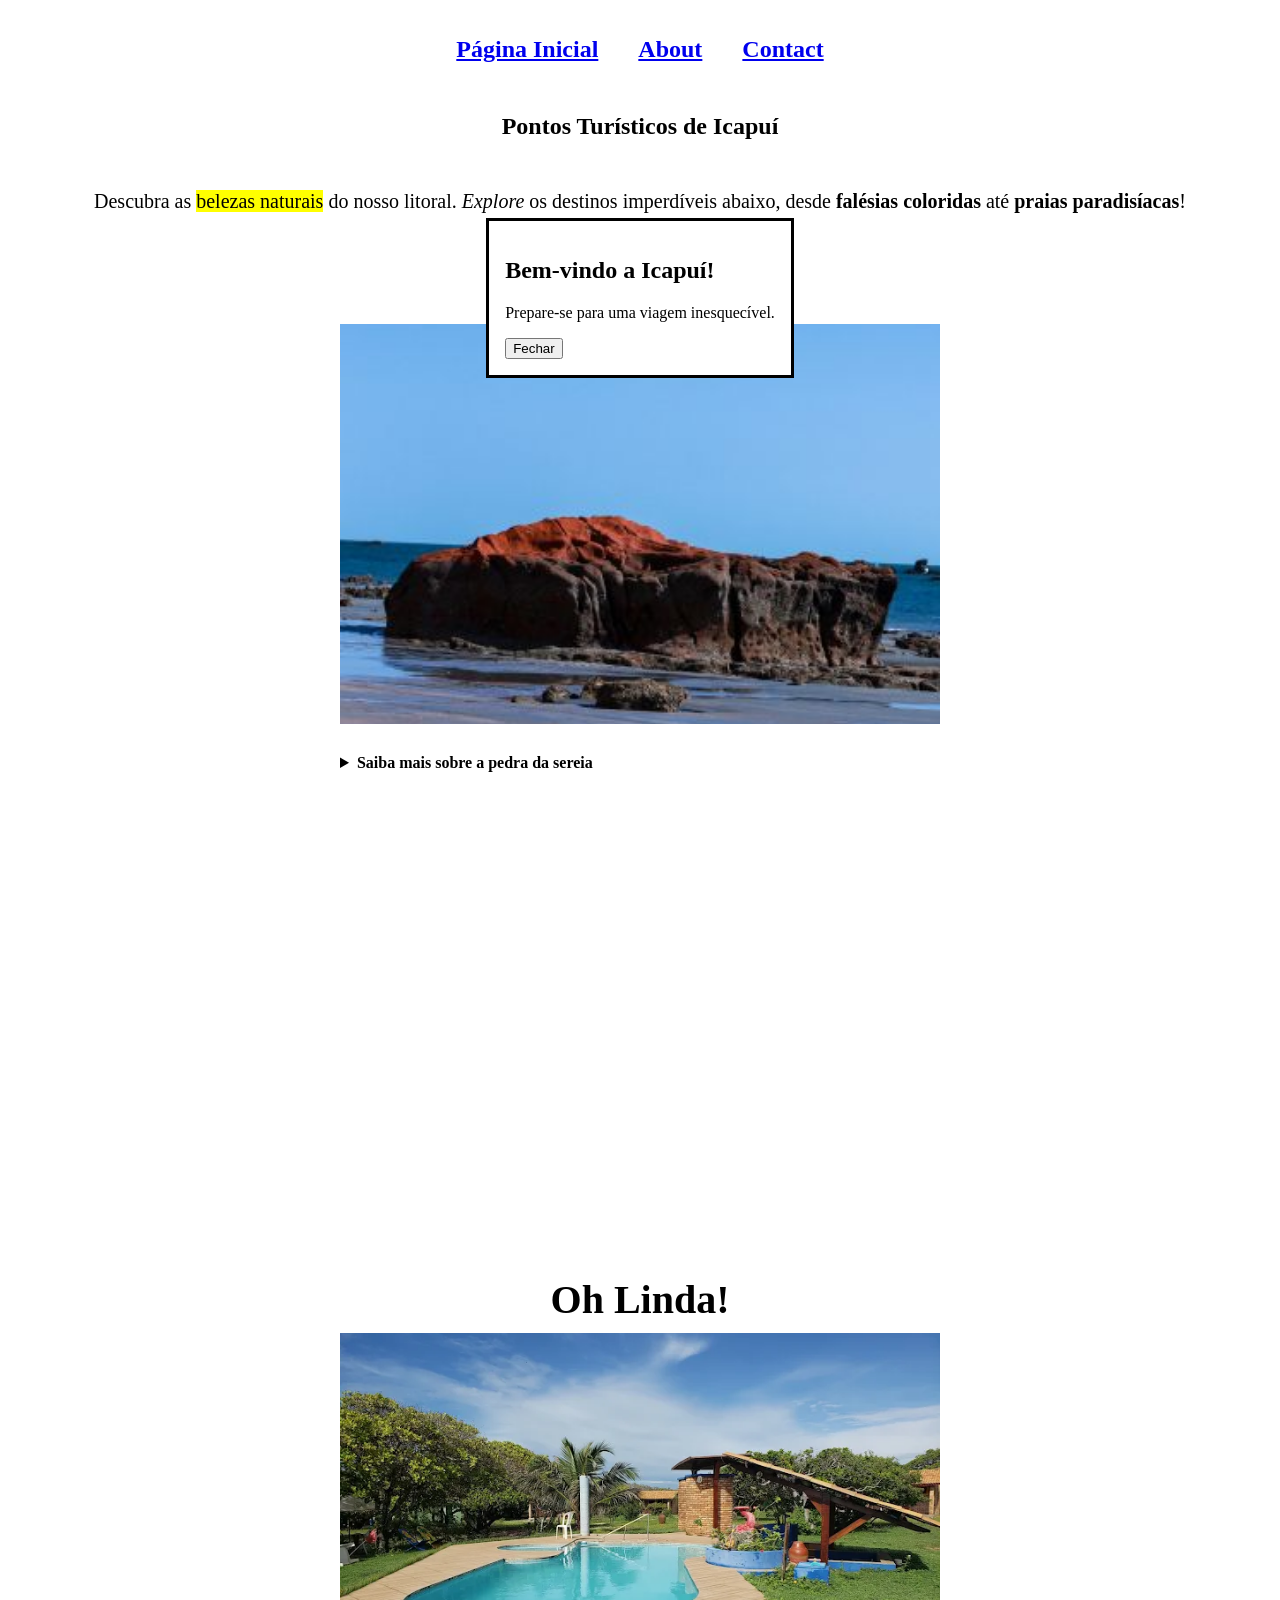
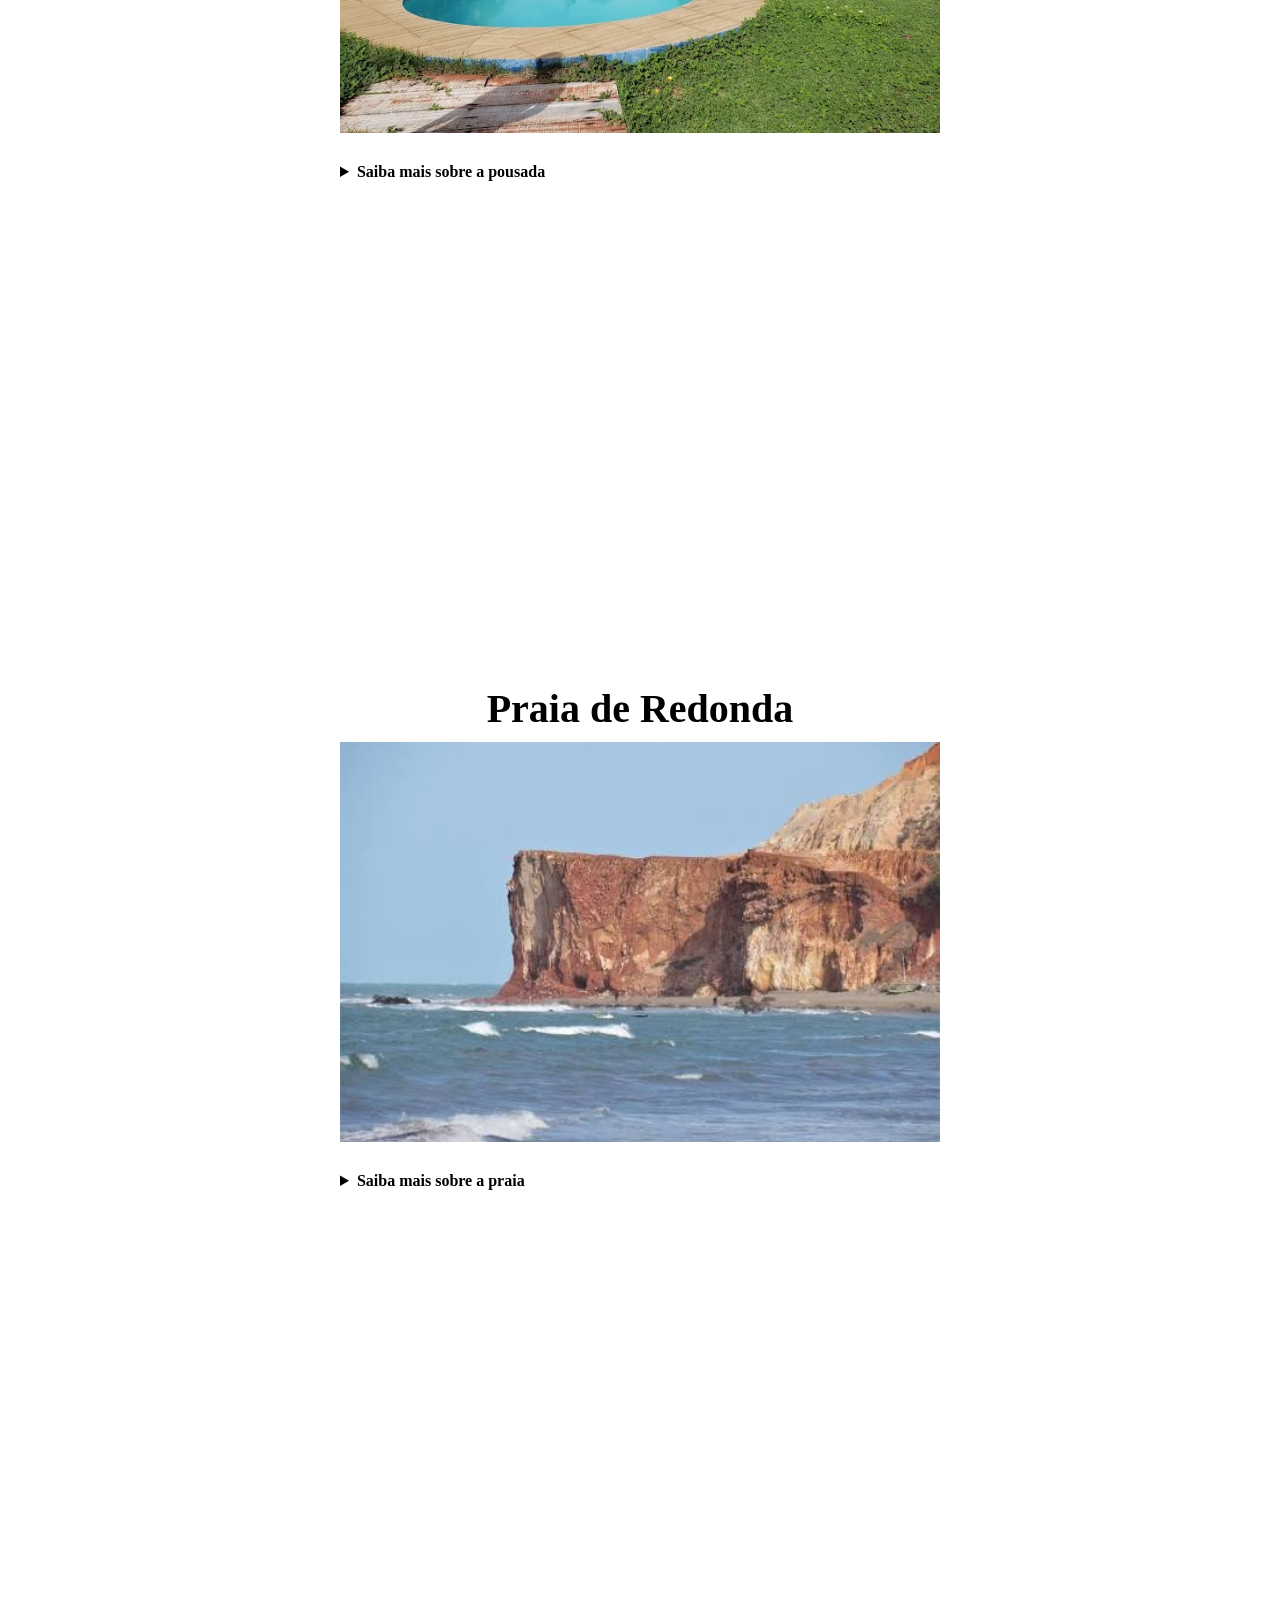
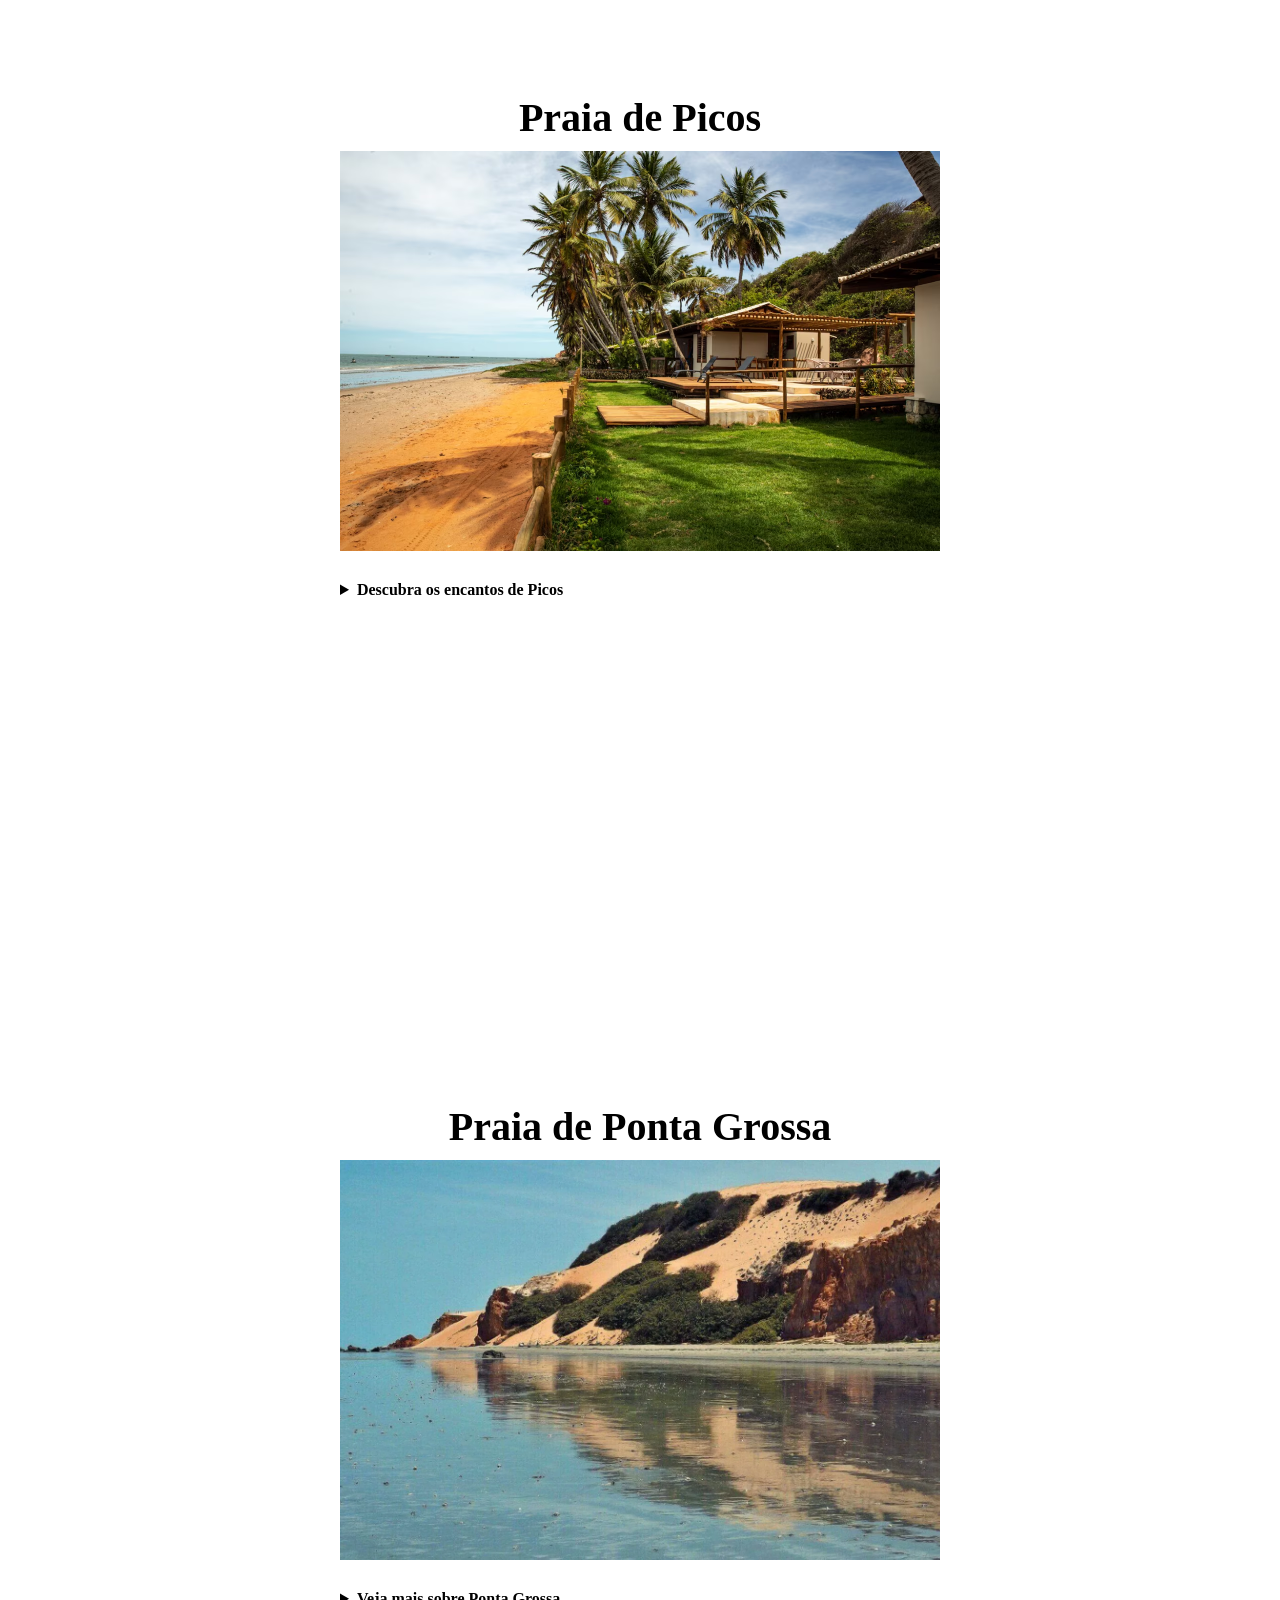
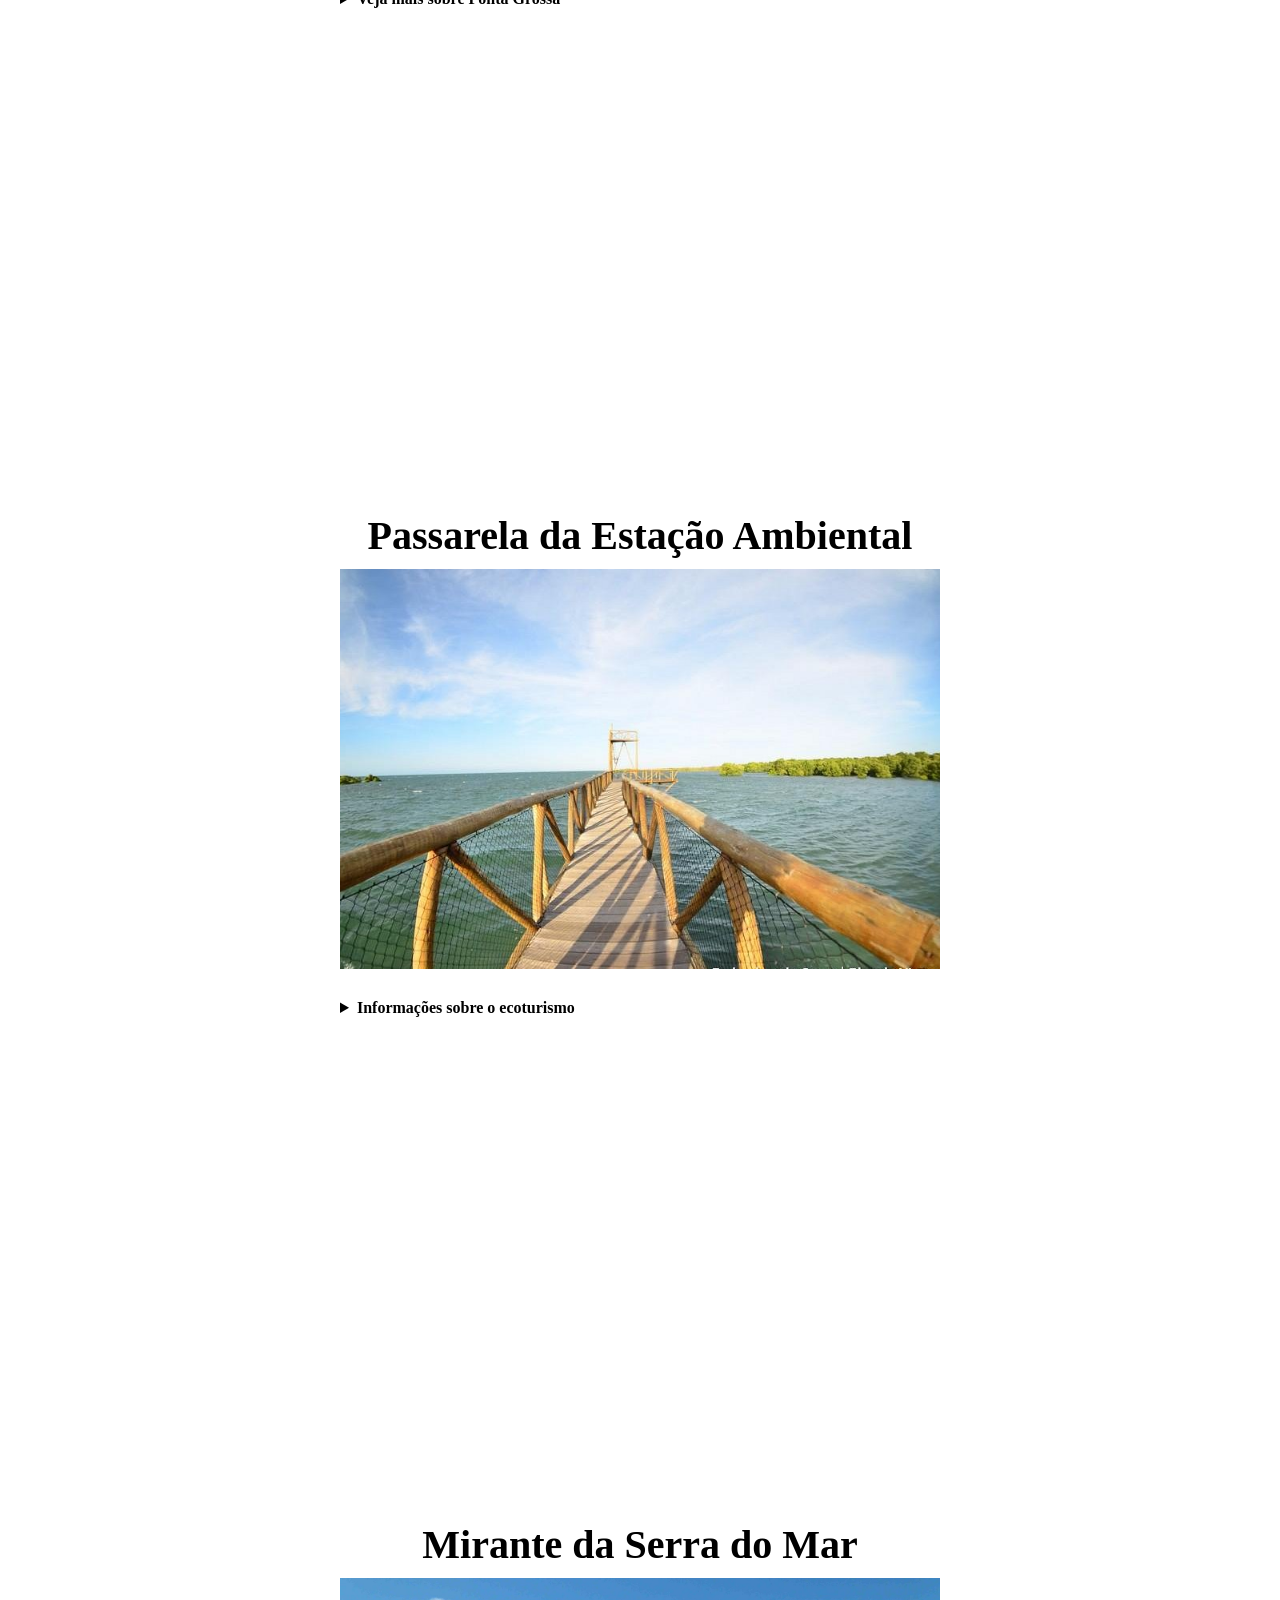
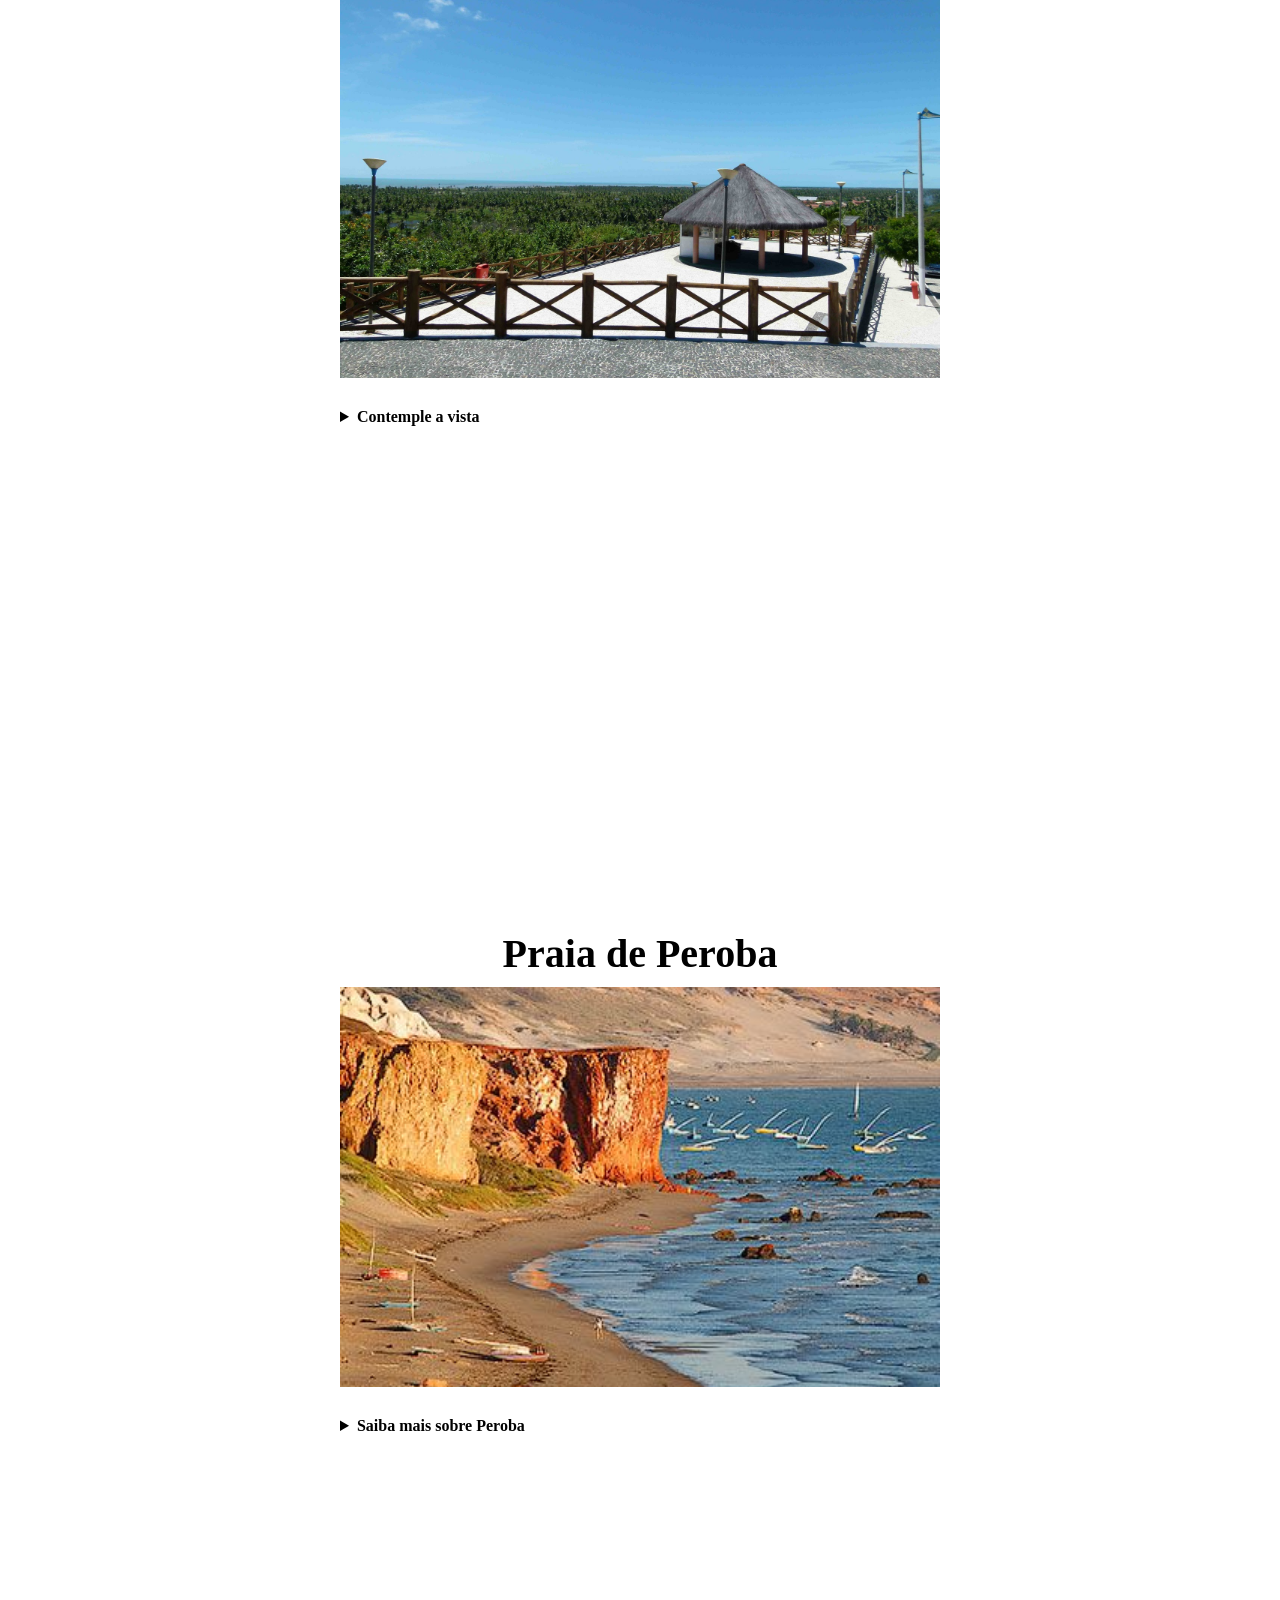
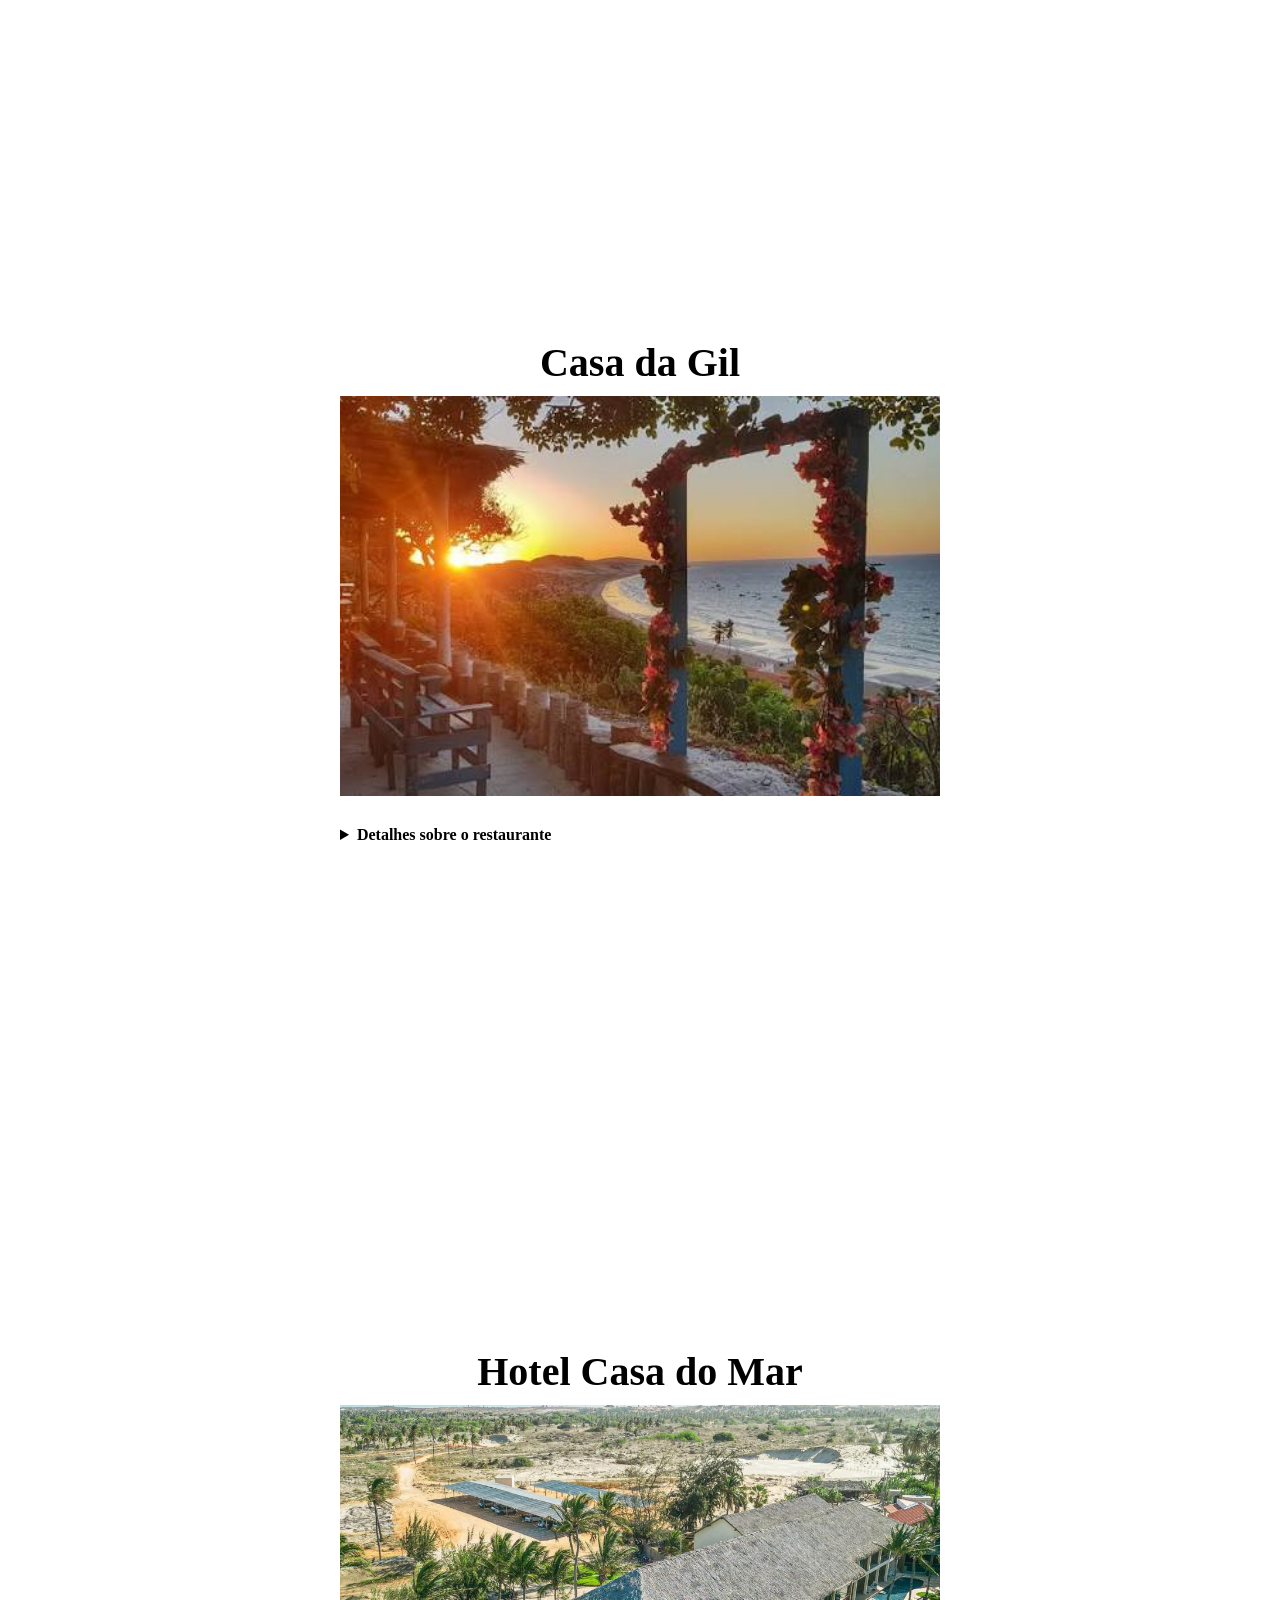
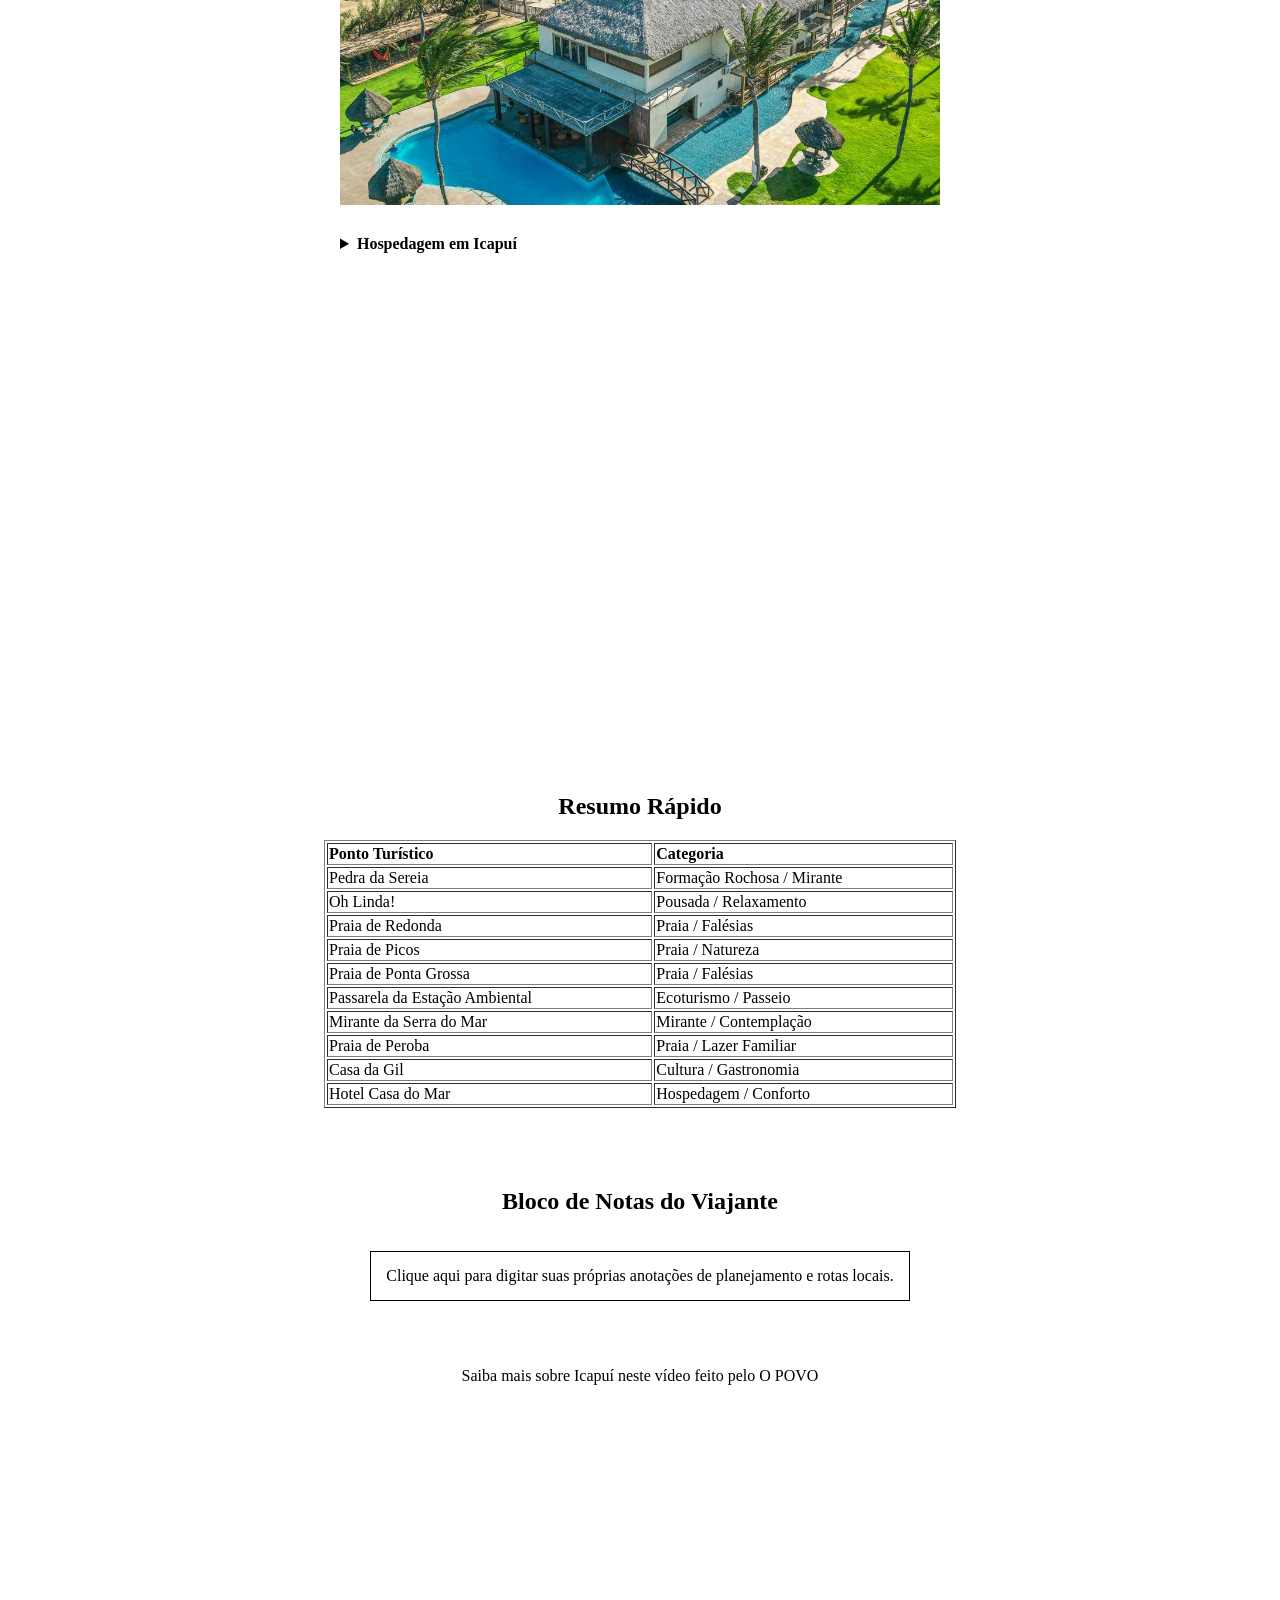
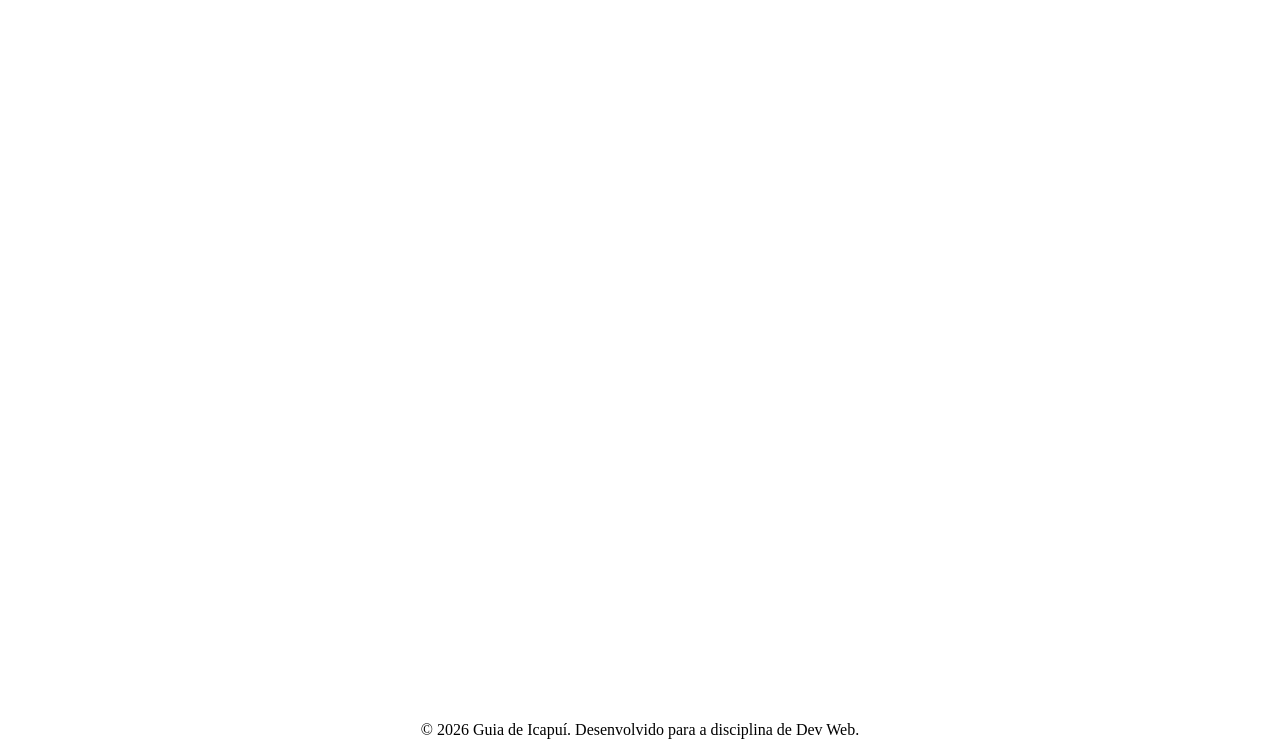
==== commit 824c0a56: "feat: mais tags e tags" ====
--- a/index.html
+++ b/index.html
@@ -6,7 +6,7 @@
     <meta name="description" content="Guia dos pontos turísticos de Icapuí, Ceará.">
     <link rel="stylesheet" href="style.css">
 
-    <link rel="icon" href="/imagens/ico.png" type="image/x-icon">
+    <link rel="icon" href="imagens/ico.png" type="image/x-icon">
     <title>Pontos Turísticos de Icapuí</title>
 </head>
 <body>
@@ -42,7 +42,7 @@
                     <article>
                         <h2 class="itens-lista">Pedra da Sereia</h2>
                         <picture>
-                            <source source media="(max-width: 600px)" srcset="/imagens/pedradasereia.jpg">
+                            <source media="(max-width: 600px)" srcset="/imagens/pedradasereia.jpg">
                             <img src="/imagens/pedradasereia.jpg" class="imagens" alt="Pedra da Sereia">
                         </picture>
                         <details>
@@ -56,94 +56,162 @@
                         <iframe class="mapa" src="https://www.google.com/maps/embed?pb=!1m14!1m8!1m3!1d19282.025155933687!2d-37.39458484124756!3d-4.677645048458323!3m2!1i1024!2i768!4f13.1!3m3!1m2!1s0x7b9d0b8da62406b%3A0x43ec2e6326076905!2sPraia%20De%20Barreiras%20-%20Icapu%C3%AD!5e1!3m2!1spt-BR!2sbr!4v1785859873863!5m2!1spt-BR!2sbr" width="600" height="400" style="border:0;" allowfullscreen="" loading="lazy" referrerpolicy="strict-origin-when-cross-origin"></iframe>
                     </article>
                 </li>
-                <li>
-                    <h2 class="itens-lista">Oh Linda!</h2>
-                    <img src="/imagens/ohlinda.jpeg" class="imagens" alt="Oh Linda!">
-                    <details>
-                        <p class="descricao-ponto-turistico">Oh Linda! é um dos cenários mais encantadores do litoral de Icapuí,
-                    conhecido pela vista privilegiada do mar e pelo ambiente tranquilo.
-                    O local é ideal para apreciar o pôr do sol, relaxar e registrar belas paisagens.</p>
-                    </details>
-                    <iframe class="mapa" src="https://www.google.com/maps/embed?pb=!1m18!1m12!1m3!1d4820.668672656258!2d-37.4629829242028!3d-4.653996848582678!2m3!1f0!2f0!3f0!3m2!1i1024!2i768!4f13.1!3m3!1m2!1s0x7b9d1d326968173%3A0xb59c7d6a9a27e910!2sOh*21%20Linda%20Pousada!5e1!3m2!1spt-BR!2sbr!4v1785859931678!5m2!1spt-BR!2sbr" width="600" height="400" style="border:0;" allowfullscreen="" loading="lazy" referrerpolicy="strict-origin-when-cross-origin"></iframe>
-                </li>
-                <li>
-                    <h2 class="itens-lista">Praia de Redonda</h2>
-                    <img src="/imagens/praiadereonda.jpeg" class="imagens" alt="Praia de Redonda">
-                    <details>
-                        <p class="descricao-ponto-turistico">A Praia de Redonda é uma das mais famosas de Icapuí, marcada por suas falésias coloridas,
-                        mar calmo e comunidade tradicional de pescadores.
-                        É um destino perfeito para quem busca tranquilidade, belas paisagens e contato com a cultura local.</p>
-                    </details>
-                    <iframe class="mapa" src="https://www.google.com/maps/embed?pb=!1m18!1m12!1m3!1d19282.8681431828!2d-37.488804739434855!3d-4.646930437989695!2m3!1f0!2f0!3f0!3m2!1i1024!2i768!4f13.1!3m3!1m2!1s0x7b9ce2fd6c9064b%3A0xfd90c6c52f3ee2be!2sPraia%20Redonda!5e1!3m2!1spt-BR!2sbr!4v1785859962129!5m2!1spt-BR!2sbr" width="600" height="400" style="border:0;" allowfullscreen="" loading="lazy" referrerpolicy="strict-origin-when-cross-origin"></iframe>
-                </li>
-                <li>
-                    <h2 class="itens-lista">Praia de Picos</h2>
-                    <img src="/imagens/praiadepicos.jpeg" class="imagens" alt="Praia de Picos">
-                    <details>
-                        <p class="descricao-ponto-turistico">A Praia de Picos encanta por sua beleza natural e atmosfera sossegada.
-                        Com águas agradáveis e um cenário formado por falésias e vegetação litorânea,
-                        é uma excelente opção para caminhadas, banhos de mar e momentos de descanso.</p>
-                    </details>
-                    <iframe class="mapa" src="https://www.google.com/maps/embed?pb=!1m18!1m12!1m3!1d19282.42693065223!2d-37.451218539432446!3d-4.663031388222325!2m3!1f0!2f0!3f0!3m2!1i1024!2i768!4f13.1!3m3!1m2!1s0x7b9d04f372ff0af%3A0x26fd80caa5e94c82!2sPraia%20de%20Picos!5e1!3m2!1spt-BR!2sbr!4v1785859982886!5m2!1spt-BR!2sbr" width="600" height="400" style="border:0;" allowfullscreen="" loading="lazy" referrerpolicy="strict-origin-when-cross-origin"></iframe>
-                </li>
-                <li>
-                    <h2 class="itens-lista">Praia de Ponta Grossa</h2>
-                    <img src="/imagens/praiadepontagrossa.jpeg" class="imagens" alt="Praia de Ponta Grossa">
-                    <details>
-                        <p class="descricao-ponto-turistico">Conhecida por suas impressionantes falésias avermelhadas,
-                        a Praia de Ponta Grossa oferece uma das paisagens mais marcantes do litoral cearense.
-                        Suas formações rochosas, grutas naturais e águas cristalinas fazem do local um destino imperdível.</p>
-                    </details>
-                    <iframe class="mapa" src="https://www.google.com/maps/embed?pb=!1m18!1m12!1m3!1d4820.840586601371!2d-37.51062199473384!3d-4.628829372341728!2m3!1f0!2f0!3f0!3m2!1i1024!2i768!4f13.1!3m3!1m2!1s0x7b9d9ad78eeaaf9%3A0xace0c3b49c52bb77!2sPraia%20Ponta%20Grossa!5e1!3m2!1spt-BR!2sbr!4v1785860006535!5m2!1spt-BR!2sbr" width="600" height="400" style="border:0;" allowfullscreen="" loading="lazy" referrerpolicy="strict-origin-when-cross-origin"></iframe>
-                </li>
-                <li>
-                    <h2 class="itens-lista">Passarela da Estação Ambiental</h2>
-                    <img src="/imagens/passarelaicapui.jpg" class="imagens" alt="Passarela de Icapuí">
-                    <details>
-                        <p class="descricao-ponto-turistico">A Passarela da Estação Ambiental proporciona um passeio em meio à natureza,
-                        permitindo aos visitantes conhecer de perto os ecossistemas costeiros da região.
-                        É um espaço ideal para caminhadas, observação da fauna e apreciação da paisagem.</p>
-                    </details>
-                    <iframe class="mapa" src="https://www.google.com/maps/embed?pb=!1m18!1m12!1m3!1d4820.425079331648!2d-37.35942557888386!3d-4.6894271083283945!2m3!1f0!2f0!3f0!3m2!1i1024!2i768!4f13.1!3m3!1m2!1s0x7b9d7640ad455d9%3A0x2b5db78c210f67d5!2sPassarela%20da%20Esta%C3%A7%C3%A3o%20Ambiental%20Mangue%20Pequeno!5e1!3m2!1spt-BR!2sbr!4v1785860033671!5m2!1spt-BR!2sbr" width="600" height="400" style="border:0;" allowfullscreen="" loading="lazy" referrerpolicy="strict-origin-when-cross-origin"></iframe>
-                </li>
-                <li>
-                    <h2 class="itens-lista">Mirante da Serra do Mar</h2>
-                    <img src="/imagens/miranteicapui.jpeg" class="imagens" alt="Mirante de Icapuí">
-                    <details>
-                        <p class="descricao-ponto-turistico">O Mirante da Serra do Mar oferece uma vista panorâmica privilegiada de Icapuí,
-                        reunindo mar, falésias e vegetação em um único cenário.
-                        É um dos melhores lugares para contemplar o nascer ou o pôr do sol e admirar a beleza da região.</p>
-                    </details>
-                    <iframe class="mapa" src="https://www.google.com/maps/embed?pb=!1m18!1m12!1m3!1d4820.439527162599!2d-37.40037642420254!3d-4.687333148803634!2m3!1f0!2f0!3f0!3m2!1i1024!2i768!4f13.1!3m3!1m2!1s0x7b9d0a4183ccddf%3A0x700bcbee5ae07818!2sMirante%20da%20Serra%20do%20Mar!5e1!3m2!1spt-BR!2sbr!4v1785860114331!5m2!1spt-BR!2sbr" width="600" height="400" style="border:0;" allowfullscreen="" loading="lazy" referrerpolicy="strict-origin-when-cross-origin"></iframe>
-                </li>
-                <li>
-                    <h2 class="itens-lista">Praia de Peroba</h2>
-                    <img src="/imagens/praiadeperoba.jpeg" class="imagens" alt="Praia de Peroba">
-                    <details>
-                        <p class="descricao-ponto-turistico">A Praia de Peroba é conhecida por seu ambiente tranquilo, águas limpas e extensa faixa de areia.
-                        O local é ideal para passeios em família, prática de esportes ao ar livre e momentos de lazer à beira-mar.</p>
-                    </details>
-                    <iframe class="mapa" src="https://www.google.com/maps/embed?pb=!1m18!1m12!1m3!1d4820.643650758267!2d-37.45984231568644!3d-4.657648636513445!2m3!1f0!2f0!3f0!3m2!1i1024!2i768!4f13.1!3m3!1m2!1s0x7b9d02d13a00a23%3A0x889eb2c1c587613e!2sPraia%20de%20Peroba%20-%20Icapu%C3%AD%2C%20CE%2C%2062810-000!5e1!3m2!1spt-BR!2sbr!4v1785860142512!5m2!1spt-BR!2sbr" width="600" height="400" style="border:0;" allowfullscreen="" loading="lazy" referrerpolicy="strict-origin-when-cross-origin"></iframe>
-                </li>
-                <li>
-                    <h2 class="itens-lista">Casa da Gil</h2>
-                    <img src="/imagens/casadagil.jpeg" class="imagens" alt="Casa da Gil">
-                    <details>
-                        <p class="descricao-ponto-turistico">A Casa da Gil é um espaço acolhedor que valoriza a cultura e a hospitalidade de Icapuí.
-                        Com ambiente agradável e atendimento receptivo,
-                        tornou-se um ponto de interesse para visitantes que desejam vivenciar a autenticidade da região.</p>
-                    </details>
-                    <iframe class="mapa" src="https://www.google.com/maps/embed?pb=!1m18!1m12!1m3!1d4820.675971179534!2d-37.474030415686734!3d-4.652931136494423!2m3!1f0!2f0!3f0!3m2!1i1024!2i768!4f13.1!3m3!1m2!1s0x7b9cf38e2bbb2a3%3A0x5a5f1dce6a47d80a!2sRestaurante%20Casa%20da%20Gil!5e1!3m2!1spt-BR!2sbr!4v1785860160776!5m2!1spt-BR!2sbr" width="600" height="400" style="border:0;" allowfullscreen="" loading="lazy" referrerpolicy="strict-origin-when-cross-origin"></iframe>
-                </li>
-                <li>
-                    <h2 class="itens-lista">Hotel Casa do Mar</h2>
-                    <img src="/imagens/hotelcasadomar.jpeg" class="imagens" alt="Hotel Casa do Mar">
-                    <details>
-                        <p class="descricao-ponto-turistico">O Hotel Casa do Mar oferece conforto, tranquilidade e uma bela vista do litoral de Icapuí.
-                        Com estrutura acolhedora e localização privilegiada,
-                        é uma excelente opção de hospedagem para quem deseja aproveitar as belezas naturais da cidade.</p>
-                    </details>
-                    <iframe class="mapa" src="https://www.google.com/maps/embed?pb=!1m18!1m12!1m3!1d4820.121526523175!2d-37.296508824202064!3d-4.733208049110628!2m3!1f0!2f0!3f0!3m2!1i1024!2i768!4f13.1!3m3!1m2!1s0x7b9d9d1b32da7fd%3A0xff3af2164341ed58!2sHotel%20Casa%20do%20Mar!5e1!3m2!1spt-BR!2sbr!4v1785860183135!5m2!1spt-BR!2sbr" width="600" height="400" style="border:0;" allowfullscreen="" loading="lazy" referrerpolicy="strict-origin-when-cross-origin"></iframe>
+                
+                <li>
+                    <article>
+                        <h2 class="itens-lista">Oh Linda!</h2>
+                        <picture>
+                            <source media="(max-width: 600px)" srcset="/imagens/ohlinda.jpeg">
+                            <img src="/imagens/ohlinda.jpeg" class="imagens" alt="Oh Linda!">
+                        </picture>
+                        <details>
+                            <summary><strong>Saiba mais sobre a pousada</strong></summary>
+                            <p class="descricao-ponto-turistico">
+                                Oh Linda! é um dos cenários mais encantadores do litoral de Icapuí, <i>conhecido pela vista privilegiada do mar</i> e pelo ambiente tranquilo. O local é ideal para apreciar o pôr do sol, relaxar e registrar belas paisagens. <br>
+                                <sub>Classificação: Excelente</sub>
+                            </p>
+                        </details>
+                        <iframe class="mapa" src="https://www.google.com/maps/embed?pb=!1m18!1m12!1m3!1d4820.668672656258!2d-37.4629829242028!3d-4.653996848582678!2m3!1f0!2f0!3f0!3m2!1i1024!2i768!4f13.1!3m3!1m2!1s0x7b9d1d326968173%3A0xb59c7d6a9a27e910!2sOh*21%20Linda%20Pousada!5e1!3m2!1spt-BR!2sbr!4v1785859931678!5m2!1spt-BR!2sbr" width="600" height="400" style="border:0;" allowfullscreen="" loading="lazy" referrerpolicy="strict-origin-when-cross-origin"></iframe>
+                    </article>
+                </li>
+                
+                <li>
+                    <article>
+                        <h2 class="itens-lista">Praia de Redonda</h2>
+                        <picture>
+                            <source media="(max-width: 600px)" srcset="/imagens/praiadereonda.jpeg">
+                            <img src="/imagens/praiadereonda.jpeg" class="imagens" alt="Praia de Redonda">
+                        </picture>
+                        <details>
+                            <summary><strong>Saiba mais sobre a praia</strong></summary>
+                            <p class="descricao-ponto-turistico">
+                                A Praia de Redonda é uma das mais famosas de Icapuí, marcada por suas falésias coloridas, mar calmo e comunidade tradicional de pescadores. <br>
+                                <small>Um destino perfeito para quem busca tranquilidade.</small>
+                            </p>
+                        </details>
+                        <iframe class="mapa" src="https://www.google.com/maps/embed?pb=!1m18!1m12!1m3!1d19282.8681431828!2d-37.488804739434855!3d-4.646930437989695!2m3!1f0!2f0!3f0!3m2!1i1024!2i768!4f13.1!3m3!1m2!1s0x7b9ce2fd6c9064b%3A0xfd90c6c52f3ee2be!2sPraia%20Redonda!5e1!3m2!1spt-BR!2sbr!4v1785859962129!5m2!1spt-BR!2sbr" width="600" height="400" style="border:0;" allowfullscreen="" loading="lazy" referrerpolicy="strict-origin-when-cross-origin"></iframe>
+                    </article>
+                </li>
+                
+                <li>
+                    <article>
+                        <h2 class="itens-lista">Praia de Picos</h2>
+                        <picture>
+                            <source media="(max-width: 600px)" srcset="/imagens/praiadepicos.jpeg">
+                            <img src="/imagens/praiadepicos.jpeg" class="imagens" alt="Praia de Picos">
+                        </picture>
+                        <details>
+                            <summary><strong>Descubra os encantos de Picos</strong></summary>
+                            <p class="descricao-ponto-turistico">
+                                A Praia de Picos encanta por sua beleza natural e atmosfera sossegada. Com águas agradáveis e um cenário formado por falésias, é uma excelente opção para caminhadas. <br>
+                                <del>Evite visitar em alta temporada se quiser uma praia totalmente vazia.</del>
+                            </p>
+                        </details>
+                        <iframe class="mapa" src="https://www.google.com/maps/embed?pb=!1m18!1m12!1m3!1d19282.42693065223!2d-37.451218539432446!3d-4.663031388222325!2m3!1f0!2f0!3f0!3m2!1i1024!2i768!4f13.1!3m3!1m2!1s0x7b9d04f372ff0af%3A0x26fd80caa5e94c82!2sPraia%20de%20Picos!5e1!3m2!1spt-BR!2sbr!4v1785859982886!5m2!1spt-BR!2sbr" width="600" height="400" style="border:0;" allowfullscreen="" loading="lazy" referrerpolicy="strict-origin-when-cross-origin"></iframe>
+                    </article>
+                </li>
+                
+                <li>
+                    <article>
+                        <h2 class="itens-lista">Praia de Ponta Grossa</h2>
+                        <picture>
+                            <source media="(max-width: 600px)" srcset="/imagens/praiadepontagrossa.jpeg">
+                            <img src="/imagens/praiadepontagrossa.jpeg" class="imagens" alt="Praia de Ponta Grossa">
+                        </picture>
+                        <details>
+                            <summary><strong>Veja mais sobre Ponta Grossa</strong></summary>
+                            <p class="descricao-ponto-turistico">
+                                Conhecida por suas impressionantes falésias avermelhadas, a Praia de Ponta Grossa oferece uma das paisagens mais marcantes do litoral cearense. <br>
+                                Avaliação dos turistas: 10<sup>/10</sup>
+                            </p>
+                        </details>
+                        <iframe class="mapa" src="https://www.google.com/maps/embed?pb=!1m18!1m12!1m3!1d4820.840586601371!2d-37.51062199473384!3d-4.628829372341728!2m3!1f0!2f0!3f0!3m2!1i1024!2i768!4f13.1!3m3!1m2!1s0x7b9d9ad78eeaaf9%3A0xace0c3b49c52bb77!2sPraia%20Ponta%20Grossa!5e1!3m2!1spt-BR!2sbr!4v1785860006535!5m2!1spt-BR!2sbr" width="600" height="400" style="border:0;" allowfullscreen="" loading="lazy" referrerpolicy="strict-origin-when-cross-origin"></iframe>
+                    </article>
+                </li>
+                
+                <li>
+                    <article>
+                        <h2 class="itens-lista">Passarela da Estação Ambiental</h2>
+                        <picture>
+                            <source media="(max-width: 600px)" srcset="/imagens/passarelaicapui.jpg">
+                            <img src="/imagens/passarelaicapui.jpg" class="imagens" alt="Passarela de Icapuí">
+                        </picture>
+                        <details>
+                            <summary><strong>Informações sobre o ecoturismo</strong></summary>
+                            <p class="descricao-ponto-turistico">
+                                A Passarela da Estação Ambiental proporciona um passeio em meio à natureza, permitindo aos visitantes conhecer de perto os ecossistemas costeiros da região.
+                            </p>
+                        </details>
+                        <iframe class="mapa" src="https://www.google.com/maps/embed?pb=!1m18!1m12!1m3!1d4820.425079331648!2d-37.35942557888386!3d-4.6894271083283945!2m3!1f0!2f0!3f0!3m2!1i1024!2i768!4f13.1!3m3!1m2!1s0x7b9d7640ad455d9%3A0x2b5db78c210f67d5!2sPassarela%20da%20Esta%C3%A7%C3%A3o%20Ambiental%20Mangue%20Pequeno!5e1!3m2!1spt-BR!2sbr!4v1785860033671!5m2!1spt-BR!2sbr" width="600" height="400" style="border:0;" allowfullscreen="" loading="lazy" referrerpolicy="strict-origin-when-cross-origin"></iframe>
+                    </article>
+                </li>
+                
+                <li>
+                    <article>
+                        <h2 class="itens-lista">Mirante da Serra do Mar</h2>
+                        <picture>
+                            <source media="(max-width: 600px)" srcset="/imagens/miranteicapui.jpeg">
+                            <img src="/imagens/miranteicapui.jpeg" class="imagens" alt="Mirante de Icapuí">
+                        </picture>
+                        <details>
+                            <summary><strong>Contemple a vista</strong></summary>
+                            <p class="descricao-ponto-turistico">
+                                O Mirante da Serra do Mar oferece uma vista panorâmica privilegiada de Icapuí, reunindo mar, falésias e vegetação em um único cenário. É um dos melhores lugares para contemplar o pôr do sol.
+                            </p>
+                        </details>
+                        <iframe class="mapa" src="https://www.google.com/maps/embed?pb=!1m18!1m12!1m3!1d4820.439527162599!2d-37.40037642420254!3d-4.687333148803634!2m3!1f0!2f0!3f0!3m2!1i1024!2i768!4f13.1!3m3!1m2!1s0x7b9d0a4183ccddf%3A0x700bcbee5ae07818!2sMirante%20da%20Serra%20do%20Mar!5e1!3m2!1spt-BR!2sbr!4v1785860114331!5m2!1spt-BR!2sbr" width="600" height="400" style="border:0;" allowfullscreen="" loading="lazy" referrerpolicy="strict-origin-when-cross-origin"></iframe>
+                    </article>
+                </li>
+                
+                <li>
+                    <article>
+                        <h2 class="itens-lista">Praia de Peroba</h2>
+                        <picture>
+                            <source media="(max-width: 600px)" srcset="/imagens/praiadeperoba.jpeg">
+                            <img src="/imagens/praiadeperoba.jpeg" class="imagens" alt="Praia de Peroba">
+                        </picture>
+                        <details>
+                            <summary><strong>Saiba mais sobre Peroba</strong></summary>
+                            <p class="descricao-ponto-turistico">
+                                A Praia de Peroba é conhecida por seu ambiente tranquilo, águas limpas e extensa faixa de areia. O local é ideal para passeios em família e prática de esportes.
+                            </p>
+                        </details>
+                        <iframe class="mapa" src="https://www.google.com/maps/embed?pb=!1m18!1m12!1m3!1d4820.643650758267!2d-37.45984231568644!3d-4.657648636513445!2m3!1f0!2f0!3f0!3m2!1i1024!2i768!4f13.1!3m3!1m2!1s0x7b9d02d13a00a23%3A0x889eb2c1c587613e!2sPraia%20de%20Peroba%20-%20Icapu%C3%AD%2C%20CE%2C%2062810-000!5e1!3m2!1spt-BR!2sbr!4v1785860142512!5m2!1spt-BR!2sbr" width="600" height="400" style="border:0;" allowfullscreen="" loading="lazy" referrerpolicy="strict-origin-when-cross-origin"></iframe>
+                    </article>
+                </li>
+                
+                <li>
+                    <article>
+                        <h2 class="itens-lista">Casa da Gil</h2>
+                        <picture>
+                            <source media="(max-width: 600px)" srcset="/imagens/casadagil.jpeg">
+                            <img src="/imagens/casadagil.jpeg" class="imagens" alt="Casa da Gil">
+                        </picture>
+                        <details>
+                            <summary><strong>Detalhes sobre o restaurante</strong></summary>
+                            <p class="descricao-ponto-turistico">
+                                A Casa da Gil é um espaço acolhedor que valoriza a cultura e a hospitalidade de Icapuí. Com ambiente agradável e atendimento receptivo, tornou-se um ponto de interesse para visitantes.
+                            </p>
+                        </details>
+                        <iframe class="mapa" src="https://www.google.com/maps/embed?pb=!1m18!1m12!1m3!1d4820.675971179534!2d-37.474030415686734!3d-4.652931136494423!2m3!1f0!2f0!3f0!3m2!1i1024!2i768!4f13.1!3m3!1m2!1s0x7b9cf38e2bbb2a3%3A0x5a5f1dce6a47d80a!2sRestaurante%20Casa%20da%20Gil!5e1!3m2!1spt-BR!2sbr!4v1785860160776!5m2!1spt-BR!2sbr" width="600" height="400" style="border:0;" allowfullscreen="" loading="lazy" referrerpolicy="strict-origin-when-cross-origin"></iframe>
+                    </article>
+                </li>
+                
+                <li>
+                    <article>
+                        <h2 class="itens-lista">Hotel Casa do Mar</h2>
+                        <picture>
+                            <source media="(max-width: 600px)" srcset="/imagens/hotelcasadomar.jpeg">
+                            <img src="/imagens/hotelcasadomar.jpeg" class="imagens" alt="Hotel Casa do Mar">
+                        </picture>
+                        <details>
+                            <summary><strong>Hospedagem em Icapuí</strong></summary>
+                            <p class="descricao-ponto-turistico">
+                                O Hotel Casa do Mar oferece conforto, tranquilidade e uma bela vista do litoral de Icapuí. Com estrutura acolhedora e localização privilegiada, é uma excelente opção.
+                            </p>
+                        </details>
+                        <iframe class="mapa" src="https://www.google.com/maps/embed?pb=!1m18!1m12!1m3!1d4820.121526523175!2d-37.296508824202064!3d-4.733208049110628!2m3!1f0!2f0!3f0!3m2!1i1024!2i768!4f13.1!3m3!1m2!1s0x7b9d9d1b32da7fd%3A0xff3af2164341ed58!2sHotel%20Casa%20do%20Mar!5e1!3m2!1spt-BR!2sbr!4v1785860183135!5m2!1spt-BR!2sbr" width="600" height="400" style="border:0;" allowfullscreen="" loading="lazy" referrerpolicy="strict-origin-when-cross-origin"></iframe>
+                    </article>
                 </li>
             </ol>
         </section>
@@ -182,6 +250,11 @@
         </p>
         </aside>
 
+
+        <article class="video-icapui">
+            <p>Saiba mais sobre Icapuí neste vídeo feito pelo O POVO</p>
+            <iframe width="1280" height="720" src="https://www.youtube.com/embed/LBC1NbPTJDI?si=afnbiftZ_rgq2jri" title="YouTube video player" frameborder="0" allow="accelerometer; autoplay; clipboard-write; encrypted-media; gyroscope; picture-in-picture; web-share" referrerpolicy="strict-origin-when-cross-origin" allowfullscreen></iframe>
+        </article>
         <footer>
             <p id="rodape">&copy; 2026 Guia de Icapuí. Desenvolvido para a disciplina de Dev Web.</p>
         </footer>
--- a/style.css
+++ b/style.css
@@ -149,4 +149,11 @@
 #caixinha p {
     border: 1px solid #000;
     padding: 15px;
+    margin-bottom: 50px;
+}
+
+.video-icapui {
+    display: flex;
+    align-items: center;
+    flex-direction: column;
 }
